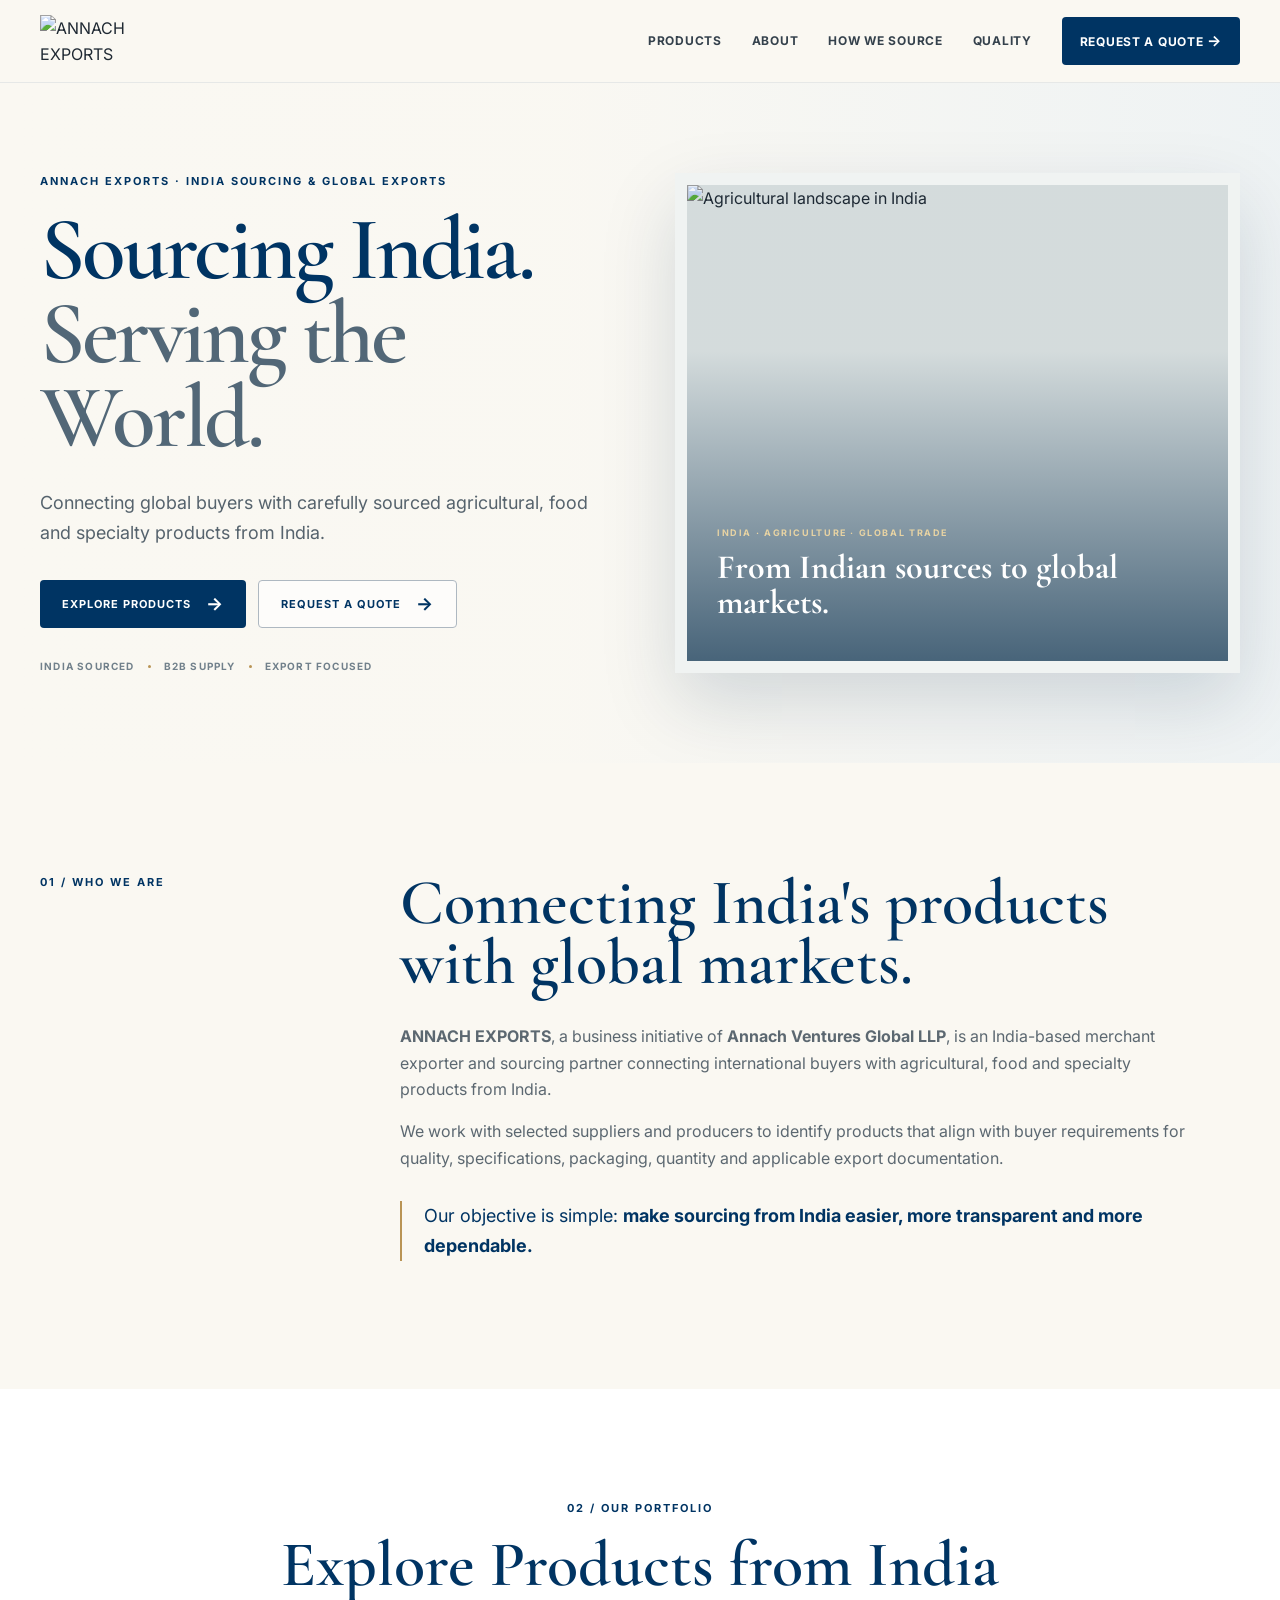
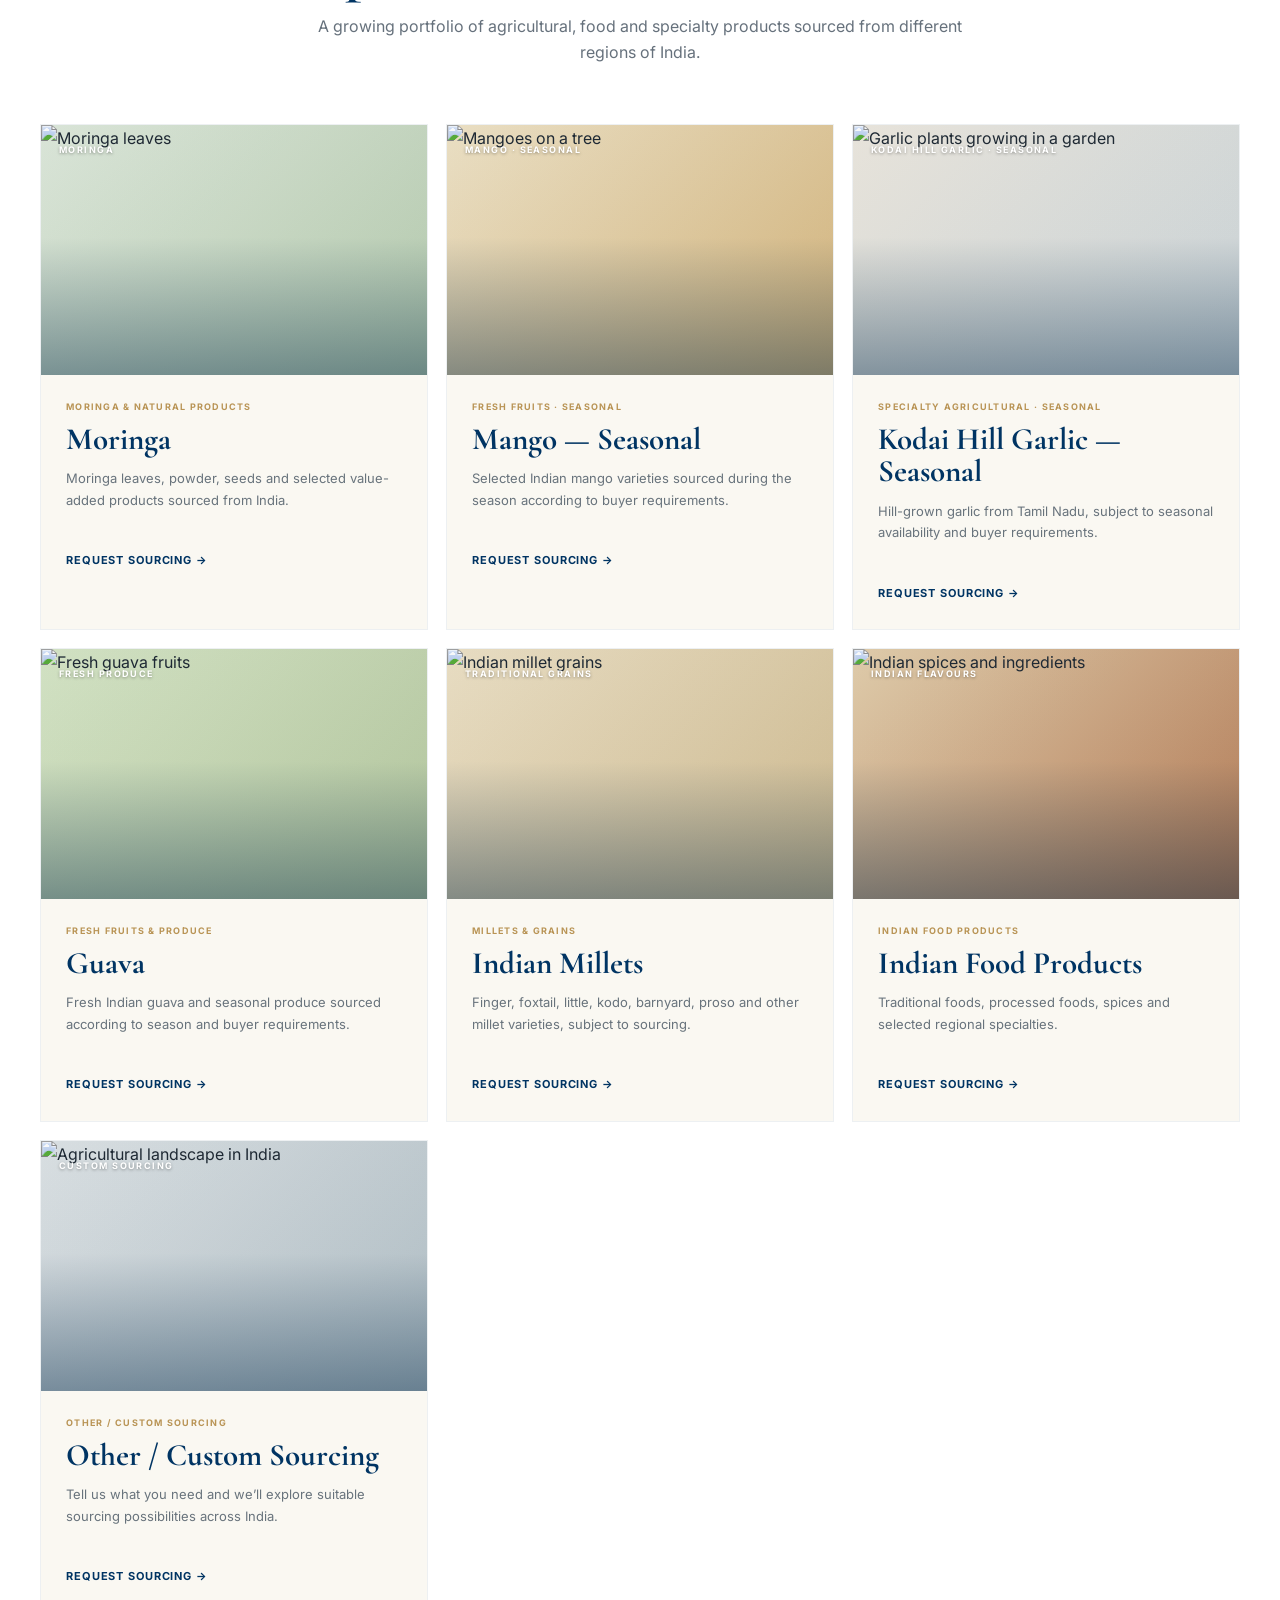
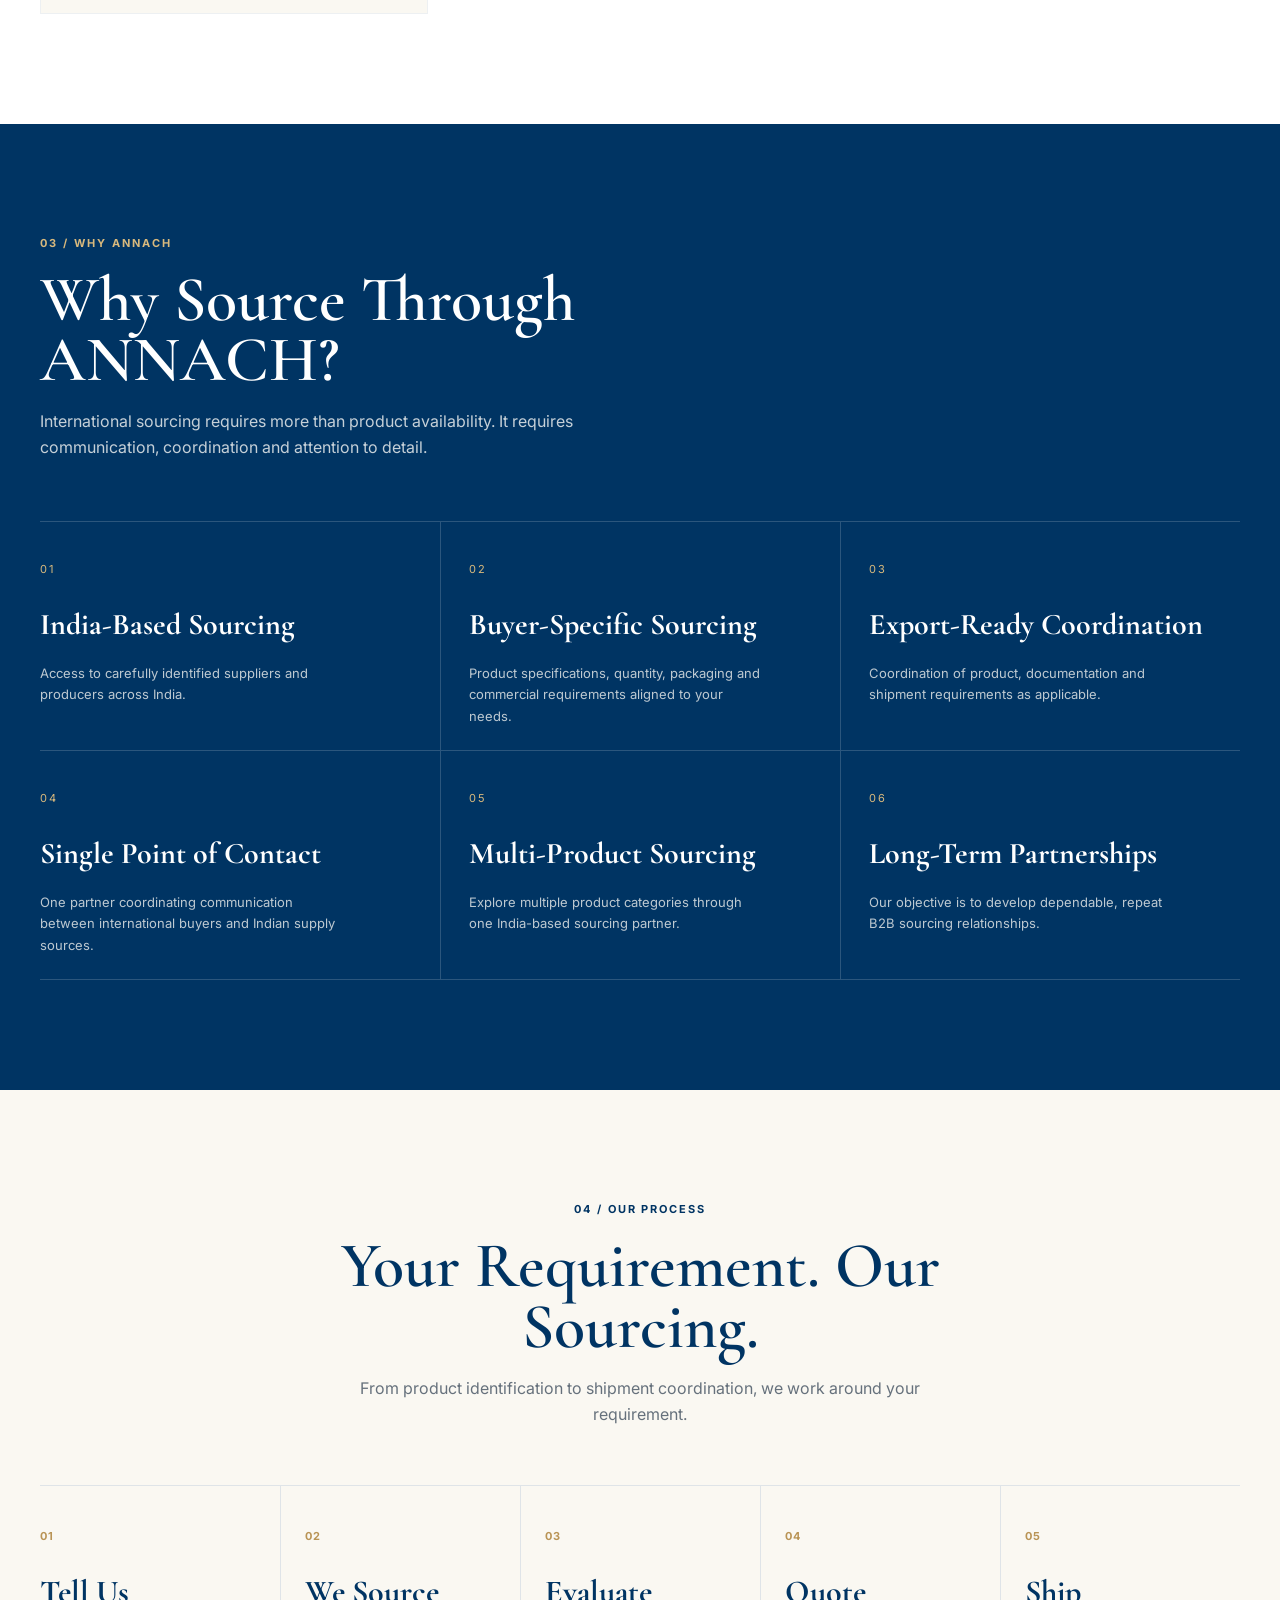
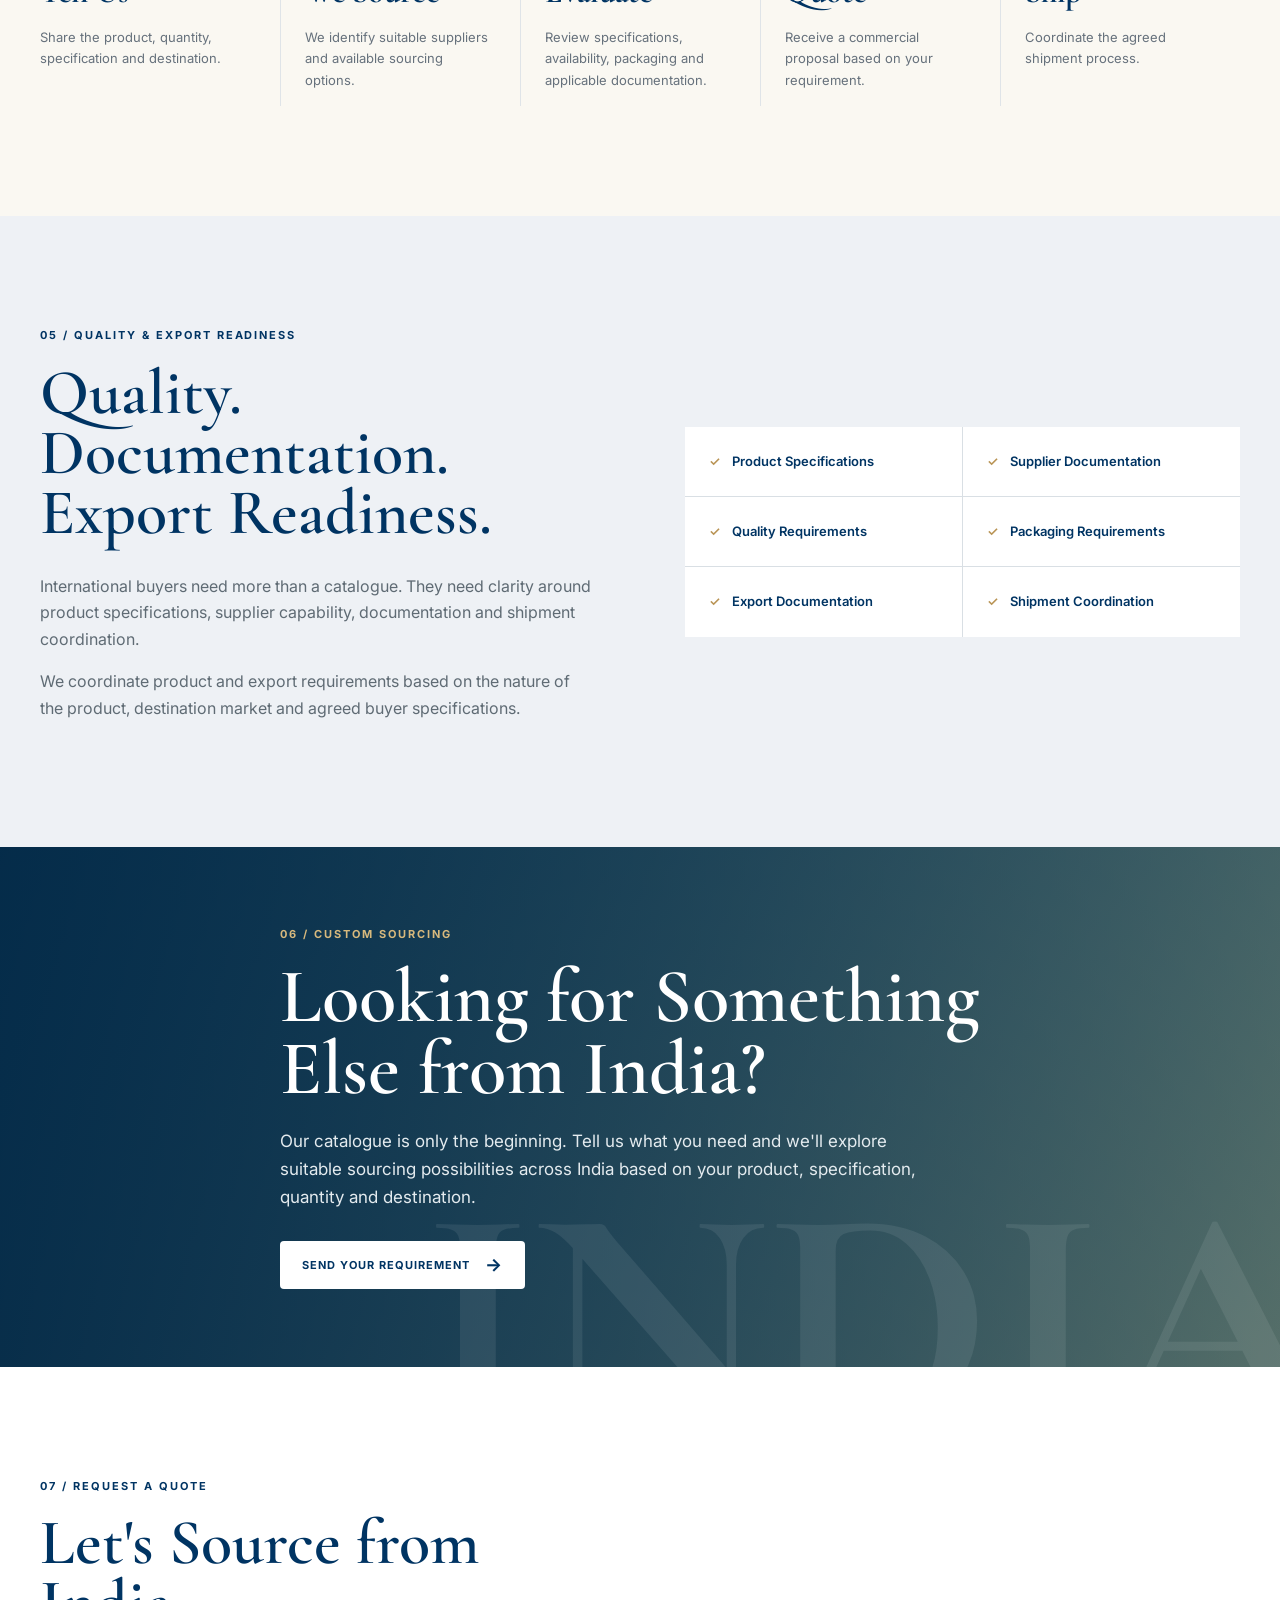
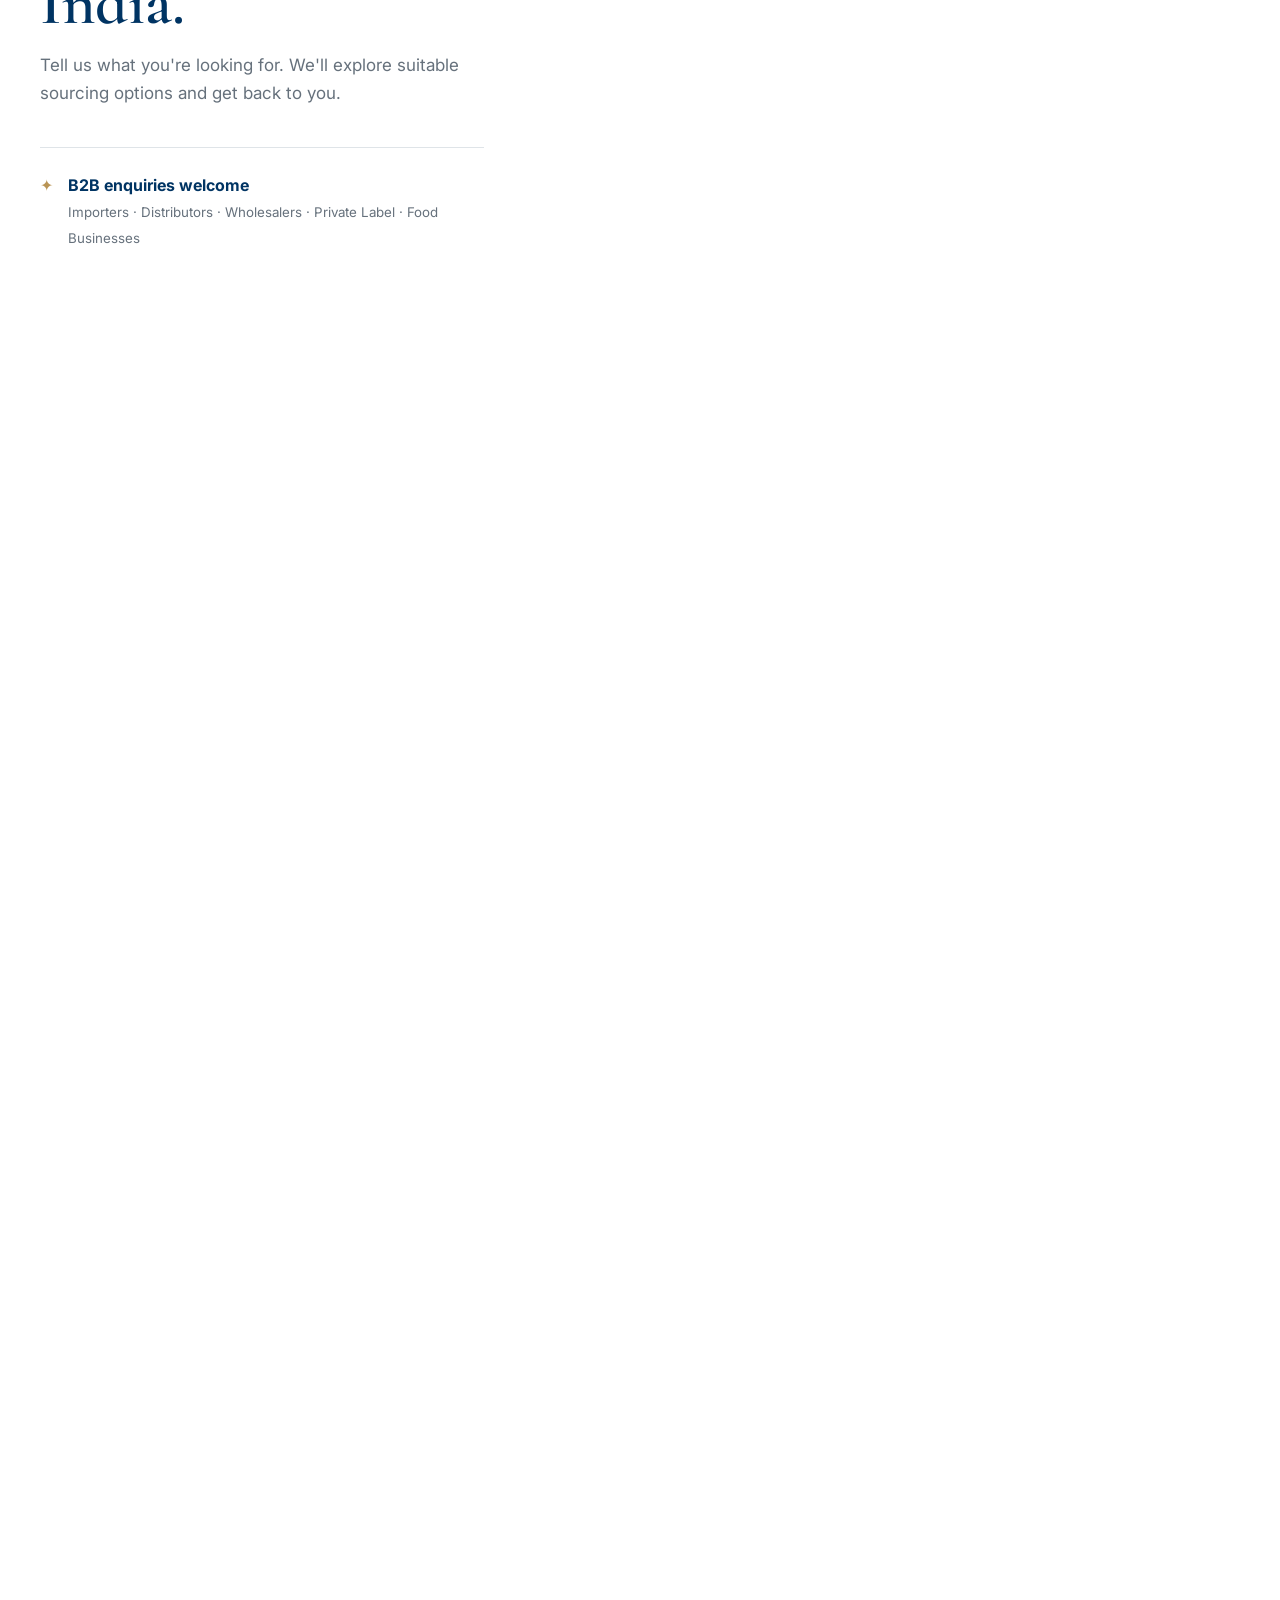
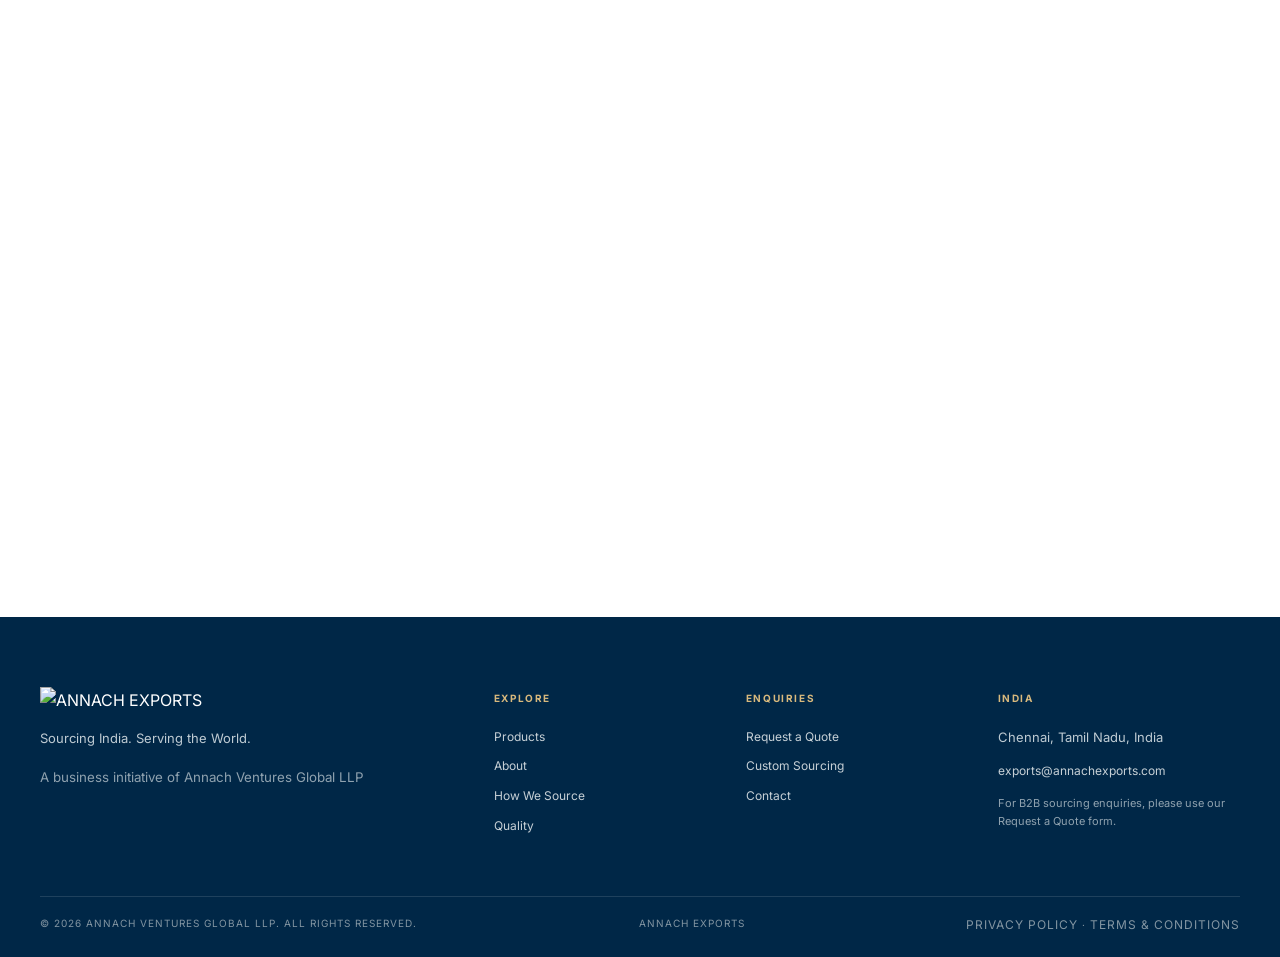
==== index.html @ 0ba7b599 "Initial ANNACH EXPORTS website" ====
<!doctype html>
<html lang="en">
<head>
<meta charset="utf-8"><meta name="viewport" content="width=device-width, initial-scale=1">
<title>ANNACH EXPORTS | Sourcing India. Serving the World.</title>
<meta name="description" content="ANNACH EXPORTS is an India-based merchant exporter and sourcing partner connecting global buyers with agricultural, food and specialty products from India.">
<meta name="robots" content="index,follow"><meta name="theme-color" content="#003463">
<link rel="canonical" href="https://annachexports.com/">
<meta property="og:title" content="ANNACH EXPORTS | Sourcing India. Serving the World."><meta property="og:description" content="India sourcing and global exports of agricultural, food and specialty products."><meta property="og:type" content="website"><meta property="og:url" content="https://annachexports.com/">
<link rel="icon" type="image/png" href="assets/annach-logo-original.png">
<link rel="preconnect" href="https://fonts.googleapis.com"><link rel="preconnect" href="https://fonts.gstatic.com" crossorigin>
<link href="https://fonts.googleapis.com/css2?family=Cormorant+Garamond:wght@500;600;700&family=Inter:wght@400;500;600;700&display=swap" rel="stylesheet">
<link rel="stylesheet" href="style.css">
</head>
<body>
<header class="site-header"><div class="container nav-wrap">
<a class="brand" href="#top"><img src="assets/annach-logo-original.png" alt="ANNACH EXPORTS"></a>
<button class="menu-toggle" aria-label="Open navigation" aria-expanded="false"><span></span><span></span><span></span></button>
<nav class="nav"><a href="#products">Products</a><a href="#about">About</a><a href="#source">How We Source</a><a href="#quality">Quality</a><a class="nav-cta" href="#quote">Request a Quote <b>→</b></a></nav>
</div></header>
<main id="top">
<section class="hero"><div class="hero-bg"></div><div class="container hero-grid">
<div class="hero-copy reveal"><p class="eyebrow">ANNACH EXPORTS · INDIA SOURCING & GLOBAL EXPORTS</p><h1>Sourcing India.<br><em>Serving the World.</em></h1><p class="hero-text">Connecting global buyers with carefully sourced agricultural, food and specialty products from India.</p><div class="hero-actions"><a class="btn btn-primary" href="#products">Explore Products <span>→</span></a><a class="btn btn-secondary" href="#quote">Request a Quote <span>→</span></a></div><div class="trust-row"><span>India Sourced</span><i></i><span>B2B Supply</span><i></i><span>Export Focused</span></div></div>
<div class="hero-visual reveal delay-1"><div class="hero-photo"><img src="https://images.unsplash.com/photo-1530507629858-e4977d30e9e0?ixlib=rb-4.1.0&amp;q=85&amp;fm=jpg&amp;crop=entropy&amp;cs=srgb&amp;w=1800" alt="Agricultural landscape in India"><div class="hero-photo-overlay"><small>INDIA · AGRICULTURE · GLOBAL TRADE</small><strong>From Indian sources to global markets.</strong></div></div></div>
</div></section>
<section class="intro section" id="about"><div class="container split"><div class="section-kicker reveal">01 / WHO WE ARE</div><div class="intro-copy reveal"><h2>Connecting India's products with global markets.</h2><p><strong>ANNACH EXPORTS</strong>, a business initiative of <strong>Annach Ventures Global LLP</strong>, is an India-based merchant exporter and sourcing partner connecting international buyers with agricultural, food and specialty products from India.</p><p>We work with selected suppliers and producers to identify products that align with buyer requirements for quality, specifications, packaging, quantity and applicable export documentation.</p><p class="highlight">Our objective is simple: <strong>make sourcing from India easier, more transparent and more dependable.</strong></p></div></div></section>
<section class="products section" id="products"><div class="container"><div class="section-heading centered reveal"><div class="section-kicker">02 / OUR PORTFOLIO</div><h2>Explore Products from India</h2><p>A growing portfolio of agricultural, food and specialty products sourced from different regions of India.</p></div>
<div class="product-grid">
<article class="product-card reveal"><div class="product-photo"><img src="https://images.unsplash.com/photo-1771643033515-0028fd03b708?auto=format&amp;fit=crop&amp;fm=jpg&amp;q=85&amp;w=1400" alt="Moringa leaves"><small>MORINGA</small></div><div class="product-body"><p class="product-tag">MORINGA & NATURAL PRODUCTS</p><h3>Moringa</h3><p>Moringa leaves, powder, seeds and selected value-added products sourced from India.</p><a href="#quote" data-product="Moringa">Request sourcing →</a></div></article>
<article class="product-card reveal delay-1"><div class="product-photo"><img src="https://unsplash.com/photos/F_zqefaPE9c/download?force=true" alt="Mangoes on a tree"><small>MANGO · SEASONAL</small></div><div class="product-body"><p class="product-tag">FRESH FRUITS · SEASONAL</p><h3>Mango — Seasonal</h3><p>Selected Indian mango varieties sourced during the season according to buyer requirements.</p><a href="#quote" data-product="Mango — Seasonal">Request sourcing →</a></div></article>
<article class="product-card reveal delay-2"><div class="product-photo"><img src="https://images.unsplash.com/photo-1687365301009-af603af2a8a9?auto=format&amp;fit=crop&amp;fm=jpg&amp;q=85&amp;w=1400" alt="Garlic plants growing in a garden"><small>KODAI HILL GARLIC · SEASONAL</small></div><div class="product-body"><p class="product-tag">SPECIALTY AGRICULTURAL · SEASONAL</p><h3>Kodai Hill Garlic — Seasonal</h3><p>Hill-grown garlic from Tamil Nadu, subject to seasonal availability and buyer requirements.</p><a href="#quote" data-product="Kodai Hill Garlic — Seasonal">Request sourcing →</a></div></article>
<article class="product-card reveal"><div class="product-photo"><img src="https://images.unsplash.com/photo-1571156375803-479cad64e09d?auto=format&amp;fit=crop&amp;fm=jpg&amp;q=85&amp;w=1400" alt="Fresh guava fruits"><small>FRESH PRODUCE</small></div><div class="product-body"><p class="product-tag">FRESH FRUITS & PRODUCE</p><h3>Guava</h3><p>Fresh Indian guava and seasonal produce sourced according to season and buyer requirements.</p><a href="#quote" data-product="Guava">Request sourcing →</a></div></article>
<article class="product-card reveal delay-1"><div class="product-photo"><img src="https://unsplash.com/photos/mzRtAP4eqUw/download?force=true" alt="Indian millet grains"><small>TRADITIONAL GRAINS</small></div><div class="product-body"><p class="product-tag">MILLETS & GRAINS</p><h3>Indian Millets</h3><p>Finger, foxtail, little, kodo, barnyard, proso and other millet varieties, subject to sourcing.</p><a href="#quote" data-product="Indian Millets">Request sourcing →</a></div></article>
<article class="product-card reveal delay-2"><div class="product-photo"><img src="https://images.unsplash.com/photo-1596040033229-a9821ebd058d?auto=format&amp;fit=crop&amp;fm=jpg&amp;q=85&amp;w=1400" alt="Indian spices and ingredients"><small>INDIAN FLAVOURS</small></div><div class="product-body"><p class="product-tag">INDIAN FOOD PRODUCTS</p><h3>Indian Food Products</h3><p>Traditional foods, processed foods, spices and selected regional specialties.</p><a href="#quote" data-product="Indian Food Products">Request sourcing →</a></div></article>
<article class="product-card reveal"><div class="product-photo custom-product-photo"><img src="https://images.unsplash.com/photo-1530507629858-e4977d30e9e0?ixlib=rb-4.1.0&amp;q=85&amp;fm=jpg&amp;crop=entropy&amp;cs=srgb&amp;w=1400" alt="Agricultural landscape in India"><small>CUSTOM SOURCING</small></div><div class="product-body"><p class="product-tag">OTHER / CUSTOM SOURCING</p><h3>Other / Custom Sourcing</h3><p>Tell us what you need and we’ll explore suitable sourcing possibilities across India.</p><a href="#quote" data-product="Other / Custom Sourcing">Request sourcing →</a></div></article>
</div></div></section>
<section class="why section"><div class="container"><div class="section-heading reveal"><div class="section-kicker light">03 / WHY ANNACH</div><h2>Why Source Through ANNACH?</h2><p>International sourcing requires more than product availability. It requires communication, coordination and attention to detail.</p></div><div class="benefit-grid">
<div class="benefit reveal"><span>01</span><h3>India-Based Sourcing</h3><p>Access to carefully identified suppliers and producers across India.</p></div><div class="benefit reveal delay-1"><span>02</span><h3>Buyer-Specific Sourcing</h3><p>Product specifications, quantity, packaging and commercial requirements aligned to your needs.</p></div><div class="benefit reveal delay-2"><span>03</span><h3>Export-Ready Coordination</h3><p>Coordination of product, documentation and shipment requirements as applicable.</p></div><div class="benefit reveal"><span>04</span><h3>Single Point of Contact</h3><p>One partner coordinating communication between international buyers and Indian supply sources.</p></div><div class="benefit reveal delay-1"><span>05</span><h3>Multi-Product Sourcing</h3><p>Explore multiple product categories through one India-based sourcing partner.</p></div><div class="benefit reveal delay-2"><span>06</span><h3>Long-Term Partnerships</h3><p>Our objective is to develop dependable, repeat B2B sourcing relationships.</p></div>
</div></div></section>
<section class="process section" id="source"><div class="container"><div class="section-heading centered reveal"><div class="section-kicker">04 / OUR PROCESS</div><h2>Your Requirement. Our Sourcing.</h2><p>From product identification to shipment coordination, we work around your requirement.</p></div><div class="process-grid">
<div class="step reveal"><b>01</b><h3>Tell Us</h3><p>Share the product, quantity, specification and destination.</p></div><div class="step reveal delay-1"><b>02</b><h3>We Source</h3><p>We identify suitable suppliers and available sourcing options.</p></div><div class="step reveal delay-2"><b>03</b><h3>Evaluate</h3><p>Review specifications, availability, packaging and applicable documentation.</p></div><div class="step reveal delay-1"><b>04</b><h3>Quote</h3><p>Receive a commercial proposal based on your requirement.</p></div><div class="step reveal delay-2"><b>05</b><h3>Ship</h3><p>Coordinate the agreed shipment process.</p></div>
</div></div></section>
<section class="quality section" id="quality"><div class="container quality-grid"><div class="quality-copy reveal"><div class="section-kicker">05 / QUALITY & EXPORT READINESS</div><h2>Quality. Documentation. Export Readiness.</h2><p>International buyers need more than a catalogue. They need clarity around product specifications, supplier capability, documentation and shipment coordination.</p><p>We coordinate product and export requirements based on the nature of the product, destination market and agreed buyer specifications.</p></div><div class="quality-list"><div class="quality-item reveal"><span>✓</span>Product Specifications</div><div class="quality-item reveal delay-1"><span>✓</span>Supplier Documentation</div><div class="quality-item reveal delay-2"><span>✓</span>Quality Requirements</div><div class="quality-item reveal"><span>✓</span>Packaging Requirements</div><div class="quality-item reveal delay-1"><span>✓</span>Export Documentation</div><div class="quality-item reveal delay-2"><span>✓</span>Shipment Coordination</div></div></div></section>
<section class="custom"><div class="custom-bg"></div><div class="container custom-content reveal"><div class="section-kicker light">06 / CUSTOM SOURCING</div><h2>Looking for Something Else from India?</h2><p>Our catalogue is only the beginning. Tell us what you need and we'll explore suitable sourcing possibilities across India based on your product, specification, quantity and destination.</p><a class="btn btn-light" href="#quote">Send Your Requirement <span>→</span></a></div></section>
<section class="quote section" id="quote"><div class="container quote-grid"><div class="quote-copy reveal"><div class="section-kicker">07 / REQUEST A QUOTE</div><h2>Let's Source from India.</h2><p>Tell us what you're looking for. We'll explore suitable sourcing options and get back to you.</p><div class="quote-note"><span>✦</span><div><strong>B2B enquiries welcome</strong><br><small>Importers · Distributors · Wholesalers · Private Label · Food Businesses</small></div></div></div>
<div class="quote-form reveal delay-1 tally-embed-wrap">
<iframe data-tally-src="https://tally.so/embed/eqJYxx?alignLeft=1&hideTitle=1&transparentBackground=1&dynamicHeight=1" loading="lazy" width="100%" height="3830" frameborder="0" marginheight="0" marginwidth="0" title="Request a quote"></iframe>
<script>var d=document,w="https://tally.so/widgets/embed.js",v=function(){"undefined"!=typeof Tally?Tally.loadEmbeds():d.querySelectorAll("iframe[data-tally-src]:not([src])").forEach((function(e){e.src=e.dataset.tallySrc}))};if("undefined"!=typeof Tally)v();else if(d.querySelector('script[src="'+w+'"]')==null){var s=d.createElement("script");s.src=w,s.onload=v,s.onerror=v,d.body.appendChild(s);}</script>
</div></div></section>
</main>
<footer class="footer"><div class="container footer-grid"><div><img src="assets/annach-logo-original.png" alt="ANNACH EXPORTS" class="footer-logo"><p>Sourcing India. Serving the World.</p><small>A business initiative of Annach Ventures Global LLP</small></div><div><h4>Explore</h4><a href="#products">Products</a><a href="#about">About</a><a href="#source">How We Source</a><a href="#quality">Quality</a></div><div><h4>Enquiries</h4><a href="#quote">Request a Quote</a><a href="#quote">Custom Sourcing</a><a href="#quote">Contact</a></div><div><h4>India</h4><p>Chennai, Tamil Nadu, India</p><p class="contact-email" data-business-email></p><p class="muted">For B2B sourcing enquiries, please use our Request a Quote form.</p></div></div><div class="container footer-bottom"><span>© 2026 Annach Ventures Global LLP. All rights reserved.</span><span>ANNACH EXPORTS</span><span><a href="privacy.html">Privacy Policy</a> · <a href="terms.html">Terms & Conditions</a></span></div></footer>
<script src="config.js"></script><script src="script.js"></script>
</body></html>
---- style.css ----
:root{--navy:#003463;--navy-dark:#002747;--ivory:#faf8f2;--gold:#b99455;--ink:#1f2933;--muted:#66717c;--line:#dfe4e8;--bluegrey:#eef1f5;--white:#fff;--serif:"Cormorant Garamond",Georgia,serif;--sans:"Inter",Arial,sans-serif}*{box-sizing:border-box}html{scroll-behavior:smooth}body{margin:0;color:var(--ink);background:var(--ivory);font-family:var(--sans);line-height:1.65}a{text-decoration:none;color:inherit}img{max-width:100%;display:block}.container{width:min(1200px,calc(100% - 48px));margin:auto}.site-header{position:sticky;top:0;z-index:100;background:rgba(250,248,242,.96);backdrop-filter:blur(12px);border-bottom:1px solid rgba(0,52,99,.08)}.nav-wrap{min-height:82px;display:flex;align-items:center;justify-content:space-between;gap:28px}.brand img{width:155px;height:auto}.nav{display:flex;align-items:center;gap:30px;font-size:12px;font-weight:700;text-transform:uppercase;letter-spacing:.06em;color:#34414c}.nav a:not(.nav-cta){padding:28px 0}.nav a:hover{color:var(--navy)}.nav-cta{background:var(--navy);color:#fff!important;padding:12px 18px;border-radius:4px}.nav-cta b{font-size:15px}.menu-toggle{display:none;border:0;background:none;padding:8px}.menu-toggle span{display:block;width:24px;height:2px;background:var(--navy);margin:5px}.hero{position:relative;overflow:hidden;min-height:680px;display:flex;align-items:center;background:#edf2f4}.hero-bg{position:absolute;inset:0;background:linear-gradient(90deg,#faf8f2 0%,rgba(250,248,242,.96) 44%,rgba(250,248,242,.1) 100%)}.hero-grid{position:relative;z-index:1;display:grid;grid-template-columns:1fr 1fr;gap:70px;align-items:center;padding:78px 0}.hero-copy{max-width:620px}.eyebrow,.section-kicker{font-size:11px;letter-spacing:.18em;font-weight:700;color:var(--navy);margin:0 0 18px;text-transform:uppercase}.hero h1,.section-heading h2,.intro-copy h2,.quality-copy h2,.custom h2,.quote-copy h2{font-family:var(--serif);font-weight:600;line-height:.94;margin:0;color:var(--navy)}.hero h1{font-size:clamp(62px,7vw,102px);letter-spacing:-.035em}.hero h1 em{font-style:normal;color:#526777}.hero-text{font-size:18px;max-width:560px;color:#56636d;margin:28px 0 32px}.hero-actions{display:flex;gap:12px;flex-wrap:wrap}.btn{display:inline-flex;align-items:center;justify-content:center;gap:15px;min-height:48px;padding:0 22px;border-radius:4px;font-size:11px;font-weight:700;text-transform:uppercase;letter-spacing:.09em;transition:.25s ease}.btn span{font-size:18px;line-height:0}.btn-primary{background:var(--navy);color:#fff}.btn-primary:hover{background:var(--navy-dark);transform:translateY(-2px)}.btn-secondary{border:1px solid #aeb8c1;color:var(--navy);background:rgba(255,255,255,.65)}.btn-secondary:hover{border-color:var(--navy);transform:translateY(-2px)}.trust-row{display:flex;gap:13px;align-items:center;margin-top:30px;color:#71808b;font-size:10px;font-weight:700;text-transform:uppercase;letter-spacing:.12em}.trust-row i{width:3px;height:3px;background:var(--gold);border-radius:50%}.photo-placeholder{position:relative;overflow:hidden;background:linear-gradient(135deg,#dfe8e2,#c9d5d6 45%,#9da887 100%);display:flex;align-items:center;justify-content:center;text-align:center}.photo-placeholder:before{content:"";position:absolute;inset:0;background:linear-gradient(120deg,rgba(0,52,99,.12),transparent 55%),radial-gradient(circle at 70% 30%,rgba(255,255,255,.5),transparent 22%)}.photo-placeholder>div,.photo-placeholder>span{position:relative;z-index:1}.hero-photo{height:500px;box-shadow:0 30px 70px rgba(0,39,71,.15);border:12px solid rgba(255,255,255,.55)}.hero-photo small{display:block;font-size:9px;letter-spacing:.18em;color:var(--navy);font-weight:700}.hero-photo strong{display:block;font-family:var(--serif);font-size:40px;color:var(--navy);line-height:1.05;margin:10px 0}.hero-photo p{font-size:11px;color:#5c6871}.section{padding:110px 0}.split{display:grid;grid-template-columns:280px 1fr;gap:80px}.intro-copy{max-width:800px}.intro-copy h2,.quality-copy h2{font-size:clamp(44px,5vw,70px);margin-bottom:30px}.intro-copy p{font-size:16px;color:#5c6871;max-width:800px}.intro-copy .highlight{border-left:2px solid var(--gold);padding-left:22px;color:var(--navy);font-size:18px;margin-top:30px}.section-heading{max-width:760px}.section-heading.centered{text-align:center;margin:0 auto 58px}.section-heading h2{font-size:clamp(48px,5vw,72px)}.section-heading p{color:var(--muted);max-width:650px;margin:18px auto 0}.products{background:#fff}.product-grid{display:grid;grid-template-columns:repeat(3,1fr);gap:18px}.product-card{background:var(--ivory);border:1px solid #edf0f2;transition:.3s ease;overflow:hidden}.product-card:hover{transform:translateY(-6px);box-shadow:0 20px 40px rgba(0,39,71,.1)}.product-photo{height:250px}.product-photo span{font-size:10px;letter-spacing:.18em;color:var(--navy);font-weight:700}.product-photo small{position:absolute;left:18px;top:18px;font-size:9px;font-weight:700;letter-spacing:.16em;color:var(--navy)}.product-card:nth-child(1) .product-photo{background:linear-gradient(135deg,#e0eadc,#b9ceb0)}.product-card:nth-child(2) .product-photo{background:linear-gradient(135deg,#f0e4c7,#d8b77d)}.product-card:nth-child(3) .product-photo{background:linear-gradient(135deg,#eee9df,#cfd7da)}.product-card:nth-child(4) .product-photo{background:linear-gradient(135deg,#d8e7c7,#b7c99f)}.product-card:nth-child(5) .product-photo{background:linear-gradient(135deg,#eee2c6,#d3bd91)}.product-card:nth-child(6) .product-photo{background:linear-gradient(135deg,#e5d0ad,#b77d57)}.product-card:nth-child(7) .product-photo{background:linear-gradient(135deg,#dfe4e6,#b4c1c7)}.product-body{padding:25px}.product-tag{font-size:9px;letter-spacing:.14em;color:var(--gold);font-weight:700;margin:0 0 8px}.product-body h3{font-family:var(--serif);font-size:31px;color:var(--navy);line-height:1.05;margin:0 0 10px}.product-body p:not(.product-tag){color:#68737c;font-size:13px;min-height:64px}.product-body a{font-size:11px;font-weight:700;text-transform:uppercase;letter-spacing:.08em;color:var(--navy)}.why{background:var(--navy);color:#fff}.section-kicker.light{color:#d8b97d}.why .section-heading h2{color:#fff}.why .section-heading p{color:#c5d0d8;margin-left:0}.benefit-grid{display:grid;grid-template-columns:repeat(3,1fr);margin-top:60px;border-top:1px solid rgba(255,255,255,.17)}.benefit{padding:32px 28px 10px 0;border-bottom:1px solid rgba(255,255,255,.17);min-height:205px}.benefit:not(:nth-child(3n+1)){padding-left:28px;border-left:1px solid rgba(255,255,255,.17)}.benefit span{color:#d8b97d;font-size:11px;letter-spacing:.14em}.benefit h3{font-family:var(--serif);font-size:30px;margin:20px 0 8px;color:#fff}.benefit p{color:#bdc9d1;font-size:13px;max-width:300px}.process{background:var(--ivory)}.process-grid{display:grid;grid-template-columns:repeat(5,1fr);border-top:1px solid var(--line);margin-top:10px}.step{padding:35px 24px 10px 0;min-height:220px}.step:not(:first-child){padding-left:24px;border-left:1px solid var(--line)}.step b{font-size:11px;letter-spacing:.12em;color:var(--gold)}.step h3{font-family:var(--serif);font-size:32px;color:var(--navy);margin:18px 0 8px}.step p{font-size:13px;color:var(--muted);margin:0}.quality{background:var(--bluegrey)}.quality-grid{display:grid;grid-template-columns:1fr 1fr;gap:90px;align-items:center}.quality-copy p{color:#5f6b74}.quality-list{display:grid;grid-template-columns:1fr 1fr;gap:1px;background:#d9dfe4}.quality-item{background:#fff;padding:24px;font-weight:600;color:var(--navy);font-size:13px}.quality-item span{color:var(--gold);margin-right:12px}.custom{min-height:520px;display:flex;align-items:center;position:relative;background:#234d5a;overflow:hidden}.custom-bg{position:absolute;inset:0;background:linear-gradient(90deg,rgba(0,39,71,.88),rgba(0,52,99,.38)),linear-gradient(135deg,#244f5d,#89926c);}.custom:after{content:"INDIA";position:absolute;right:-4%;bottom:-16%;font-family:var(--serif);font-weight:700;font-size:320px;line-height:.8;color:rgba(255,255,255,.08)}.custom-content{position:relative;z-index:1;color:#fff;max-width:720px}.custom h2{font-size:clamp(54px,6vw,82px);color:#fff}.custom p{font-size:17px;color:#e4ebef;max-width:650px;margin:22px 0 30px}.btn-light{background:#fff;color:var(--navy)}.btn-light:hover{transform:translateY(-2px)}.quote{background:#fff}.quote-grid{display:grid;grid-template-columns:.8fr 1.2fr;gap:90px}.quote-copy h2{font-size:clamp(54px,5vw,78px)}.quote-copy>p{color:var(--muted);font-size:17px;max-width:450px}.quote-note{display:flex;gap:15px;margin-top:40px;padding-top:24px;border-top:1px solid var(--line);color:var(--navy)}.quote-note>span{color:var(--gold)}.quote-note small{color:var(--muted)}.quote-form{padding:32px;background:var(--ivory);border:1px solid #e9edf0}.tally-embed-wrap{padding:0;background:transparent;border:0;min-width:0}.tally-embed-wrap iframe{display:block;width:100%;min-height:3830px;border:0}.form-row{display:grid;grid-template-columns:1fr 1fr;gap:15px}.quote-form label{display:block;font-size:10px;font-weight:700;letter-spacing:.09em;text-transform:uppercase;color:#4b5963;margin-bottom:15px}.quote-form input,.quote-form select,.quote-form textarea{width:100%;border:1px solid #d7dde1;background:#fff;padding:13px 14px;margin-top:7px;font:inherit;font-size:13px;color:var(--ink);outline:none;border-radius:2px}.quote-form input:focus,.quote-form select:focus,.quote-form textarea:focus{border-color:var(--navy);box-shadow:0 0 0 2px rgba(0,52,99,.08)}.quote-form textarea{resize:vertical}.form-submit{border:0;cursor:pointer;width:100%;margin-top:4px}.form-help{font-size:10px;color:#7a858d;text-align:center;margin:10px 0 0}.form-status{font-size:12px;text-align:center;color:var(--navy);font-weight:600;min-height:18px}.footer{background:var(--navy-dark);color:#fff;padding:70px 0 22px}.footer-grid{display:grid;grid-template-columns:2fr 1fr 1fr 1.2fr;gap:50px}.footer-logo{width:170px;margin-bottom:15px}.footer p{color:#becbd3;font-size:13px}.footer small{color:#8fa2af}.footer h4{font-size:10px;letter-spacing:.16em;text-transform:uppercase;color:#d8b97d;margin:3px 0 20px}.footer a{display:block;color:#c6d0d6;font-size:12px;margin:10px 0}.footer a:hover{color:#fff}.footer .muted{font-size:11px;color:#8fa2af}.footer-bottom{border-top:1px solid rgba(255,255,255,.12);margin-top:50px;padding-top:18px;display:flex;justify-content:space-between;gap:20px;color:#8295a2;font-size:10px;text-transform:uppercase;letter-spacing:.1em}.footer-bottom a{display:inline;color:#8295a2;margin:0}.reveal{opacity:0;transform:translateY(20px);transition:opacity .7s ease,transform .7s ease}.reveal.visible{opacity:1;transform:none}.delay-1{transition-delay:.08s}.delay-2{transition-delay:.16s}.legal{padding:100px 0}.legal h1,.legal h2{font-family:var(--serif);color:var(--navy)}.legal h1{font-size:64px;line-height:1}.legal h2{font-size:32px;margin-top:45px}.legal p,.legal li{color:#596670;max-width:850px}.legal .notice{background:#fff7e7;border-left:3px solid var(--gold);padding:18px;margin:25px 0}.legal-footer{margin-top:60px}.contact-email:empty{display:none}
@media(max-width:900px){.container{width:min(100% - 34px,700px)}.nav{position:absolute;left:17px;right:17px;top:82px;background:#fff;padding:18px;display:none;flex-direction:column;align-items:stretch;gap:0;box-shadow:0 15px 30px rgba(0,39,71,.12)}.nav.open{display:flex}.nav a:not(.nav-cta){padding:12px 4px}.nav-cta{text-align:center;margin-top:8px}.menu-toggle{display:block}.hero{min-height:auto}.hero-bg{background:linear-gradient(180deg,#faf8f2 0%,rgba(250,248,242,.82) 55%,rgba(250,248,242,.35) 100%)}.hero-grid{grid-template-columns:1fr;gap:50px;padding:70px 0 90px}.hero h1{font-size:clamp(58px,14vw,82px)}.hero-photo{height:430px}.split,.quality-grid,.quote-grid{grid-template-columns:1fr;gap:40px}.split{gap:25px}.section{padding:80px 0}.product-grid{grid-template-columns:1fr 1fr}.product-card{grid-column:auto}.benefit-grid{grid-template-columns:1fr 1fr}.benefit:not(:nth-child(3n+1)){padding-left:0;border-left:0}.benefit:nth-child(even){padding-left:25px;border-left:1px solid rgba(255,255,255,.17)}.process-grid{grid-template-columns:1fr}.step,.step:not(:first-child){padding:25px 0;border-left:0;border-bottom:1px solid var(--line);min-height:auto}.footer-grid{grid-template-columns:1fr 1fr}.footer-bottom{flex-wrap:wrap}}
@media(max-width:600px){.brand img{width:135px}.hero-text{font-size:16px}.hero-actions{display:grid;grid-template-columns:1fr}.btn{width:100%}.trust-row{flex-wrap:wrap;gap:9px}.trust-row i{display:none}.hero-photo{height:360px}.hero-photo strong{font-size:30px}.section-heading h2,.intro-copy h2,.quality-copy h2{font-size:48px}.product-grid{grid-template-columns:1fr}.product-card,.product-card:nth-child(4),.product-card:nth-child(5){grid-column:span 1}.product-photo{height:220px}.benefit-grid{grid-template-columns:1fr}.benefit,.benefit:nth-child(even){padding:25px 0;border-left:0}.form-row{grid-template-columns:1fr;gap:0}.footer-grid{grid-template-columns:1fr;gap:30px}.footer-bottom{flex-direction:column;gap:10px}.custom{min-height:500px}.custom:after{font-size:190px}.custom h2{font-size:52px}.legal h1{font-size:50px}}

/* V1.2 editorial photography */
.hero-photo{position:relative;overflow:hidden;background:#dfe5e4;box-shadow:0 30px 70px rgba(0,39,71,.15);border:12px solid rgba(255,255,255,.55);height:500px}
.hero-photo img{width:100%;height:100%;object-fit:cover;display:block}
.hero-photo:after{content:"";position:absolute;inset:0;background:linear-gradient(180deg,rgba(0,39,71,.05) 35%,rgba(0,39,71,.68) 100%)}
.hero-photo-overlay{position:absolute;left:30px;right:30px;bottom:30px;z-index:2;color:#fff}
.hero-photo-overlay small{display:block;font-size:9px;letter-spacing:.18em;font-weight:700;color:#e7d3a3}
.hero-photo-overlay strong{display:block;font-family:var(--serif);font-size:34px;line-height:1.05;margin-top:9px;color:#fff;max-width:430px}
.product-photo{height:250px;position:relative;overflow:hidden;background:#e7e2d8}
.product-photo img{width:100%;height:100%;object-fit:cover;display:block;transition:transform .6s ease}
.product-card:hover .product-photo img{transform:scale(1.04)}
.product-photo:after{content:"";position:absolute;inset:0;background:linear-gradient(180deg,rgba(0,39,71,.03) 45%,rgba(0,39,71,.42) 100%);pointer-events:none}
.product-photo small{z-index:2;color:#fff;text-shadow:0 1px 3px rgba(0,0,0,.35)}
.custom-product-photo img{object-position:center 60%}
@media(max-width:900px){.hero-photo{height:430px}}
@media(max-width:600px){.hero-photo{height:360px}.hero-photo-overlay{left:20px;right:20px;bottom:20px}.hero-photo-overlay strong{font-size:28px}}
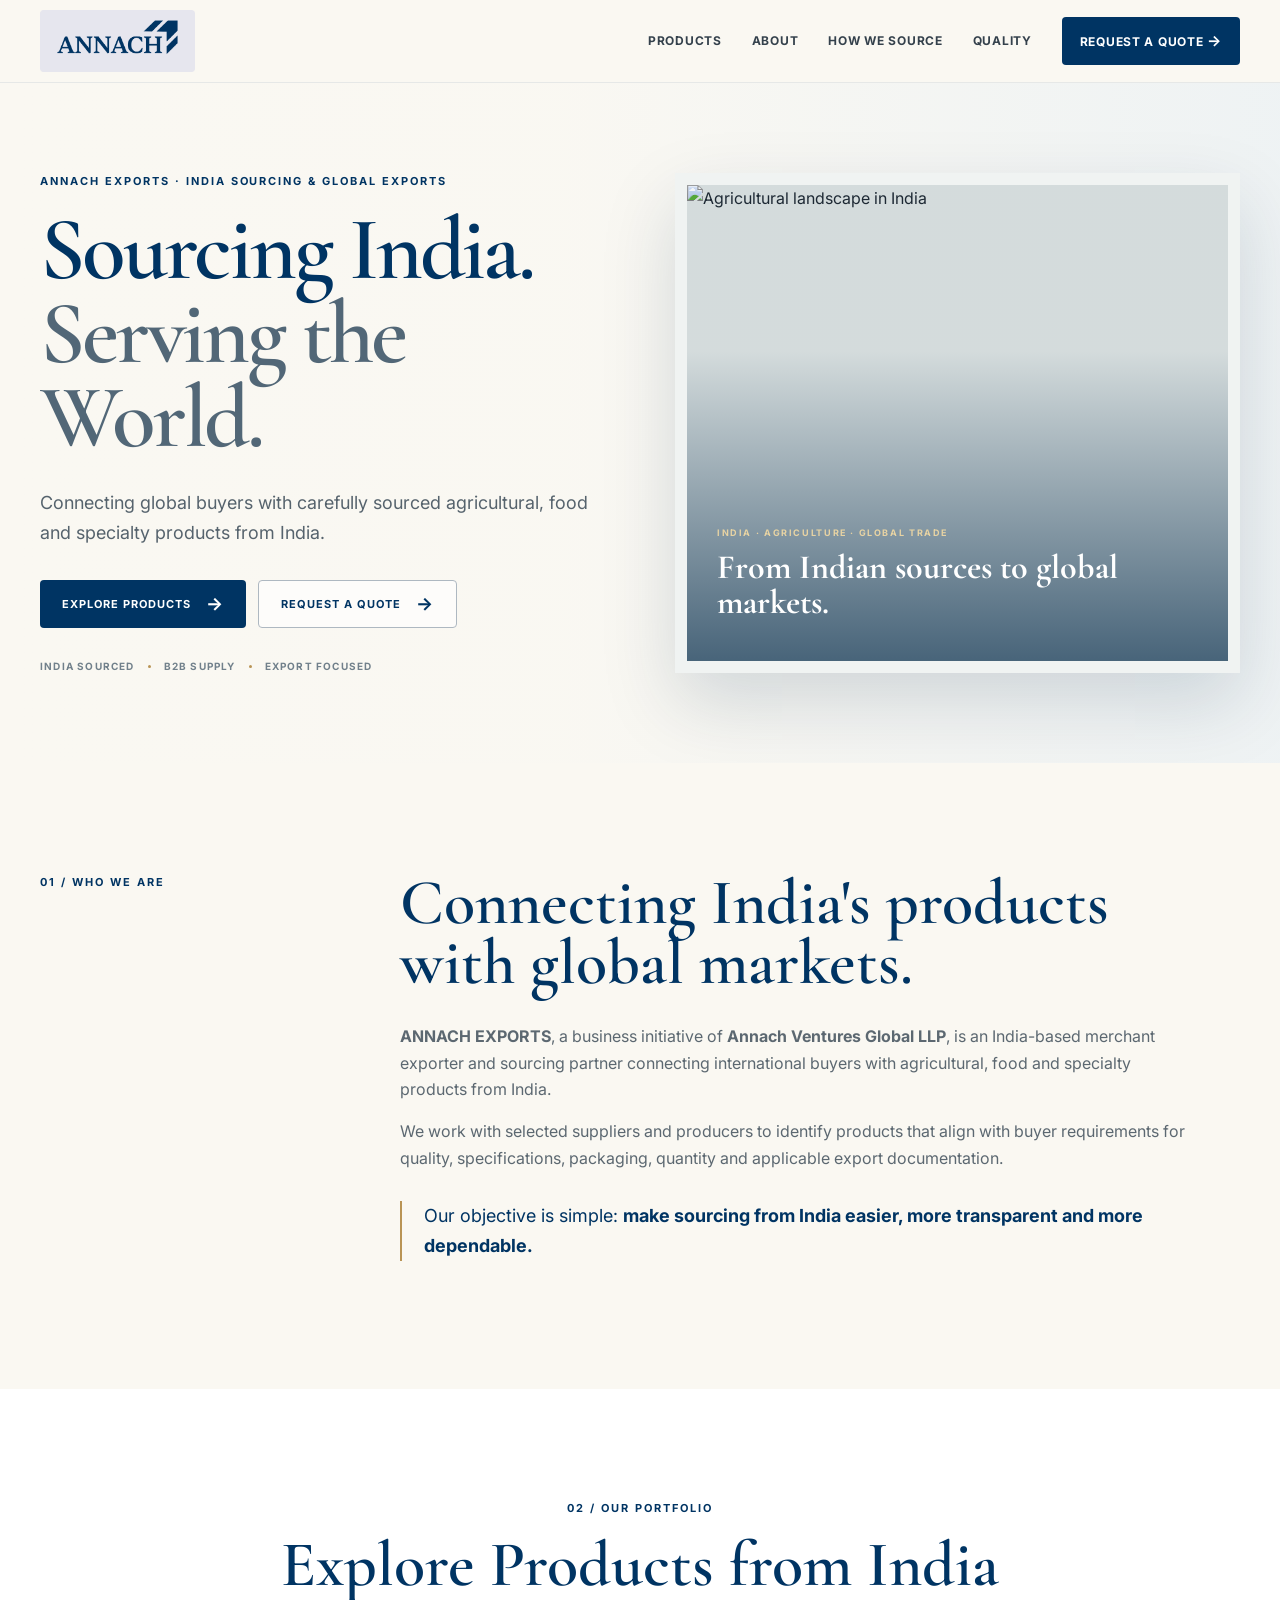
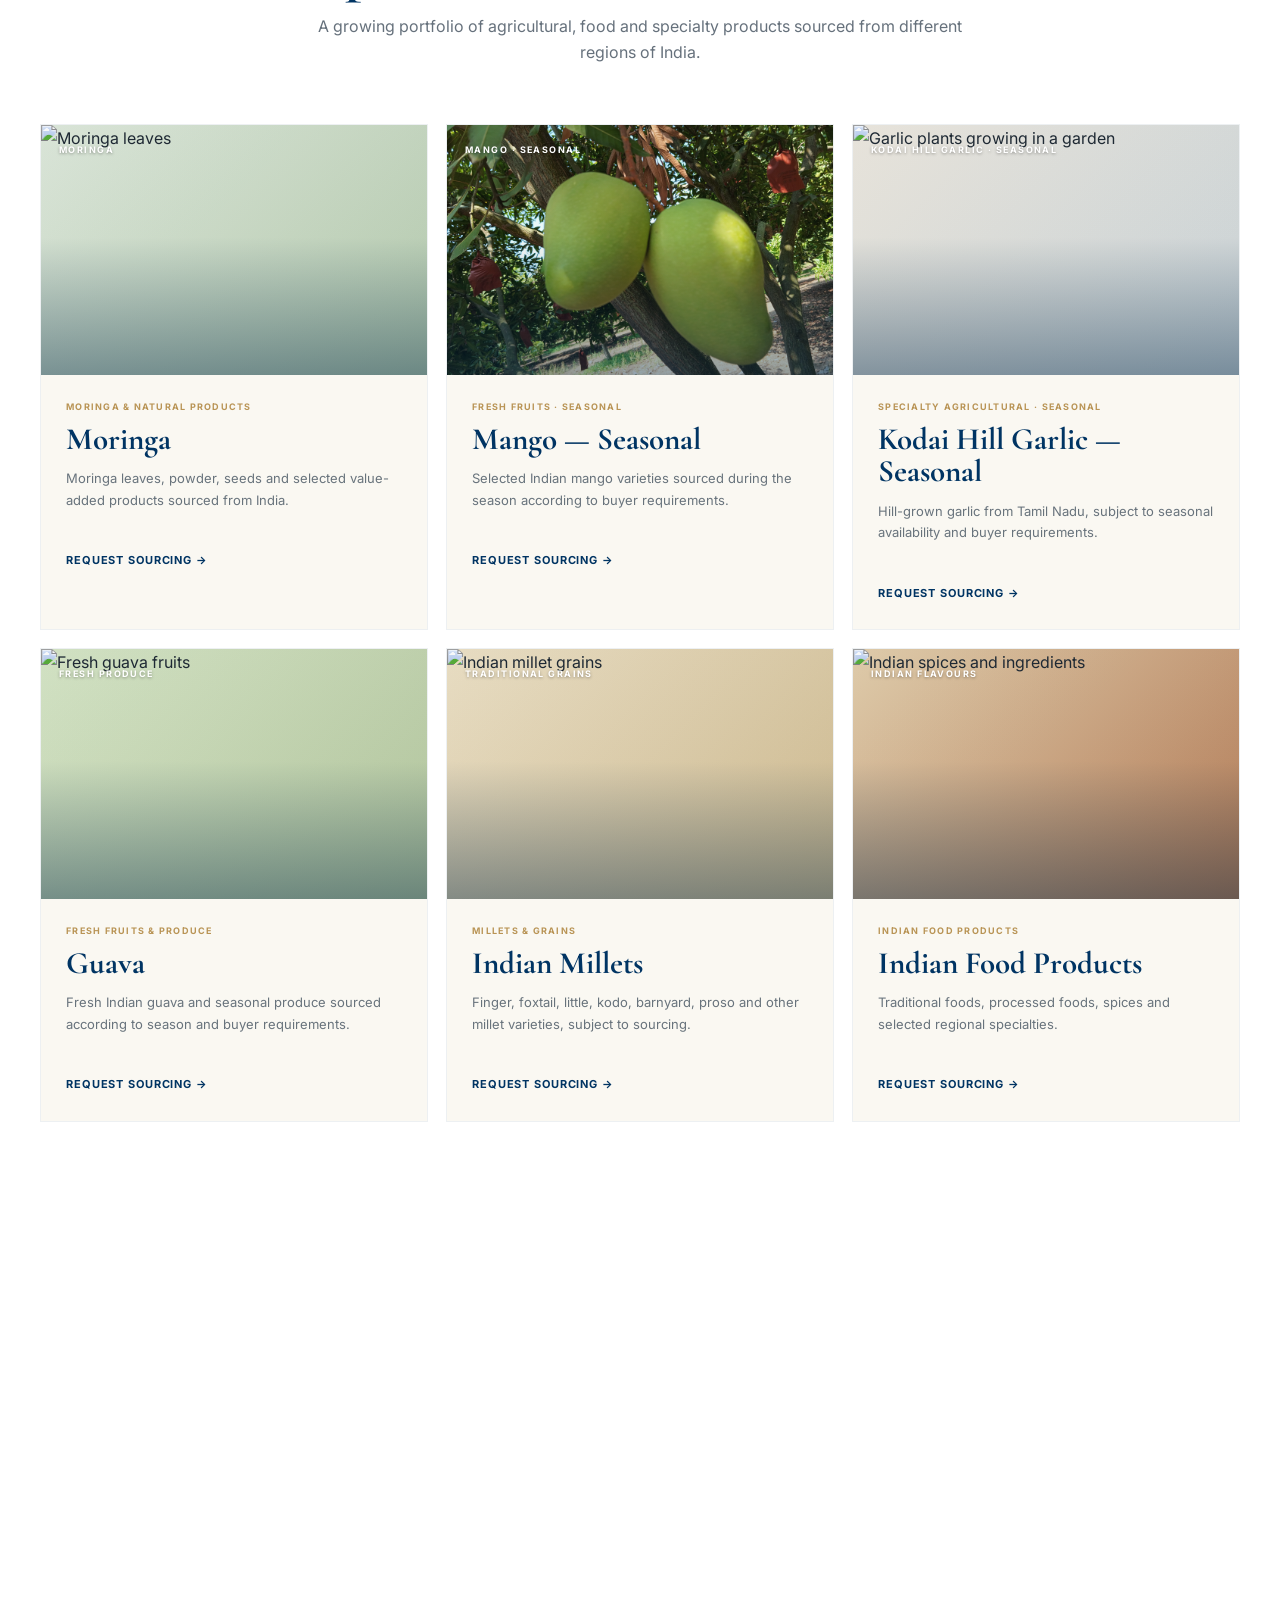
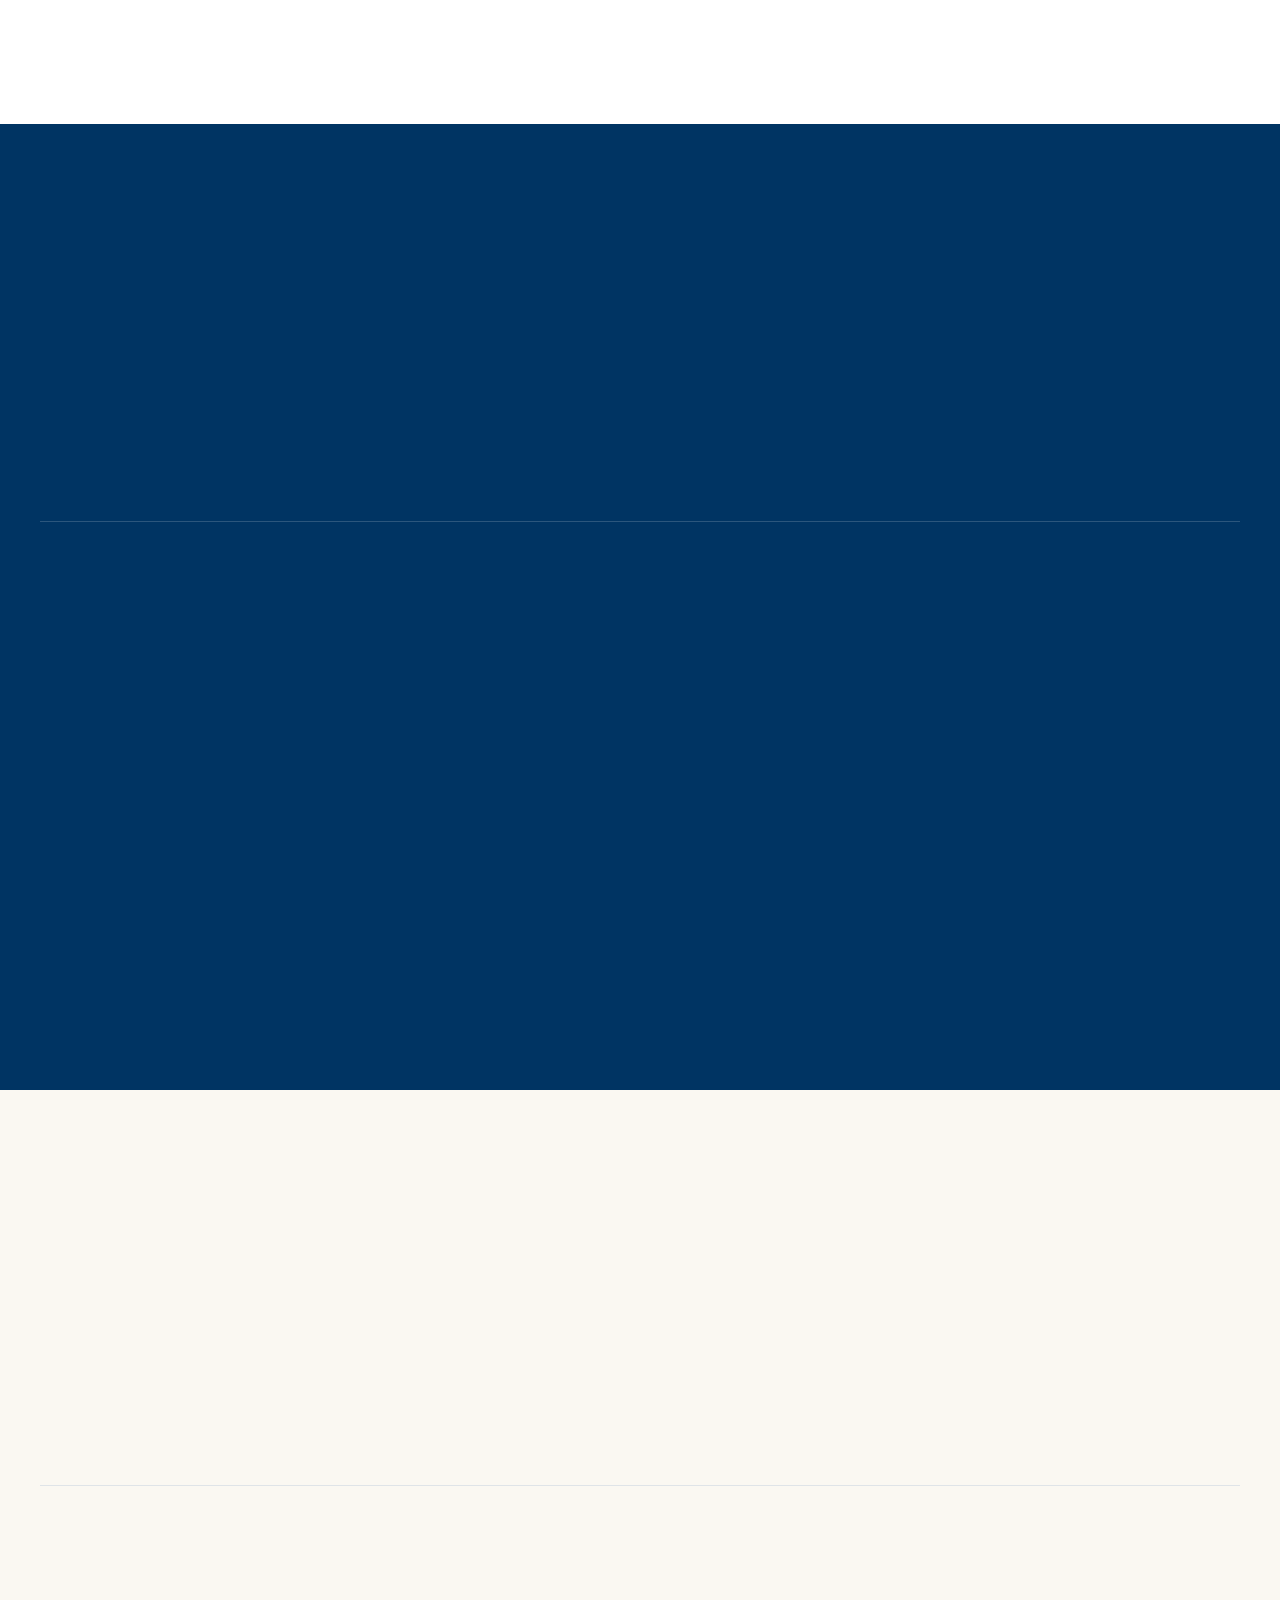
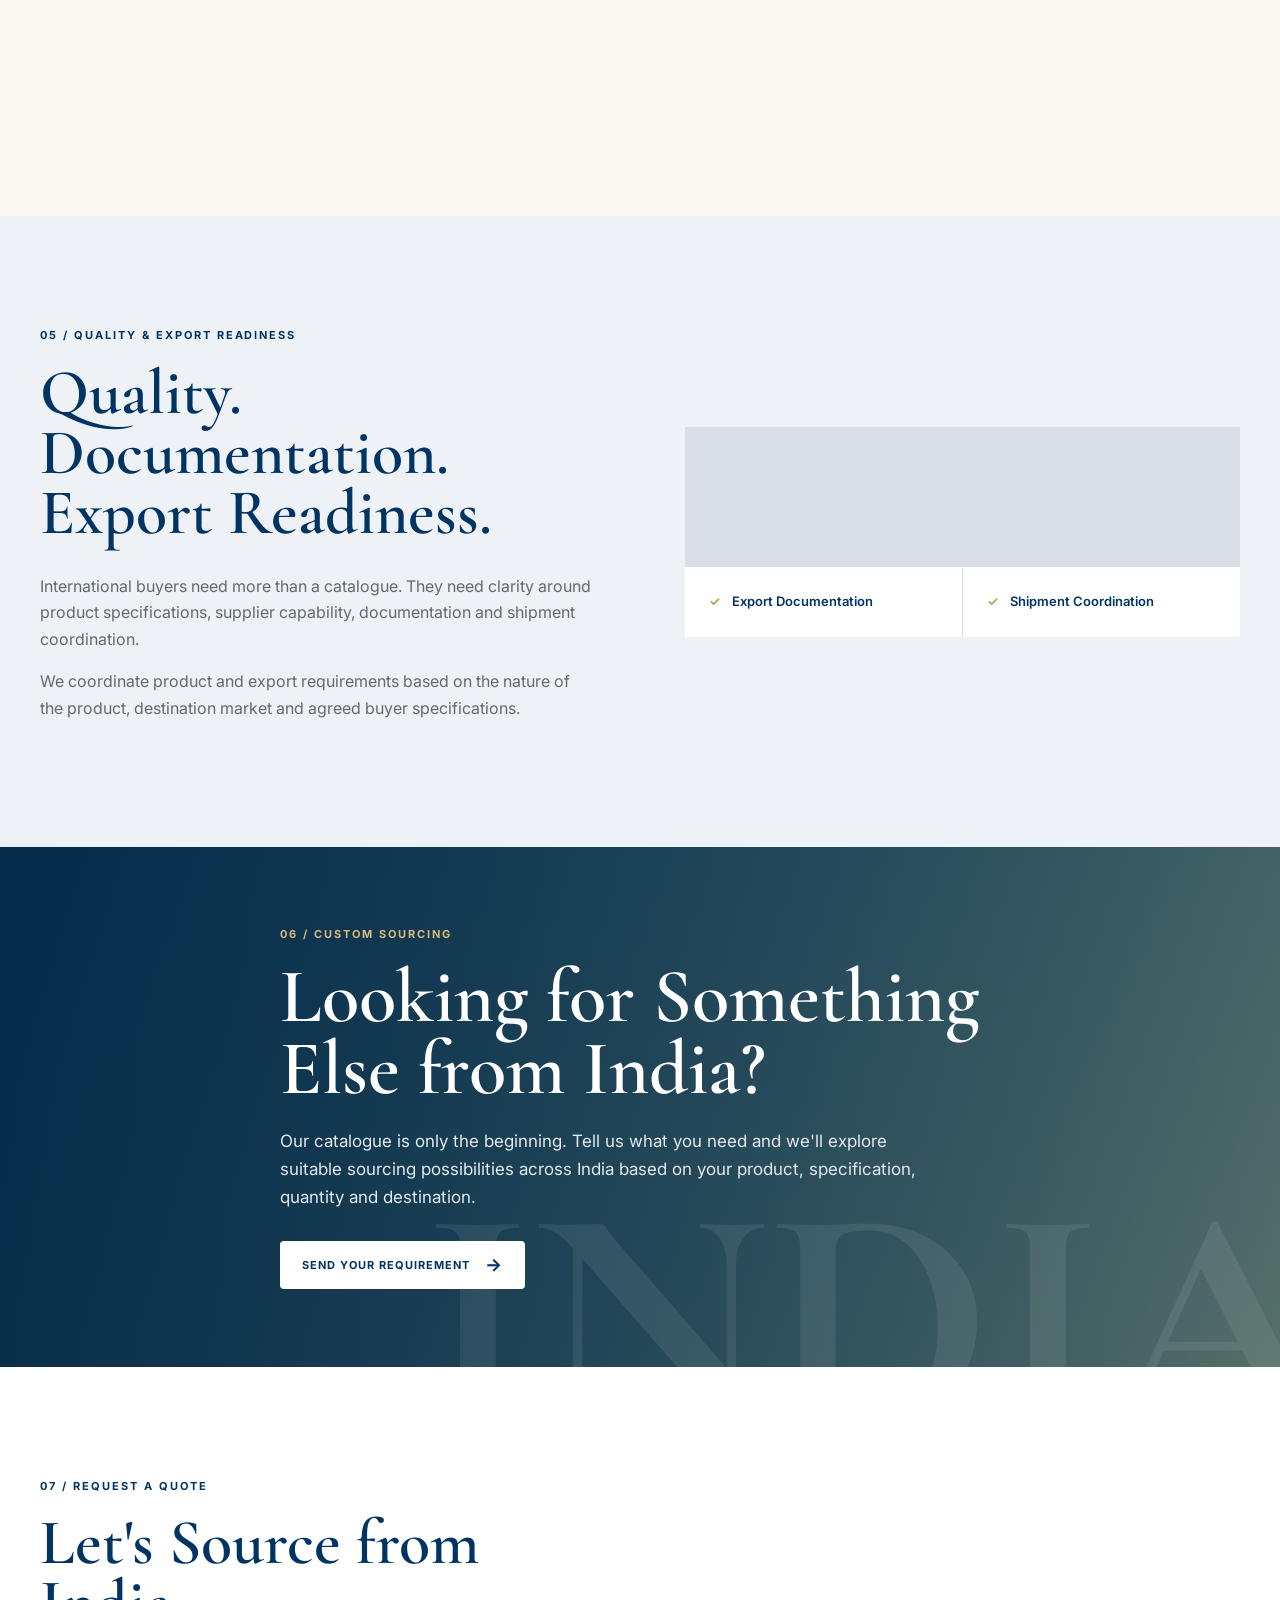
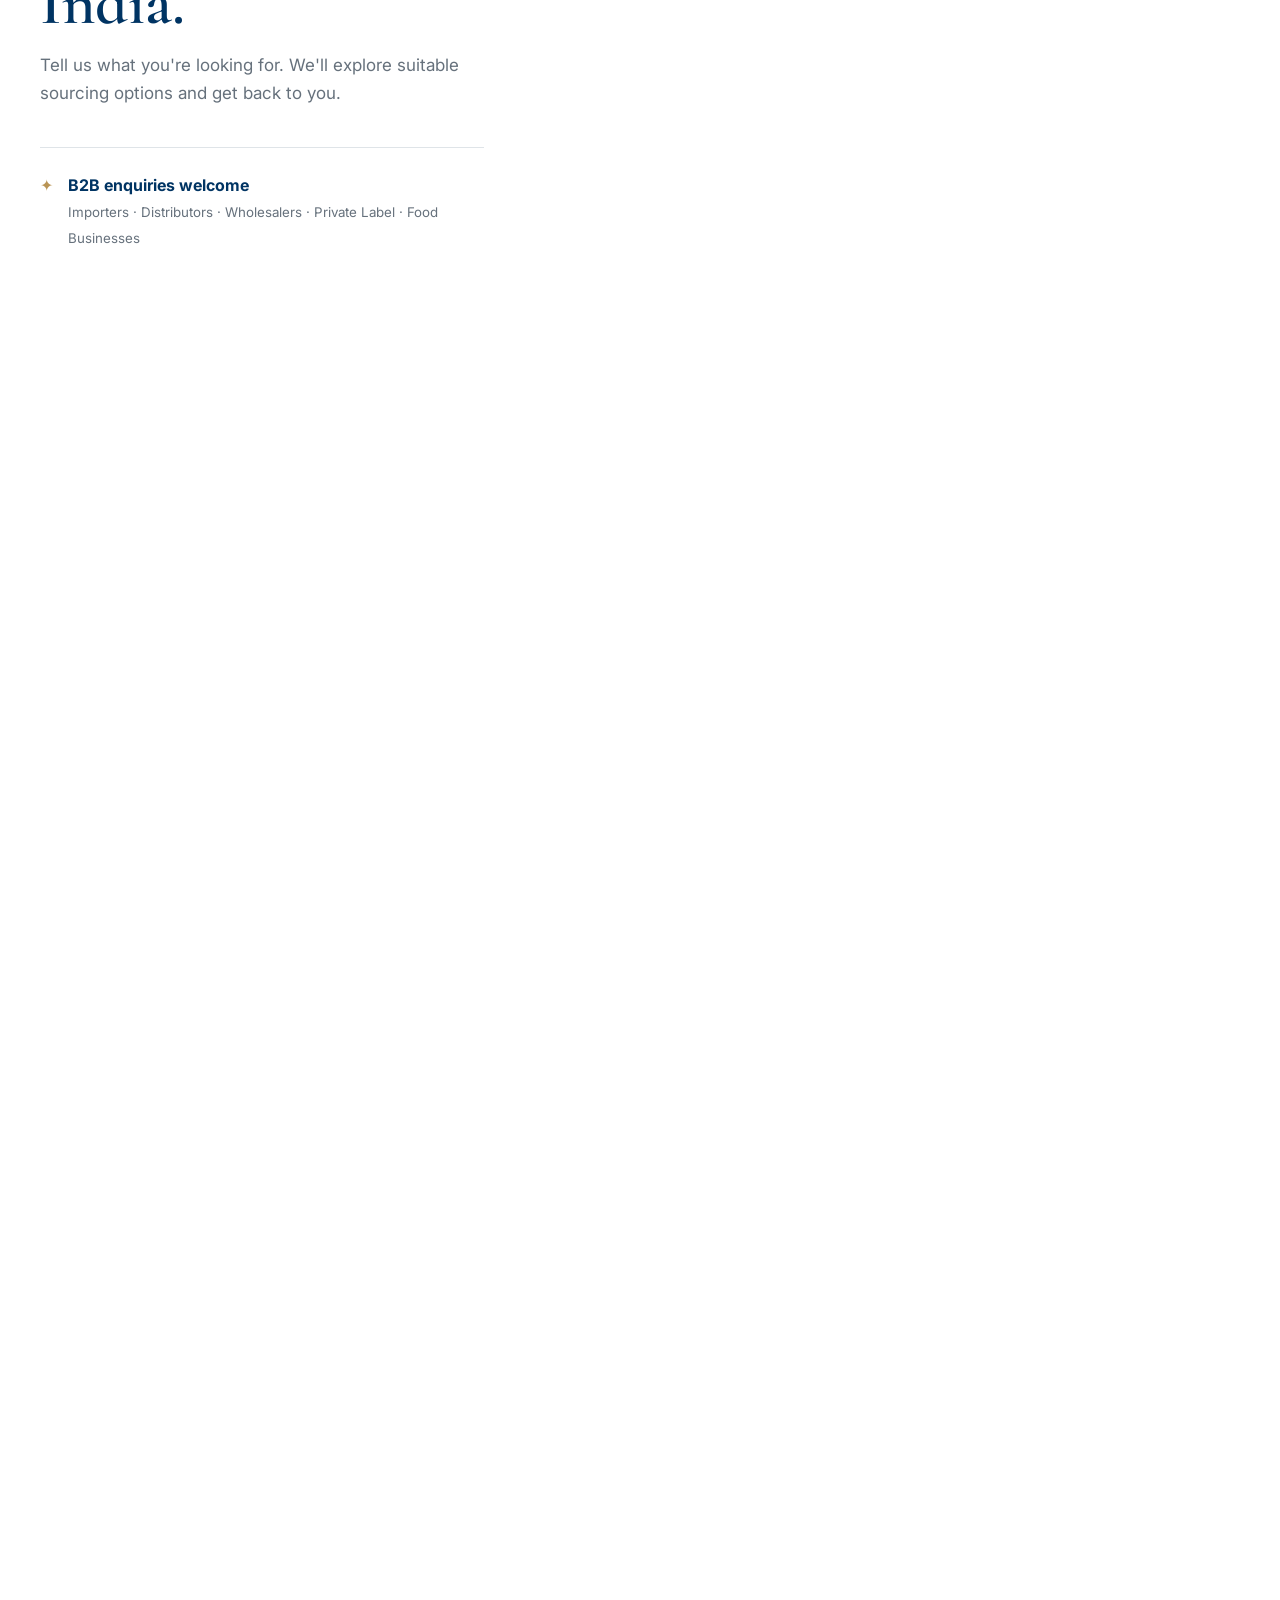
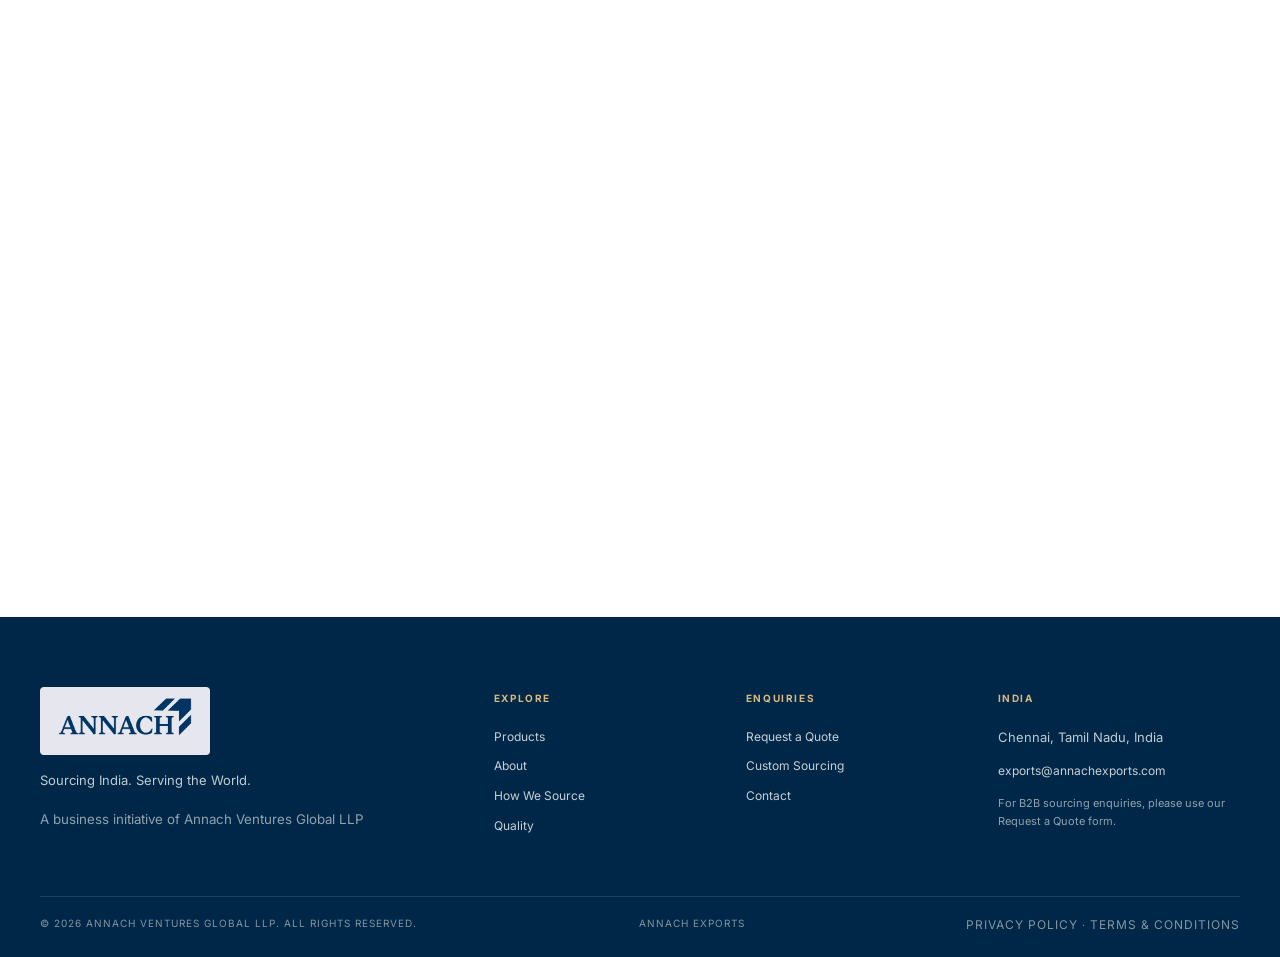
==== commit 90df135a: "Add seasonal mango product card to index.html" ====
--- a/index.html
+++ b/index.html
@@ -27,7 +27,7 @@
 <section class="products section" id="products"><div class="container"><div class="section-heading centered reveal"><div class="section-kicker">02 / OUR PORTFOLIO</div><h2>Explore Products from India</h2><p>A growing portfolio of agricultural, food and specialty products sourced from different regions of India.</p></div>
 <div class="product-grid">
 <article class="product-card reveal"><div class="product-photo"><img src="https://images.unsplash.com/photo-1771643033515-0028fd03b708?auto=format&amp;fit=crop&amp;fm=jpg&amp;q=85&amp;w=1400" alt="Moringa leaves"><small>MORINGA</small></div><div class="product-body"><p class="product-tag">MORINGA & NATURAL PRODUCTS</p><h3>Moringa</h3><p>Moringa leaves, powder, seeds and selected value-added products sourced from India.</p><a href="#quote" data-product="Moringa">Request sourcing →</a></div></article>
-<article class="product-card reveal delay-1"><div class="product-photo"><img src="https://unsplash.com/photos/F_zqefaPE9c/download?force=true" alt="Mangoes on a tree"><small>MANGO · SEASONAL</small></div><div class="product-body"><p class="product-tag">FRESH FRUITS · SEASONAL</p><h3>Mango — Seasonal</h3><p>Selected Indian mango varieties sourced during the season according to buyer requirements.</p><a href="#quote" data-product="Mango — Seasonal">Request sourcing →</a></div></article>
+<article class="product-card reveal delay-1"><div class="product-photo"><img src="assets/mango.jpg" alt="Mangoes on a tree"><small>MANGO · SEASONAL</small></div><div class="product-body"><p class="product-tag">FRESH FRUITS · SEASONAL</p><h3>Mango — Seasonal</h3><p>Selected Indian mango varieties sourced during the season according to buyer requirements.</p><a href="#quote" data-product="Mango — Seasonal">Request sourcing →</a></div></article>
 <article class="product-card reveal delay-2"><div class="product-photo"><img src="https://images.unsplash.com/photo-1687365301009-af603af2a8a9?auto=format&amp;fit=crop&amp;fm=jpg&amp;q=85&amp;w=1400" alt="Garlic plants growing in a garden"><small>KODAI HILL GARLIC · SEASONAL</small></div><div class="product-body"><p class="product-tag">SPECIALTY AGRICULTURAL · SEASONAL</p><h3>Kodai Hill Garlic — Seasonal</h3><p>Hill-grown garlic from Tamil Nadu, subject to seasonal availability and buyer requirements.</p><a href="#quote" data-product="Kodai Hill Garlic — Seasonal">Request sourcing →</a></div></article>
 <article class="product-card reveal"><div class="product-photo"><img src="https://images.unsplash.com/photo-1571156375803-479cad64e09d?auto=format&amp;fit=crop&amp;fm=jpg&amp;q=85&amp;w=1400" alt="Fresh guava fruits"><small>FRESH PRODUCE</small></div><div class="product-body"><p class="product-tag">FRESH FRUITS & PRODUCE</p><h3>Guava</h3><p>Fresh Indian guava and seasonal produce sourced according to season and buyer requirements.</p><a href="#quote" data-product="Guava">Request sourcing →</a></div></article>
 <article class="product-card reveal delay-1"><div class="product-photo"><img src="https://unsplash.com/photos/mzRtAP4eqUw/download?force=true" alt="Indian millet grains"><small>TRADITIONAL GRAINS</small></div><div class="product-body"><p class="product-tag">MILLETS & GRAINS</p><h3>Indian Millets</h3><p>Finger, foxtail, little, kodo, barnyard, proso and other millet varieties, subject to sourcing.</p><a href="#quote" data-product="Indian Millets">Request sourcing →</a></div></article>
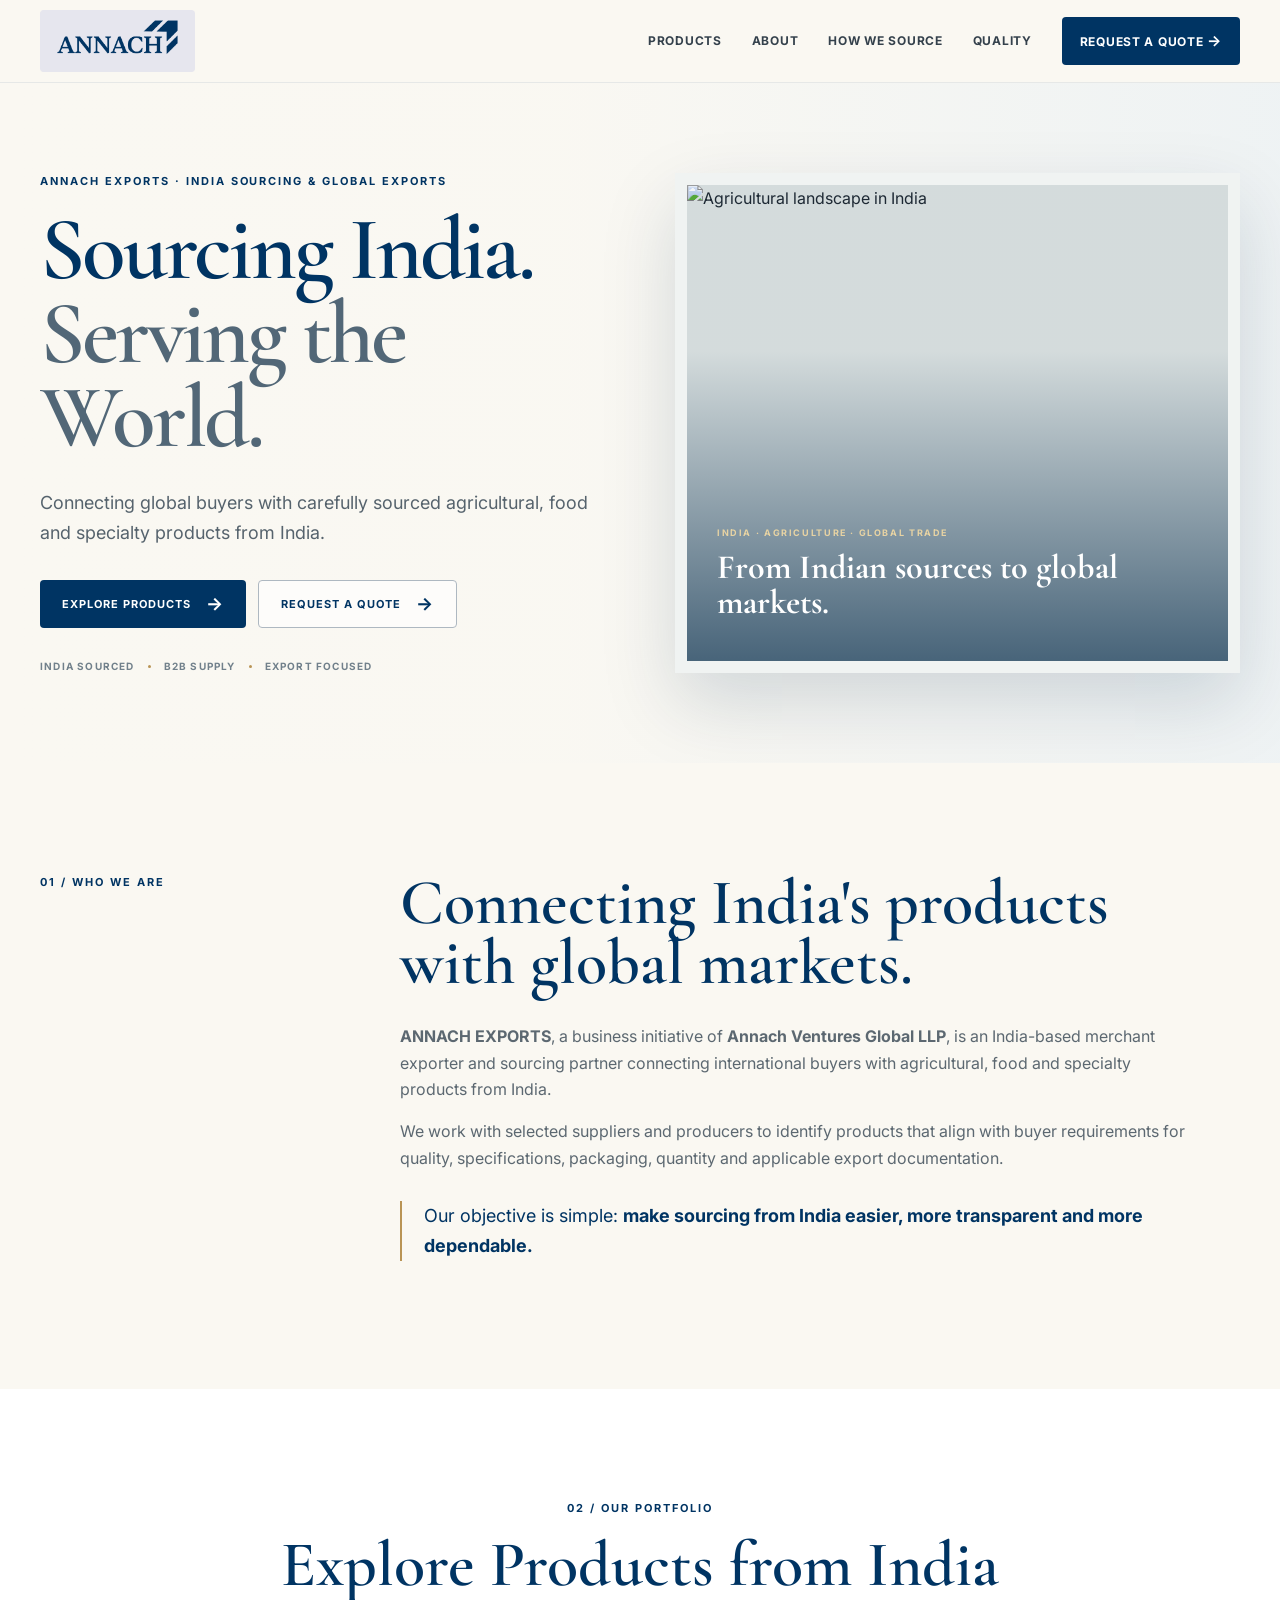
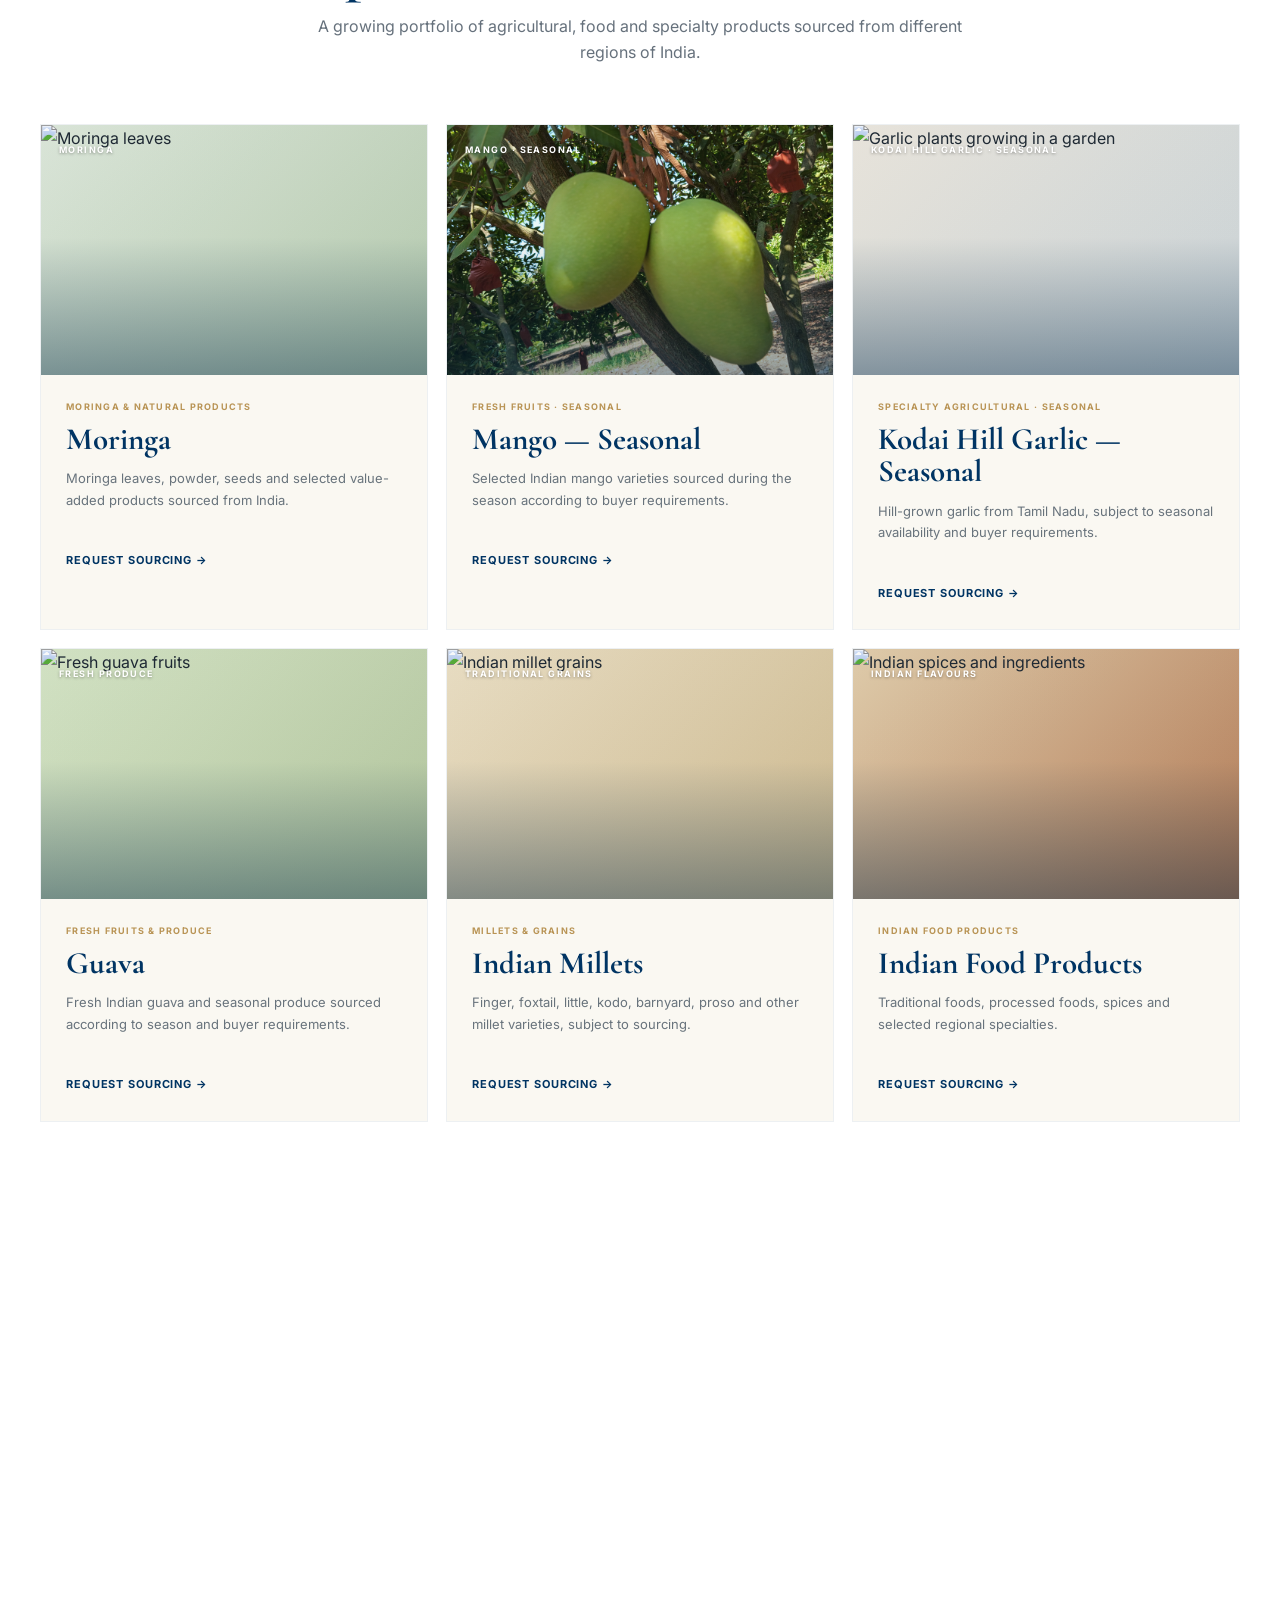
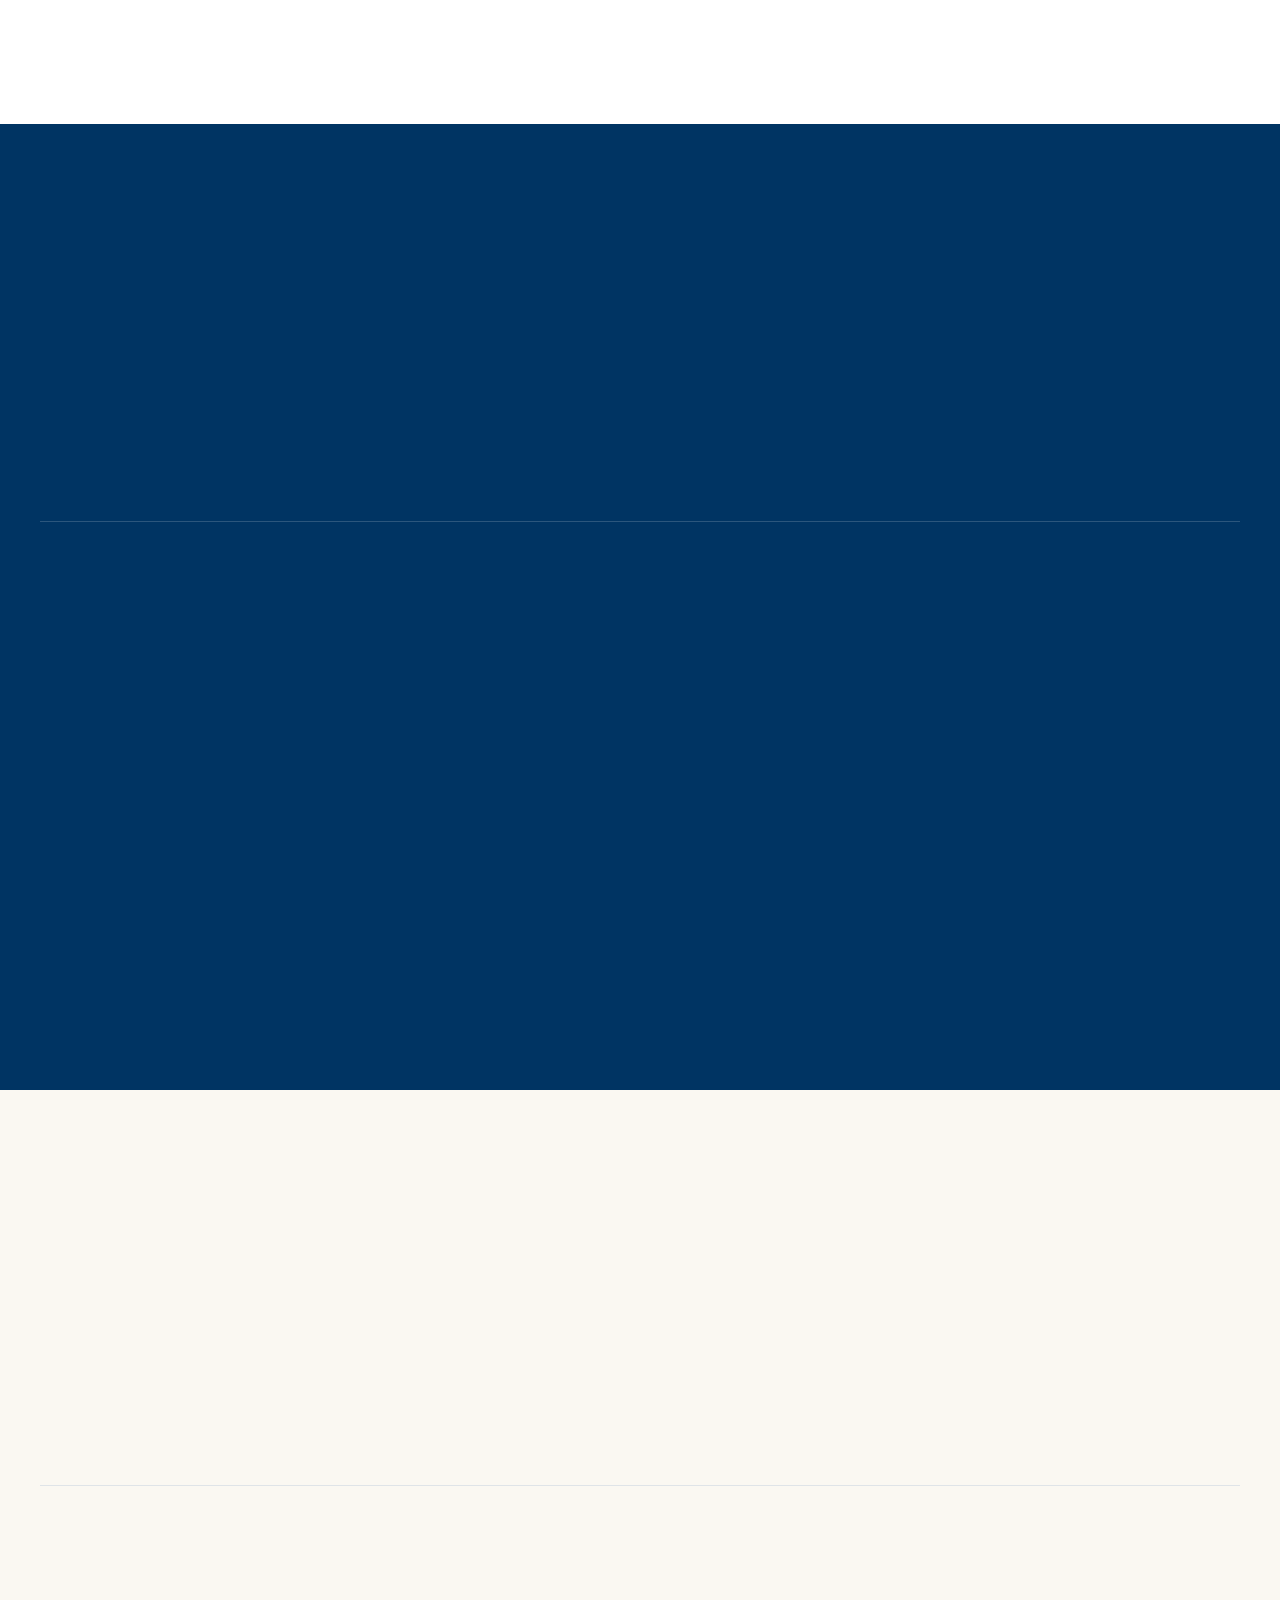
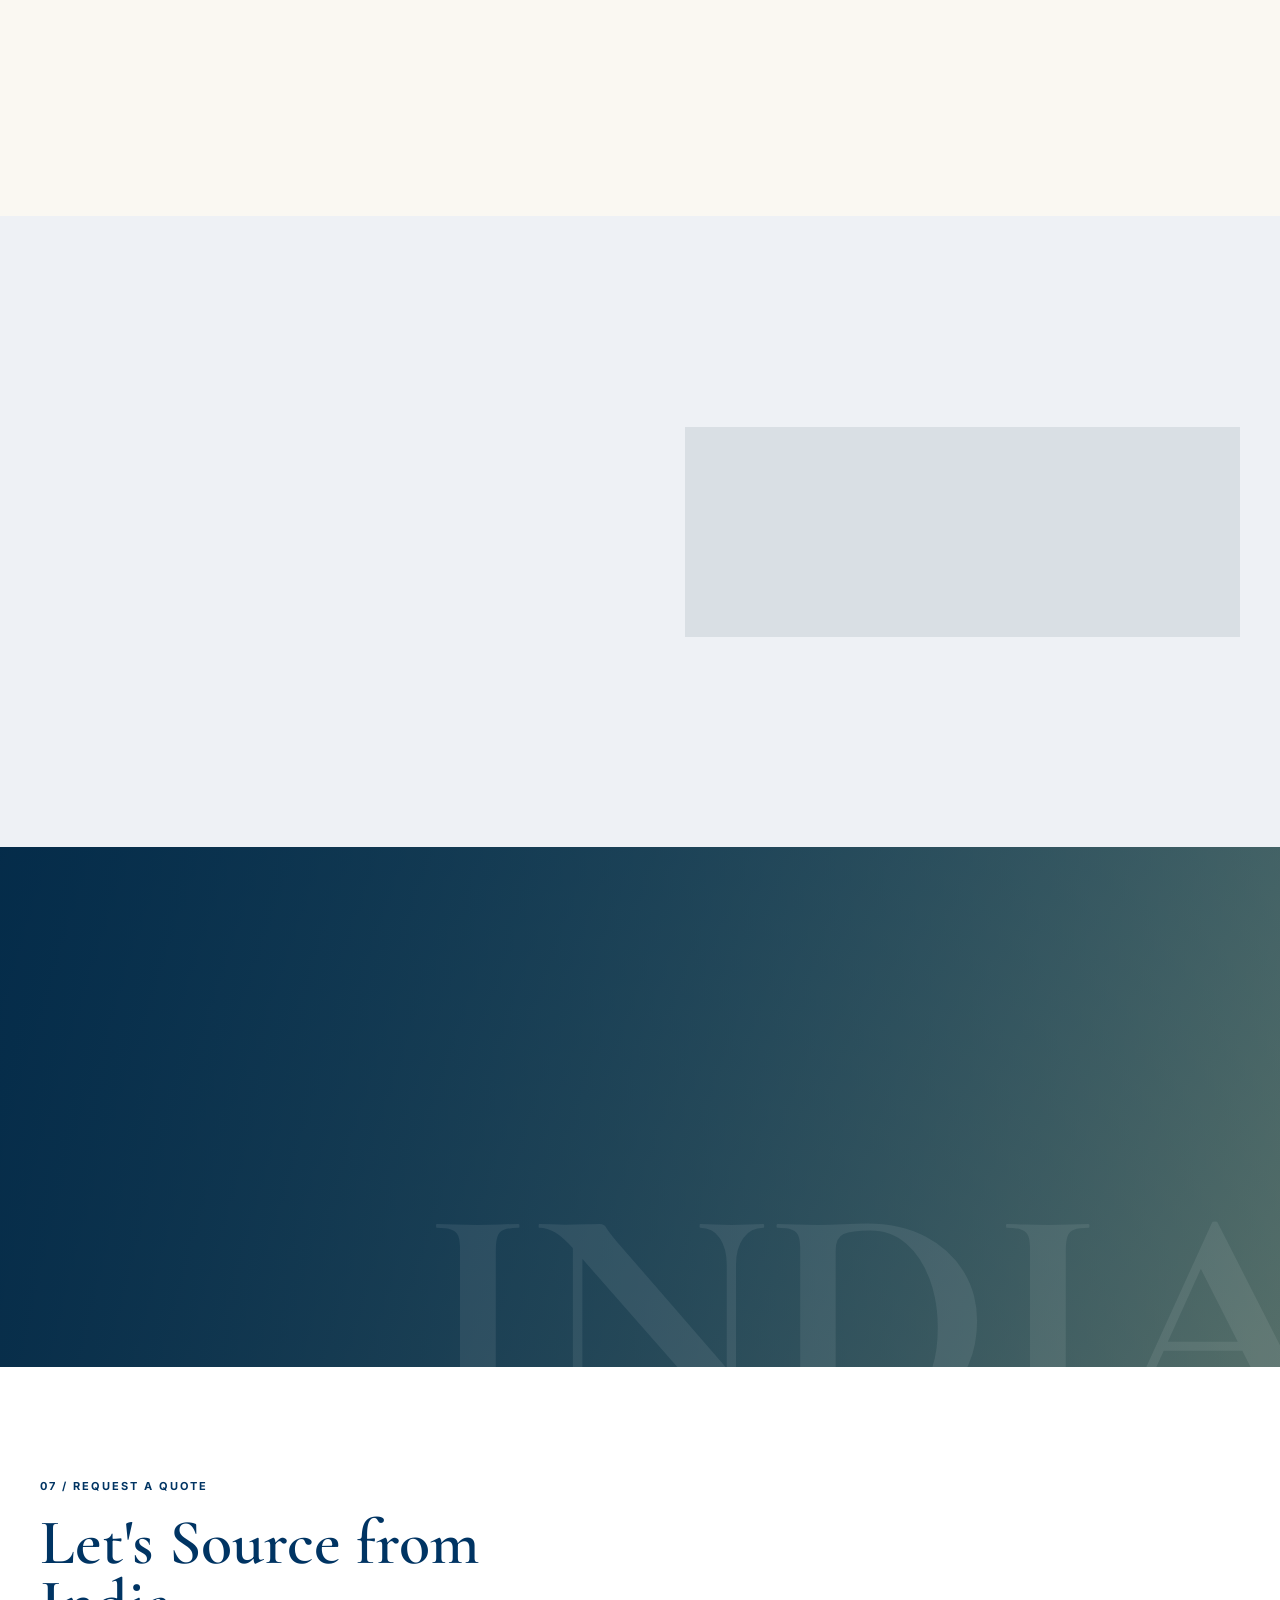
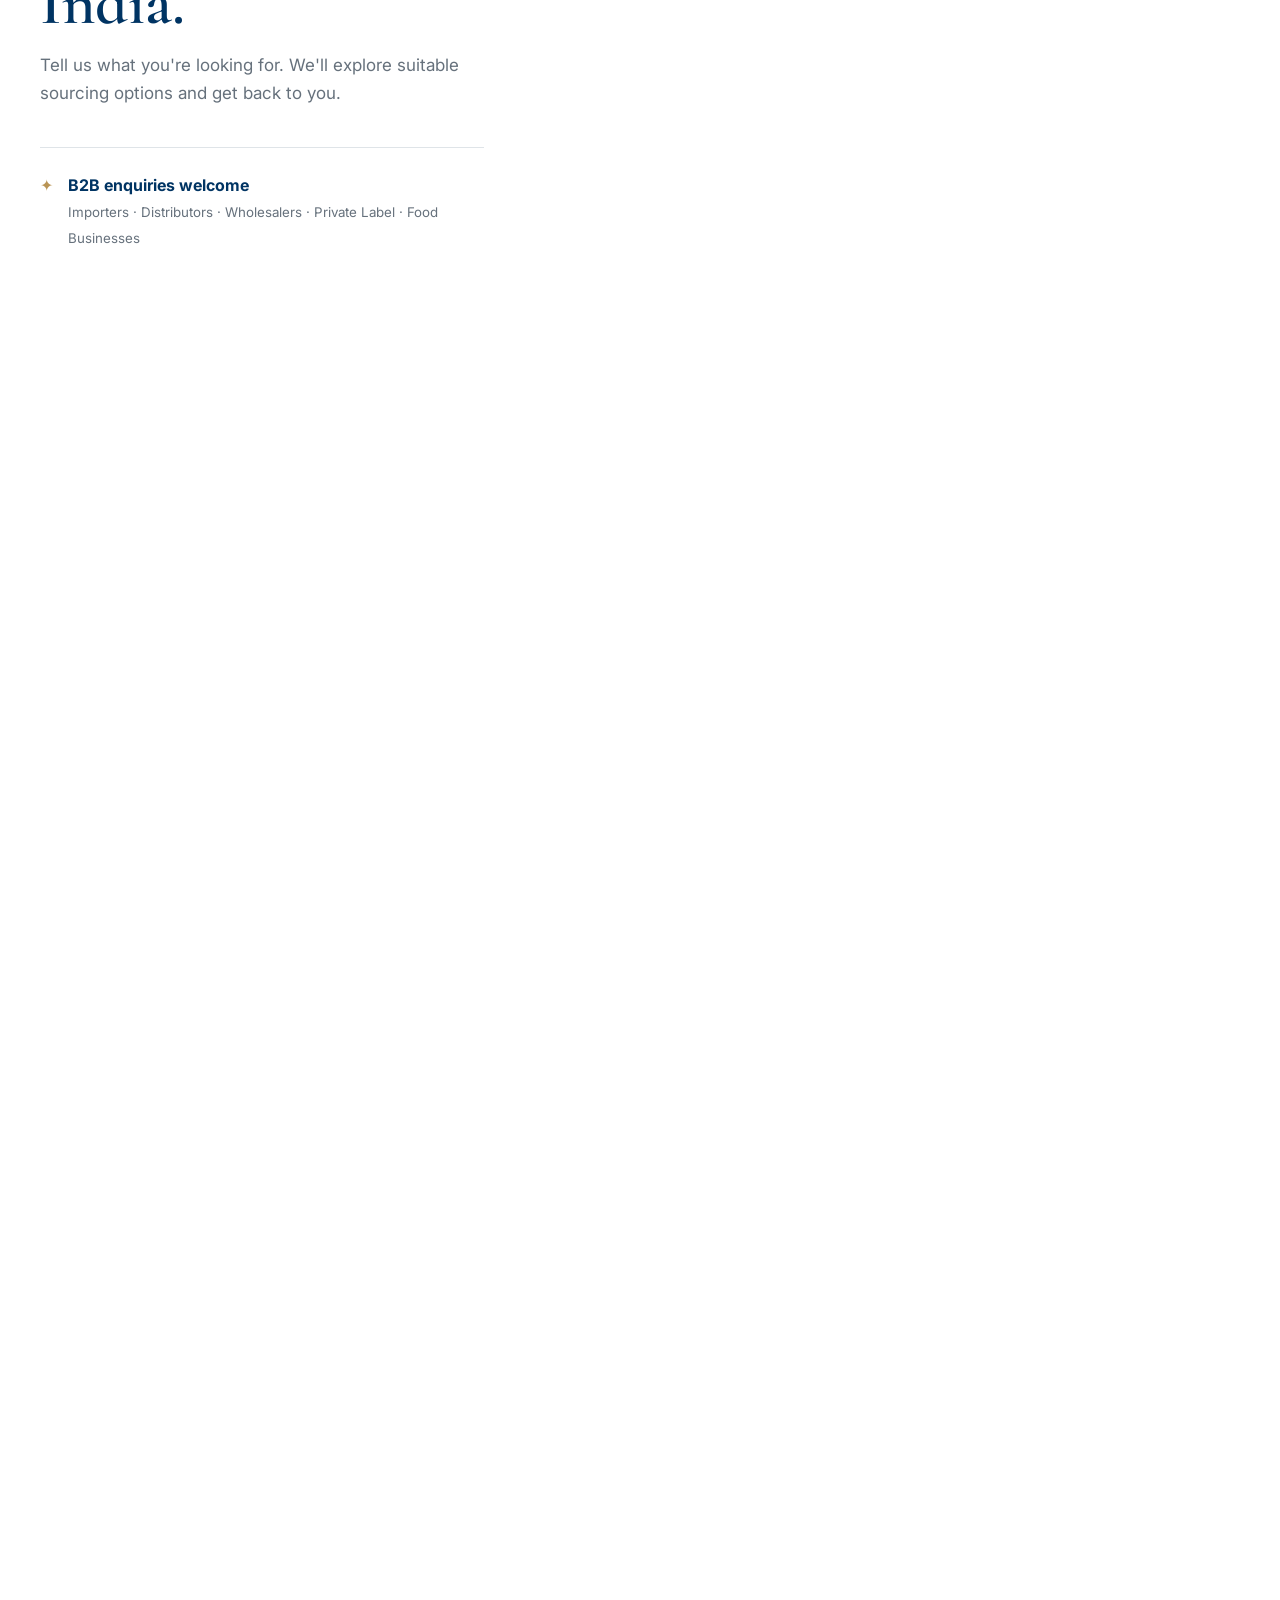
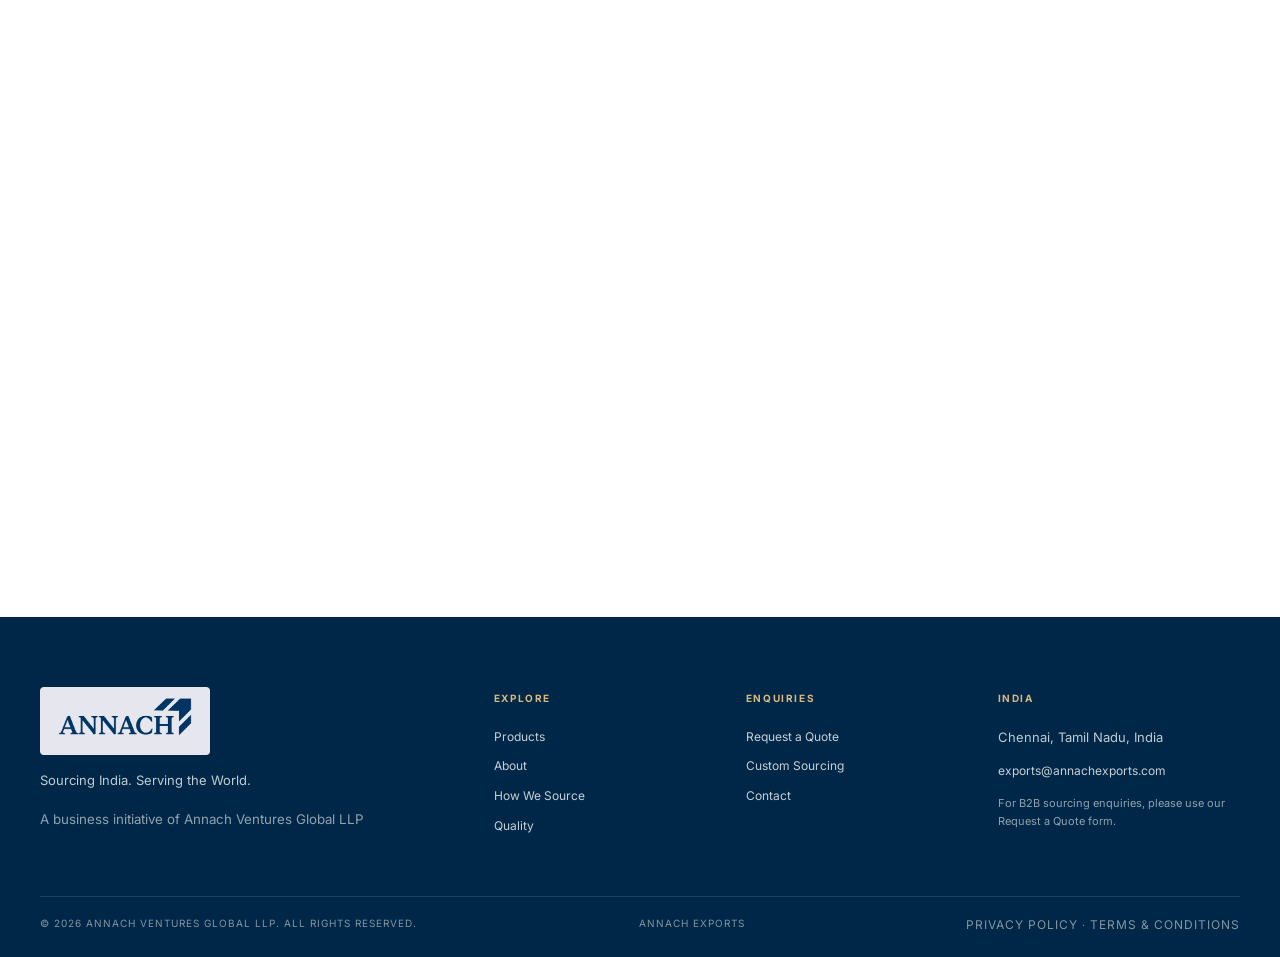
==== commit 53f36560: "Add Indian millets product card to index.html" ====
--- a/index.html
+++ b/index.html
@@ -30,7 +30,7 @@
 <article class="product-card reveal delay-1"><div class="product-photo"><img src="assets/mango.jpg" alt="Mangoes on a tree"><small>MANGO · SEASONAL</small></div><div class="product-body"><p class="product-tag">FRESH FRUITS · SEASONAL</p><h3>Mango — Seasonal</h3><p>Selected Indian mango varieties sourced during the season according to buyer requirements.</p><a href="#quote" data-product="Mango — Seasonal">Request sourcing →</a></div></article>
 <article class="product-card reveal delay-2"><div class="product-photo"><img src="https://images.unsplash.com/photo-1687365301009-af603af2a8a9?auto=format&amp;fit=crop&amp;fm=jpg&amp;q=85&amp;w=1400" alt="Garlic plants growing in a garden"><small>KODAI HILL GARLIC · SEASONAL</small></div><div class="product-body"><p class="product-tag">SPECIALTY AGRICULTURAL · SEASONAL</p><h3>Kodai Hill Garlic — Seasonal</h3><p>Hill-grown garlic from Tamil Nadu, subject to seasonal availability and buyer requirements.</p><a href="#quote" data-product="Kodai Hill Garlic — Seasonal">Request sourcing →</a></div></article>
 <article class="product-card reveal"><div class="product-photo"><img src="https://images.unsplash.com/photo-1571156375803-479cad64e09d?auto=format&amp;fit=crop&amp;fm=jpg&amp;q=85&amp;w=1400" alt="Fresh guava fruits"><small>FRESH PRODUCE</small></div><div class="product-body"><p class="product-tag">FRESH FRUITS & PRODUCE</p><h3>Guava</h3><p>Fresh Indian guava and seasonal produce sourced according to season and buyer requirements.</p><a href="#quote" data-product="Guava">Request sourcing →</a></div></article>
-<article class="product-card reveal delay-1"><div class="product-photo"><img src="https://unsplash.com/photos/mzRtAP4eqUw/download?force=true" alt="Indian millet grains"><small>TRADITIONAL GRAINS</small></div><div class="product-body"><p class="product-tag">MILLETS & GRAINS</p><h3>Indian Millets</h3><p>Finger, foxtail, little, kodo, barnyard, proso and other millet varieties, subject to sourcing.</p><a href="#quote" data-product="Indian Millets">Request sourcing →</a></div></article>
+<article class="product-card reveal delay-1"><div class="product-photo"><img src="assets/indian millets poster.png" alt="Indian millet grains"><small>TRADITIONAL GRAINS</small></div><div class="product-body"><p class="product-tag">MILLETS & GRAINS</p><h3>Indian Millets</h3><p>Finger, foxtail, little, kodo, barnyard, proso and other millet varieties, subject to sourcing.</p><a href="#quote" data-product="Indian Millets">Request sourcing →</a></div></article>
 <article class="product-card reveal delay-2"><div class="product-photo"><img src="https://images.unsplash.com/photo-1596040033229-a9821ebd058d?auto=format&amp;fit=crop&amp;fm=jpg&amp;q=85&amp;w=1400" alt="Indian spices and ingredients"><small>INDIAN FLAVOURS</small></div><div class="product-body"><p class="product-tag">INDIAN FOOD PRODUCTS</p><h3>Indian Food Products</h3><p>Traditional foods, processed foods, spices and selected regional specialties.</p><a href="#quote" data-product="Indian Food Products">Request sourcing →</a></div></article>
 <article class="product-card reveal"><div class="product-photo custom-product-photo"><img src="https://images.unsplash.com/photo-1530507629858-e4977d30e9e0?ixlib=rb-4.1.0&amp;q=85&amp;fm=jpg&amp;crop=entropy&amp;cs=srgb&amp;w=1400" alt="Agricultural landscape in India"><small>CUSTOM SOURCING</small></div><div class="product-body"><p class="product-tag">OTHER / CUSTOM SOURCING</p><h3>Other / Custom Sourcing</h3><p>Tell us what you need and we’ll explore suitable sourcing possibilities across India.</p><a href="#quote" data-product="Other / Custom Sourcing">Request sourcing →</a></div></article>
 </div></div></section>
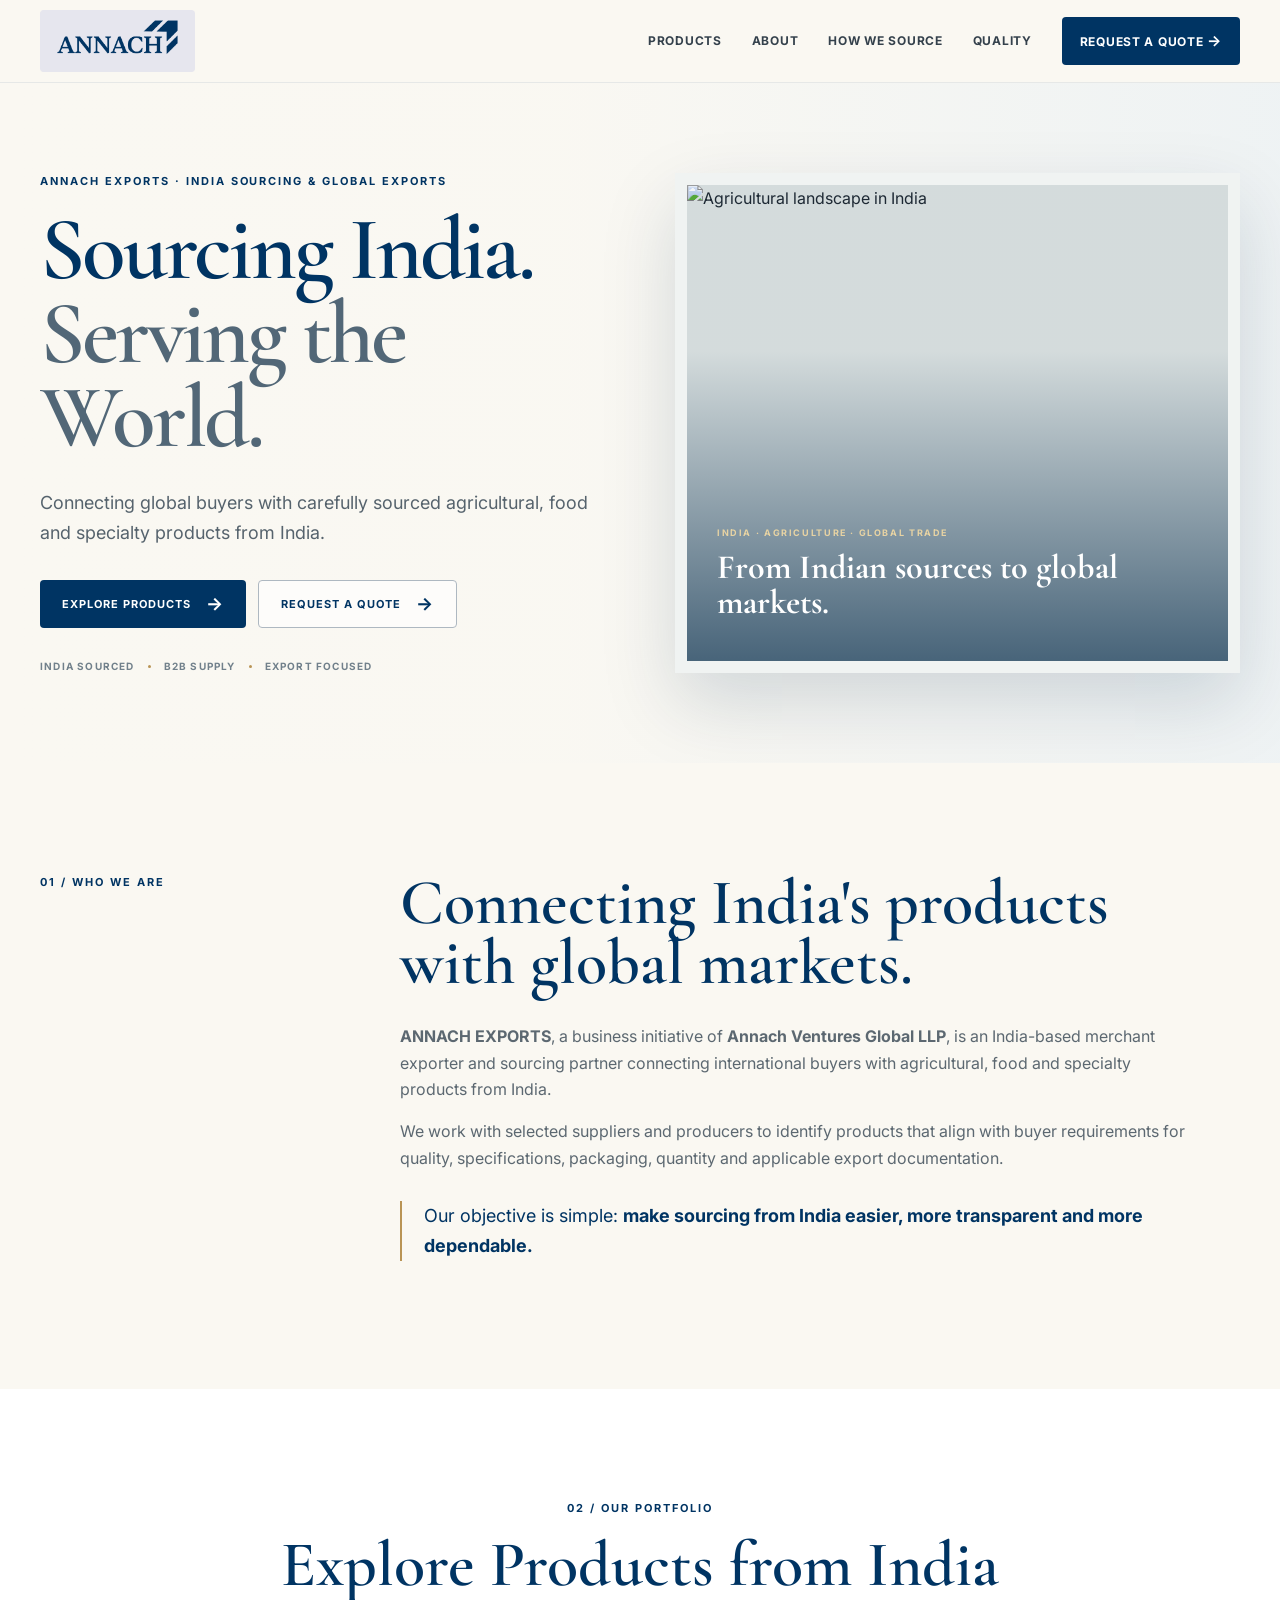
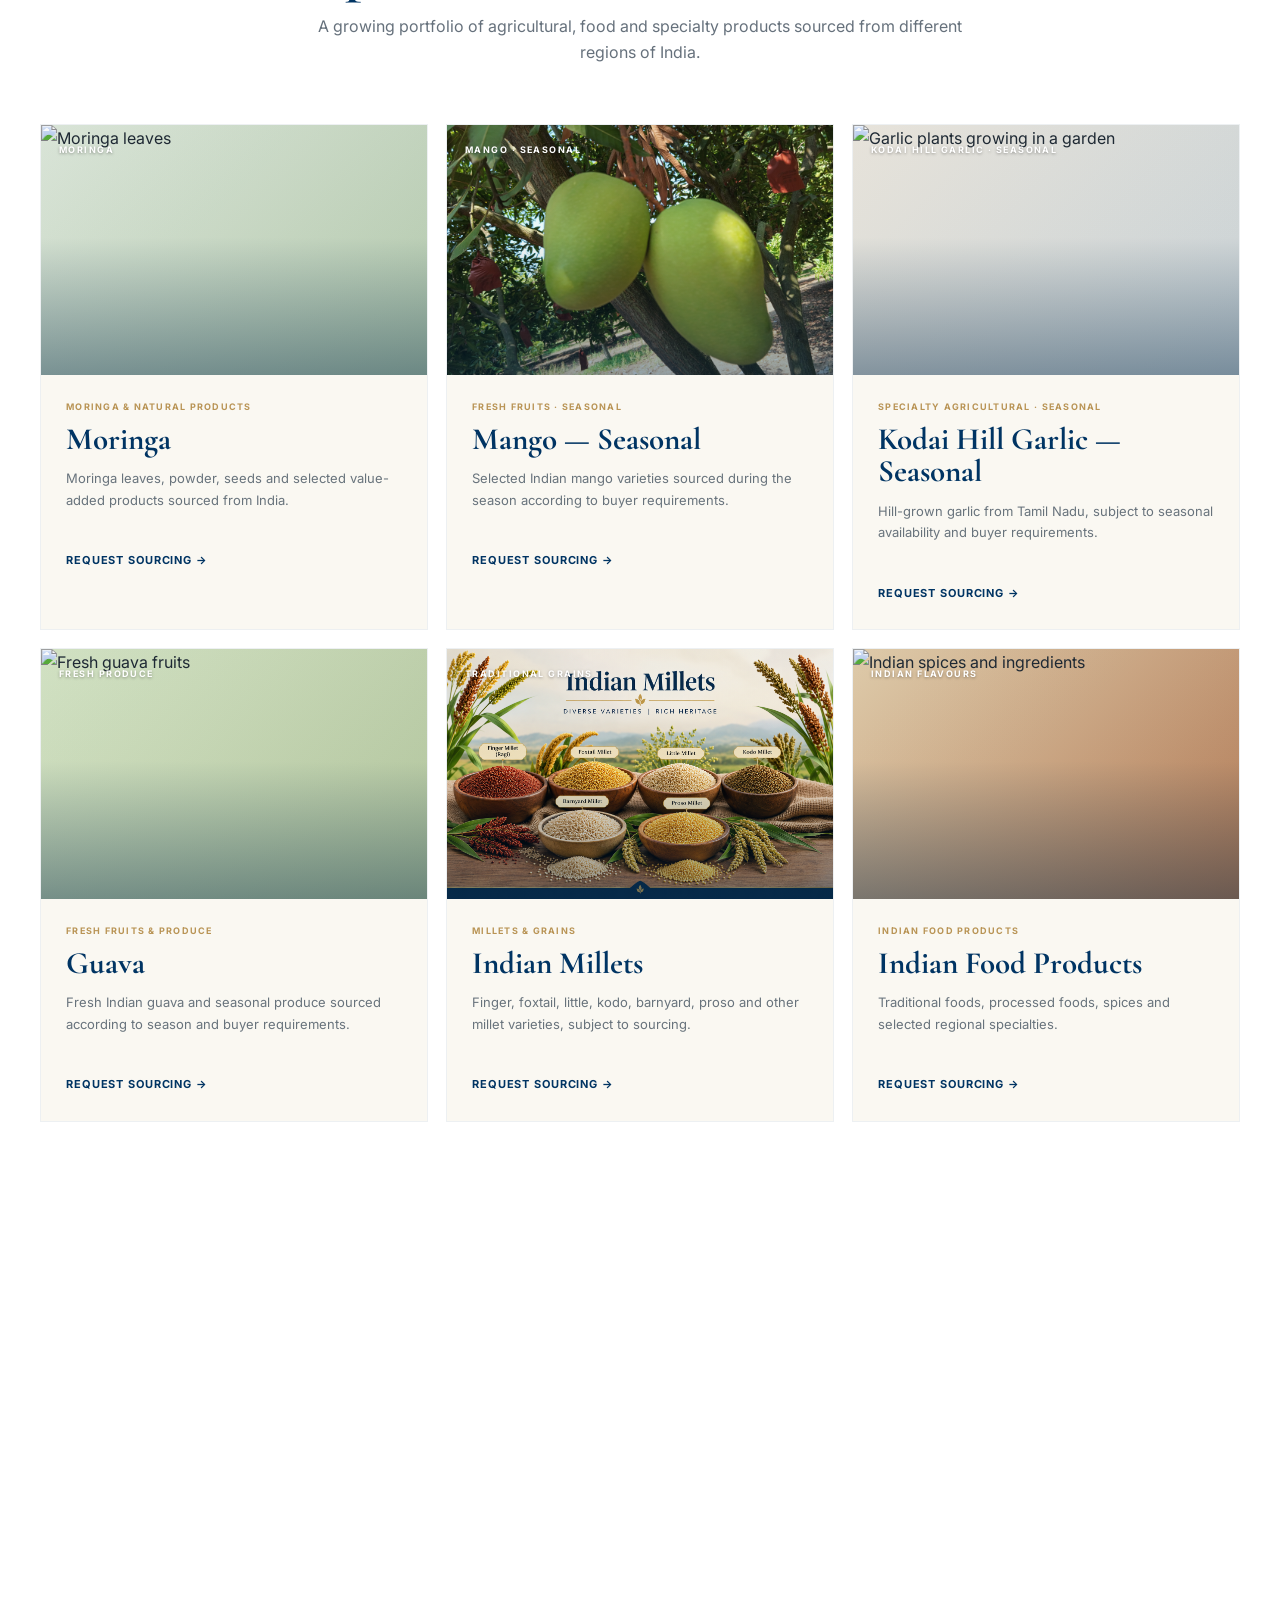
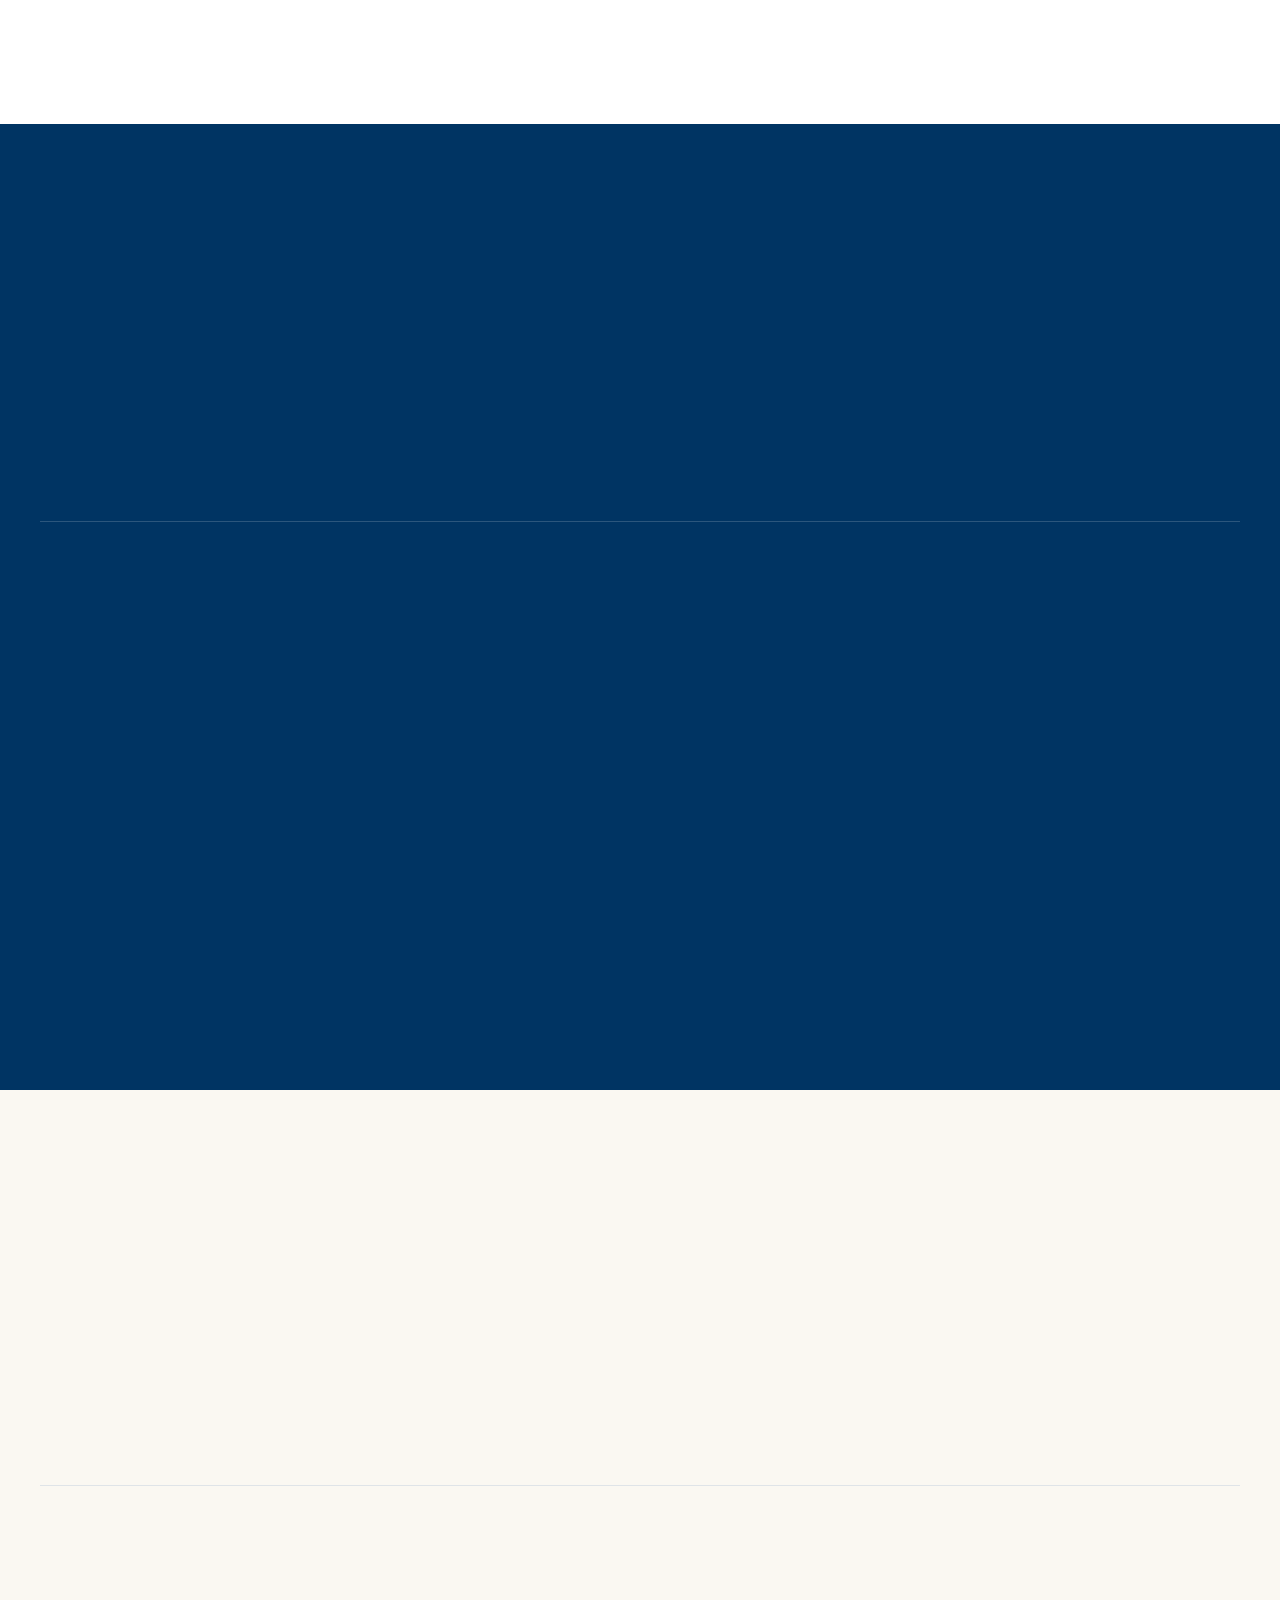
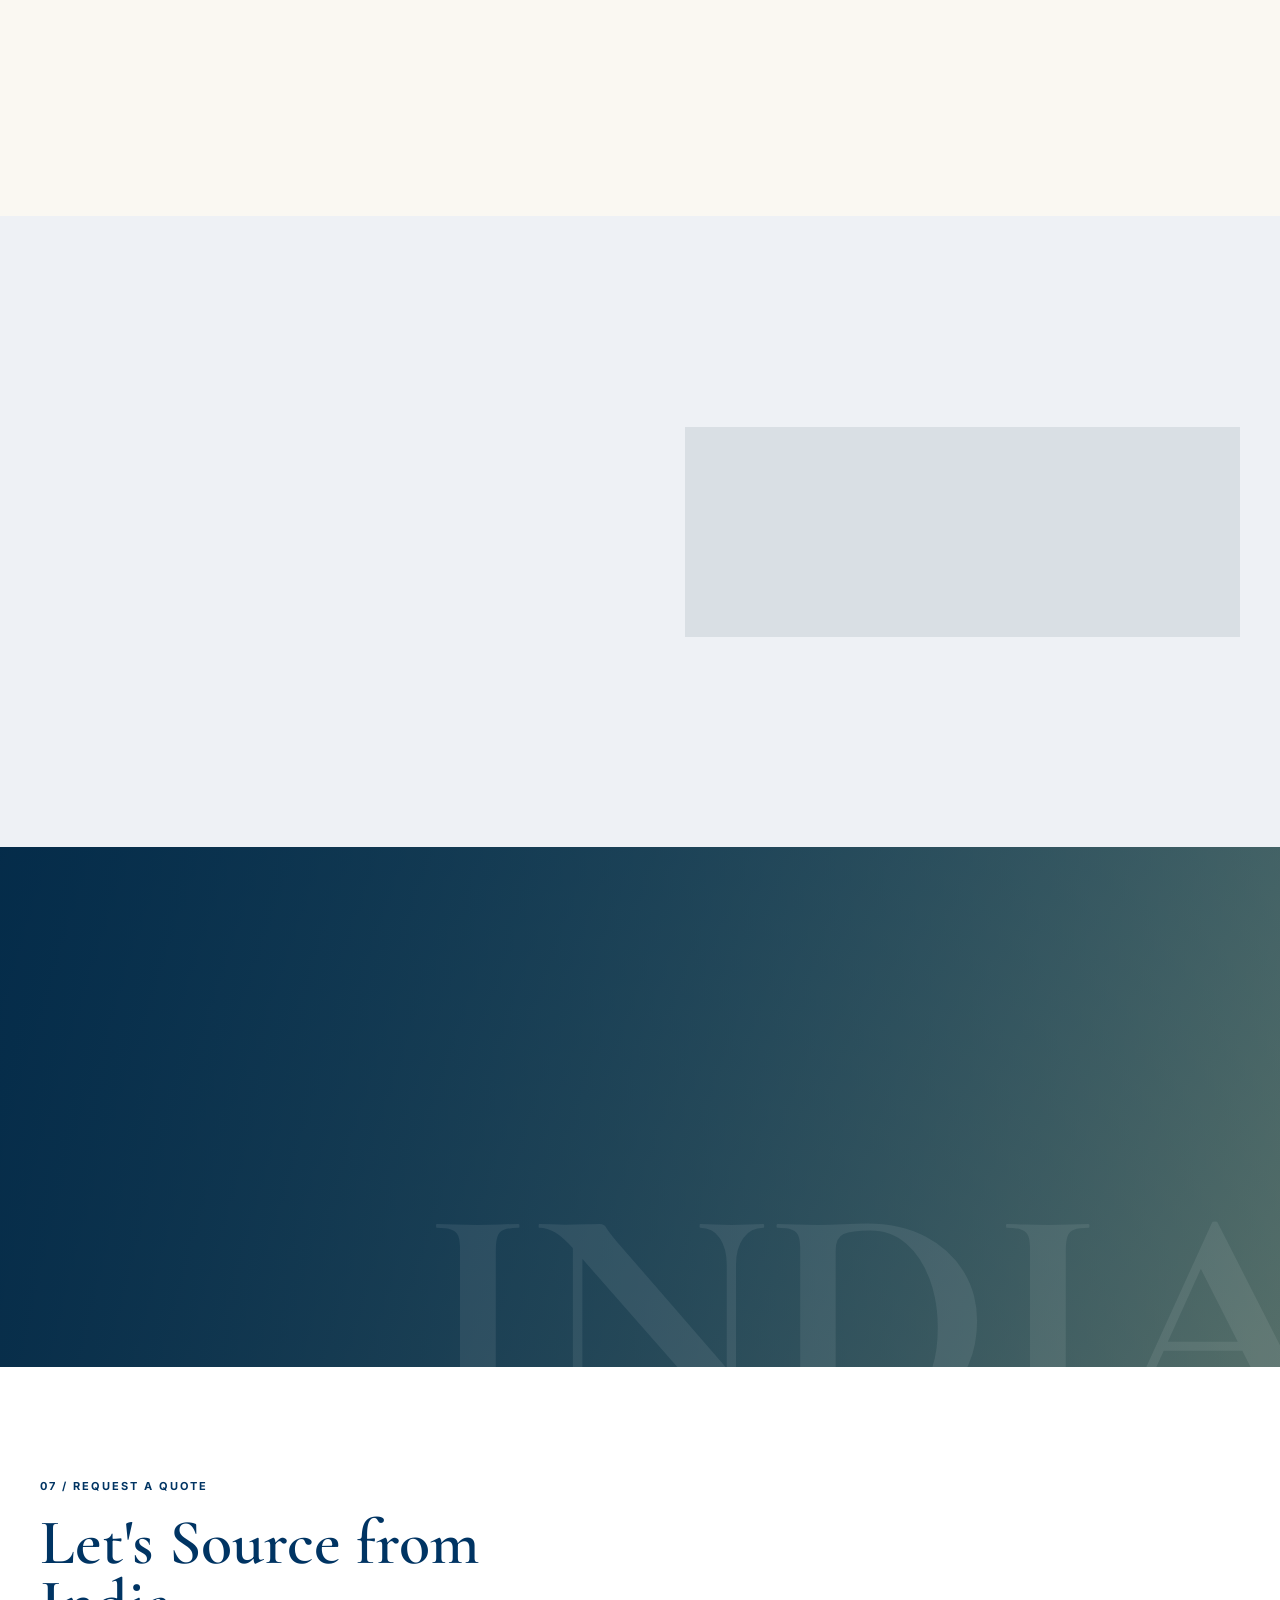
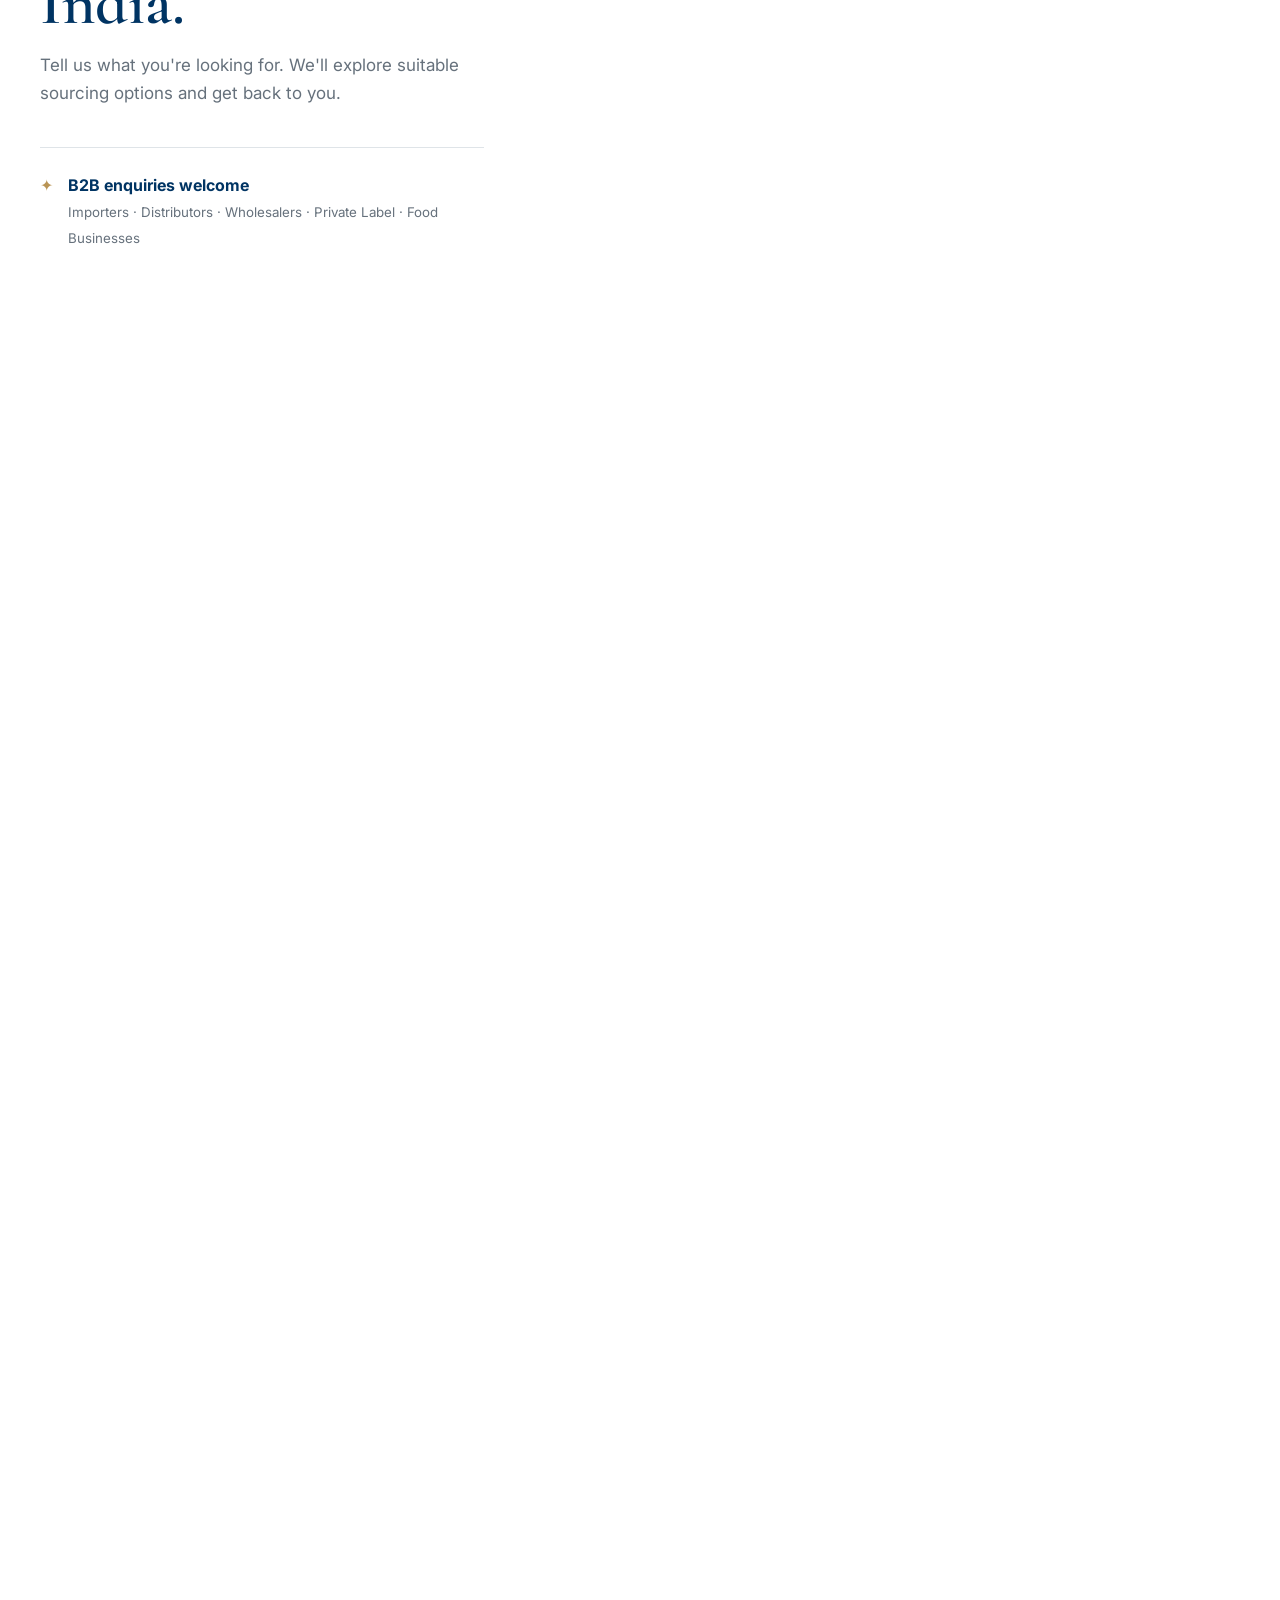
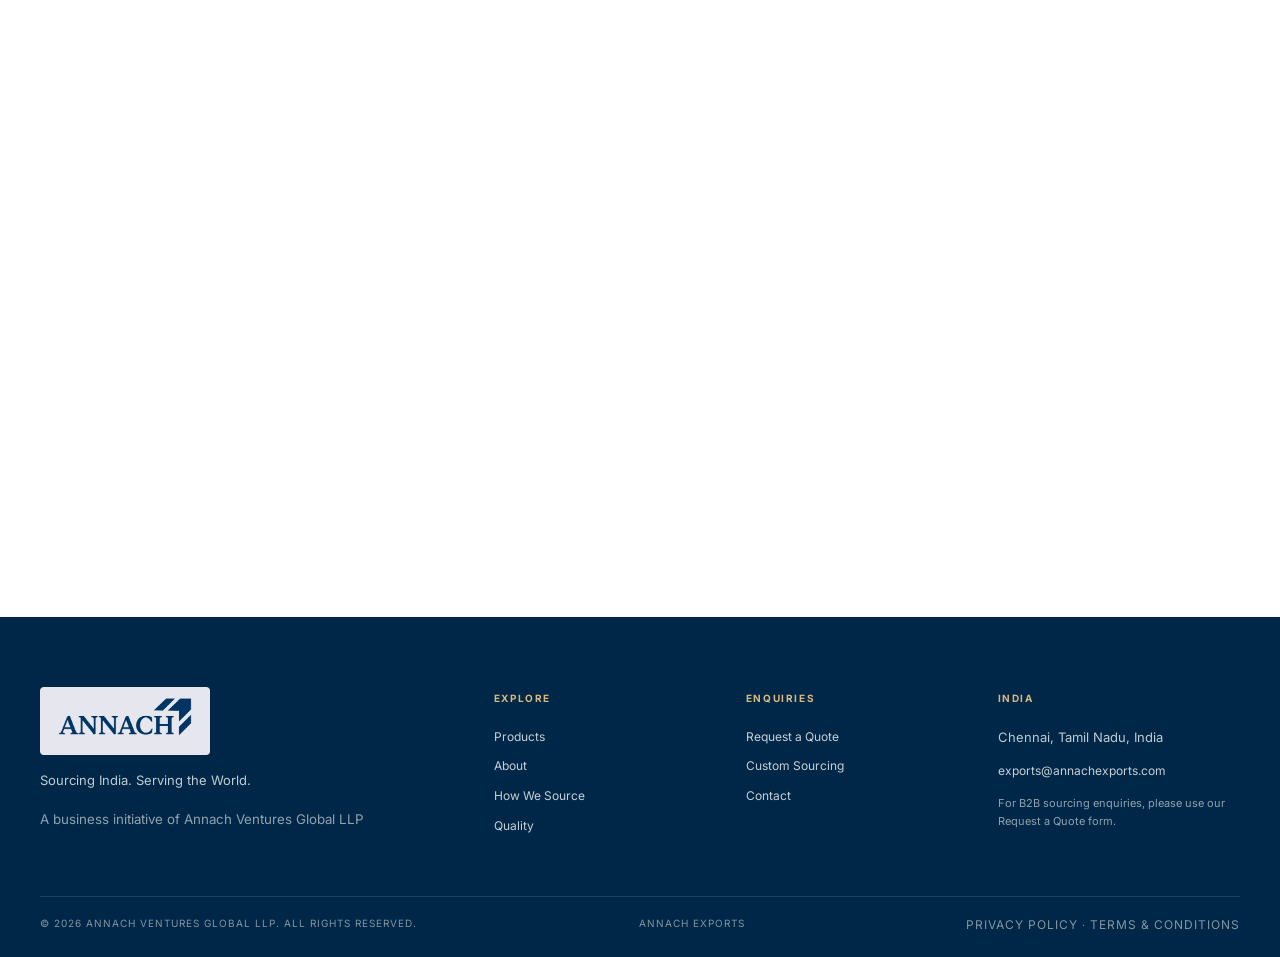
==== commit af6be4f2: "Replace old Indian millets image with new one" ====
--- a/index.html
+++ b/index.html
@@ -30,7 +30,7 @@
 <article class="product-card reveal delay-1"><div class="product-photo"><img src="assets/mango.jpg" alt="Mangoes on a tree"><small>MANGO · SEASONAL</small></div><div class="product-body"><p class="product-tag">FRESH FRUITS · SEASONAL</p><h3>Mango — Seasonal</h3><p>Selected Indian mango varieties sourced during the season according to buyer requirements.</p><a href="#quote" data-product="Mango — Seasonal">Request sourcing →</a></div></article>
 <article class="product-card reveal delay-2"><div class="product-photo"><img src="https://images.unsplash.com/photo-1687365301009-af603af2a8a9?auto=format&amp;fit=crop&amp;fm=jpg&amp;q=85&amp;w=1400" alt="Garlic plants growing in a garden"><small>KODAI HILL GARLIC · SEASONAL</small></div><div class="product-body"><p class="product-tag">SPECIALTY AGRICULTURAL · SEASONAL</p><h3>Kodai Hill Garlic — Seasonal</h3><p>Hill-grown garlic from Tamil Nadu, subject to seasonal availability and buyer requirements.</p><a href="#quote" data-product="Kodai Hill Garlic — Seasonal">Request sourcing →</a></div></article>
 <article class="product-card reveal"><div class="product-photo"><img src="https://images.unsplash.com/photo-1571156375803-479cad64e09d?auto=format&amp;fit=crop&amp;fm=jpg&amp;q=85&amp;w=1400" alt="Fresh guava fruits"><small>FRESH PRODUCE</small></div><div class="product-body"><p class="product-tag">FRESH FRUITS & PRODUCE</p><h3>Guava</h3><p>Fresh Indian guava and seasonal produce sourced according to season and buyer requirements.</p><a href="#quote" data-product="Guava">Request sourcing →</a></div></article>
-<article class="product-card reveal delay-1"><div class="product-photo"><img src="assets/indian millets poster.png" alt="Indian millet grains"><small>TRADITIONAL GRAINS</small></div><div class="product-body"><p class="product-tag">MILLETS & GRAINS</p><h3>Indian Millets</h3><p>Finger, foxtail, little, kodo, barnyard, proso and other millet varieties, subject to sourcing.</p><a href="#quote" data-product="Indian Millets">Request sourcing →</a></div></article>
+<article class="product-card reveal delay-1"><div class="product-photo"><img src="assets/Indian Millets poster.png" alt="Indian millet grains"><small>TRADITIONAL GRAINS</small></div><div class="product-body"><p class="product-tag">MILLETS & GRAINS</p><h3>Indian Millets</h3><p>Finger, foxtail, little, kodo, barnyard, proso and other millet varieties, subject to sourcing.</p><a href="#quote" data-product="Indian Millets">Request sourcing →</a></div></article>
 <article class="product-card reveal delay-2"><div class="product-photo"><img src="https://images.unsplash.com/photo-1596040033229-a9821ebd058d?auto=format&amp;fit=crop&amp;fm=jpg&amp;q=85&amp;w=1400" alt="Indian spices and ingredients"><small>INDIAN FLAVOURS</small></div><div class="product-body"><p class="product-tag">INDIAN FOOD PRODUCTS</p><h3>Indian Food Products</h3><p>Traditional foods, processed foods, spices and selected regional specialties.</p><a href="#quote" data-product="Indian Food Products">Request sourcing →</a></div></article>
 <article class="product-card reveal"><div class="product-photo custom-product-photo"><img src="https://images.unsplash.com/photo-1530507629858-e4977d30e9e0?ixlib=rb-4.1.0&amp;q=85&amp;fm=jpg&amp;crop=entropy&amp;cs=srgb&amp;w=1400" alt="Agricultural landscape in India"><small>CUSTOM SOURCING</small></div><div class="product-body"><p class="product-tag">OTHER / CUSTOM SOURCING</p><h3>Other / Custom Sourcing</h3><p>Tell us what you need and we’ll explore suitable sourcing possibilities across India.</p><a href="#quote" data-product="Other / Custom Sourcing">Request sourcing →</a></div></article>
 </div></div></section>
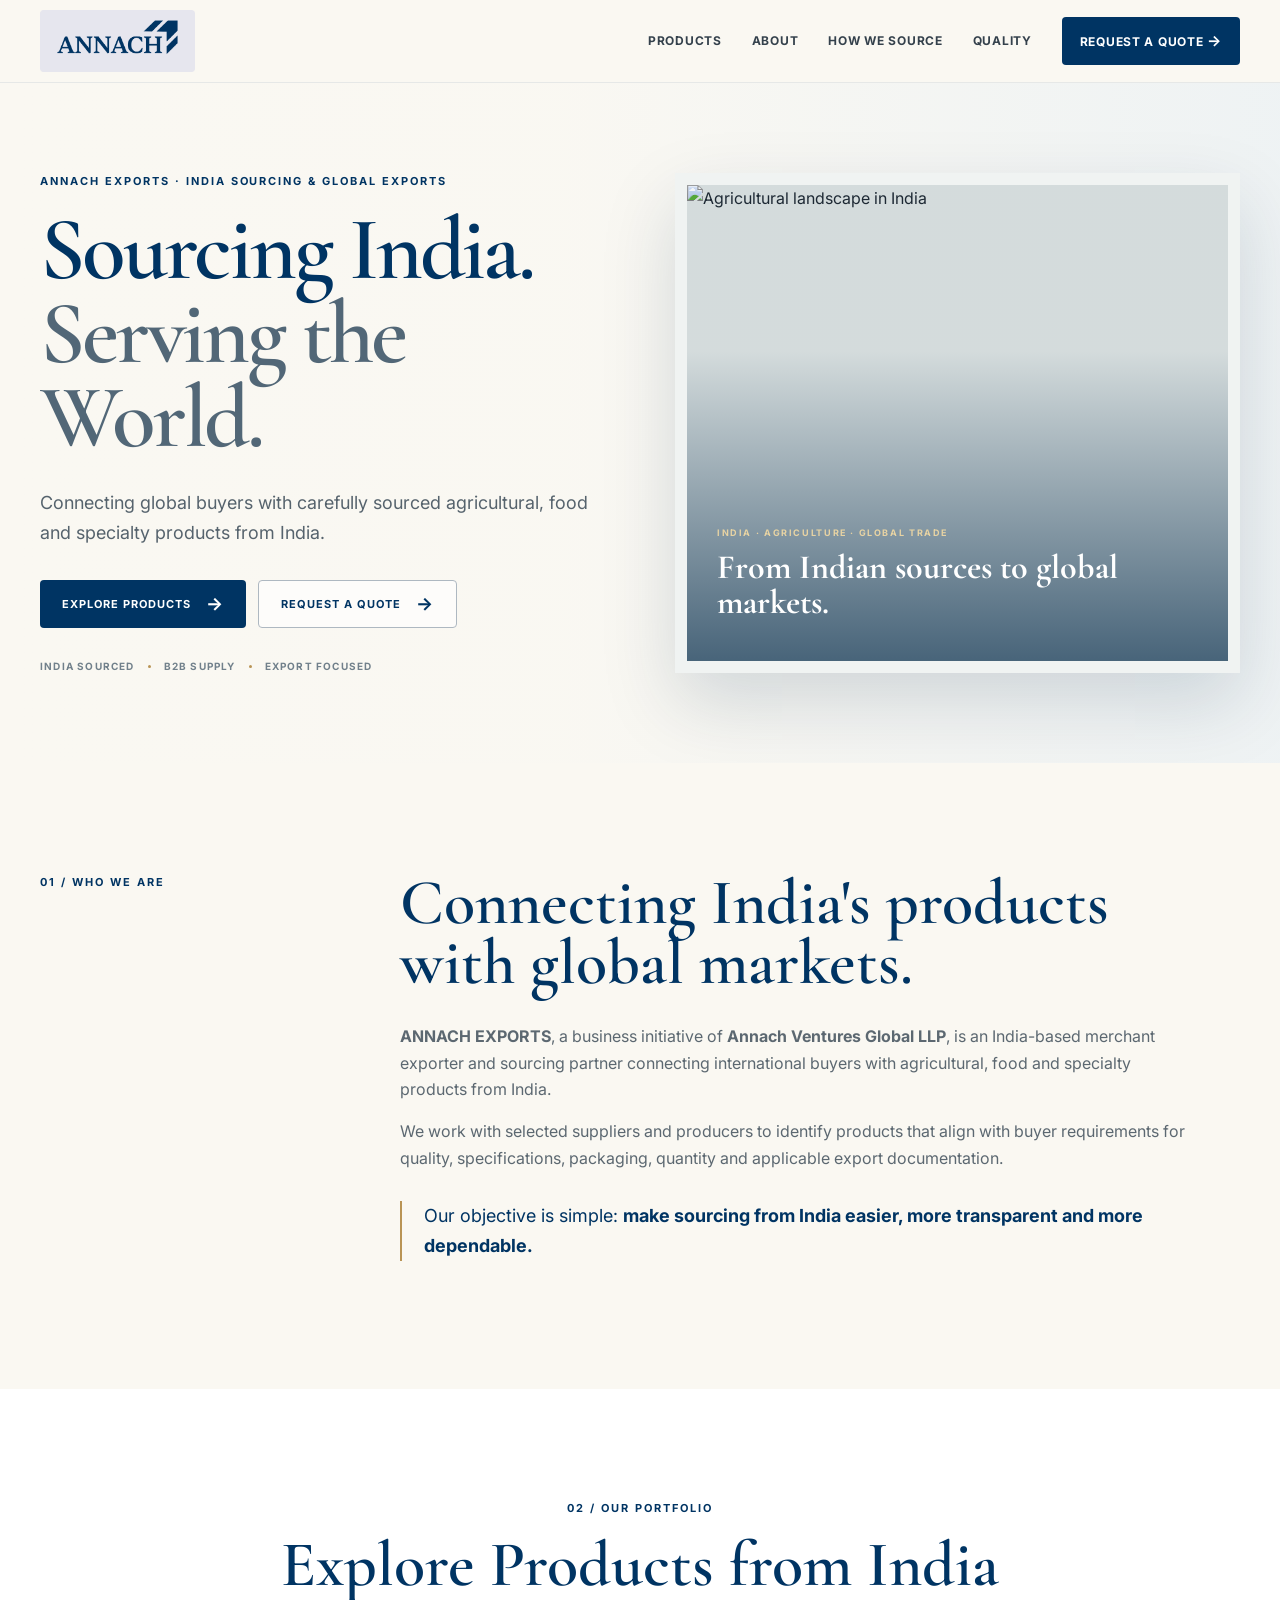
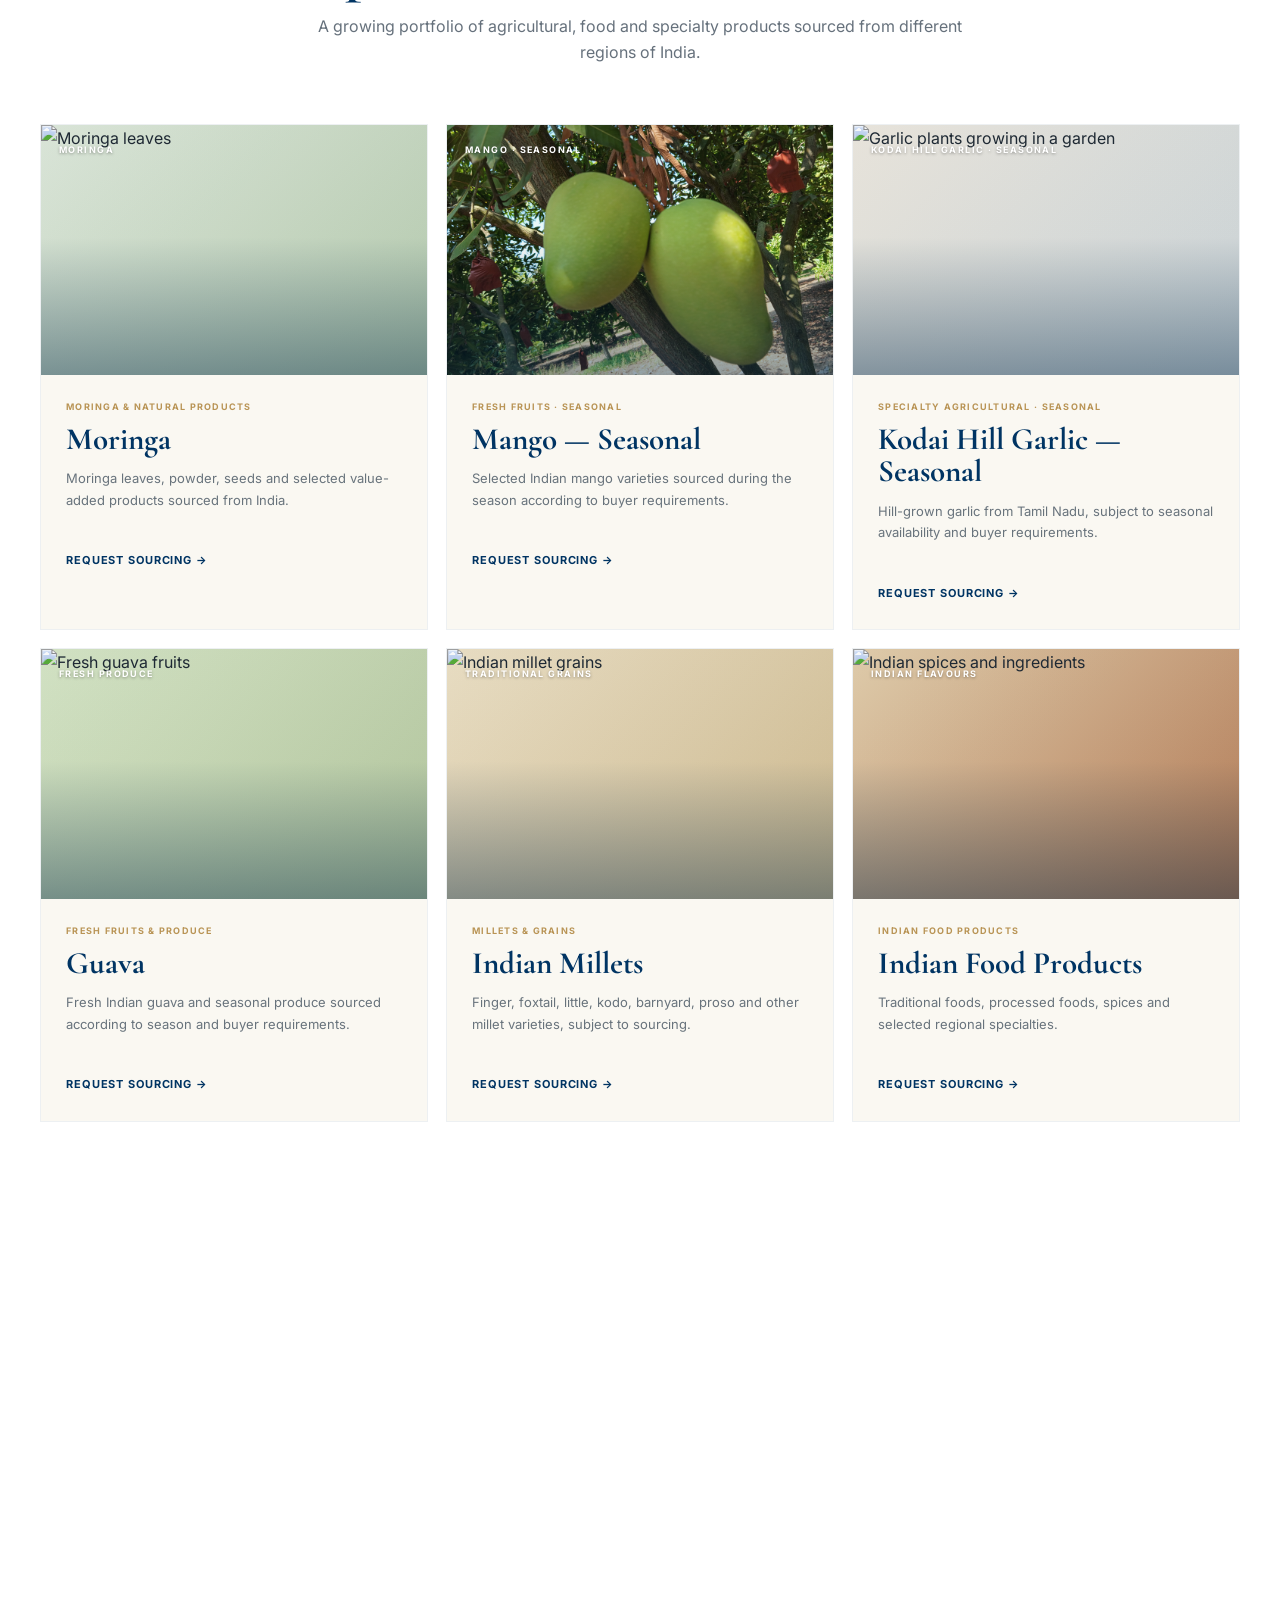
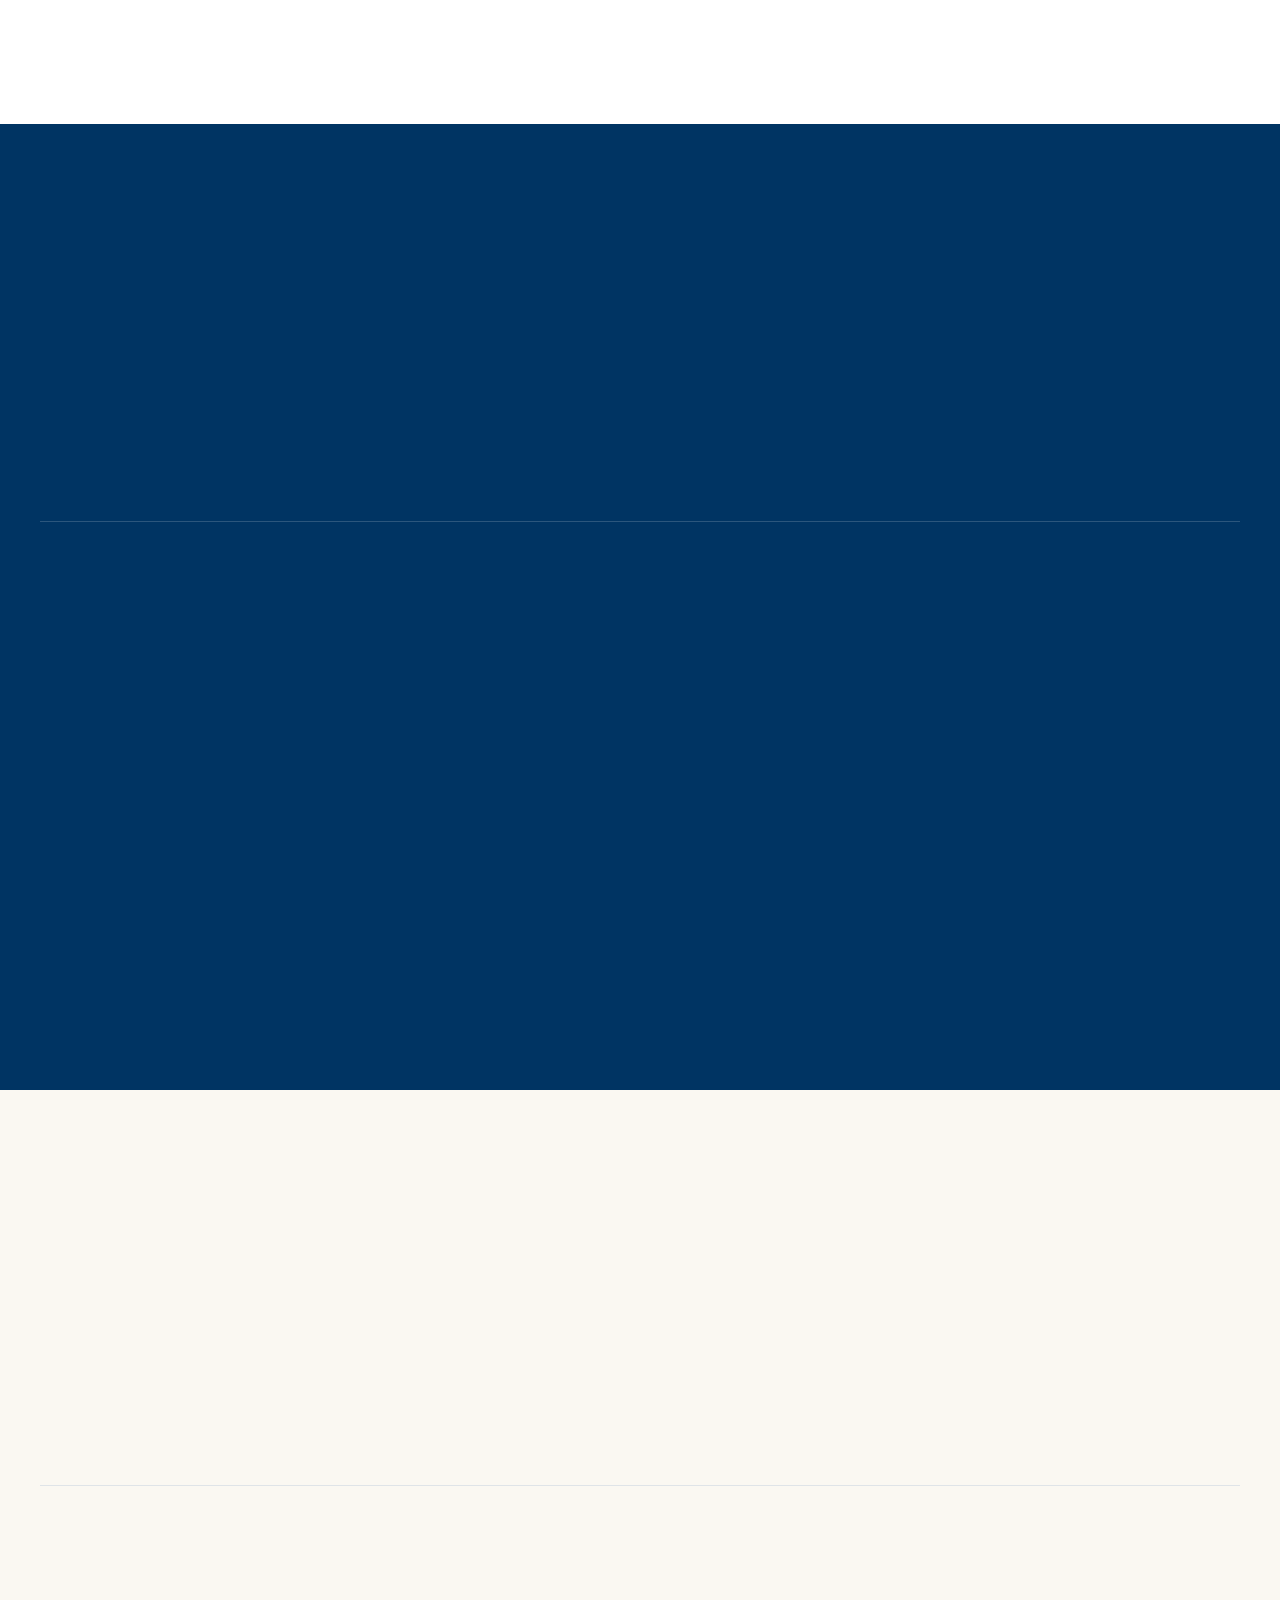
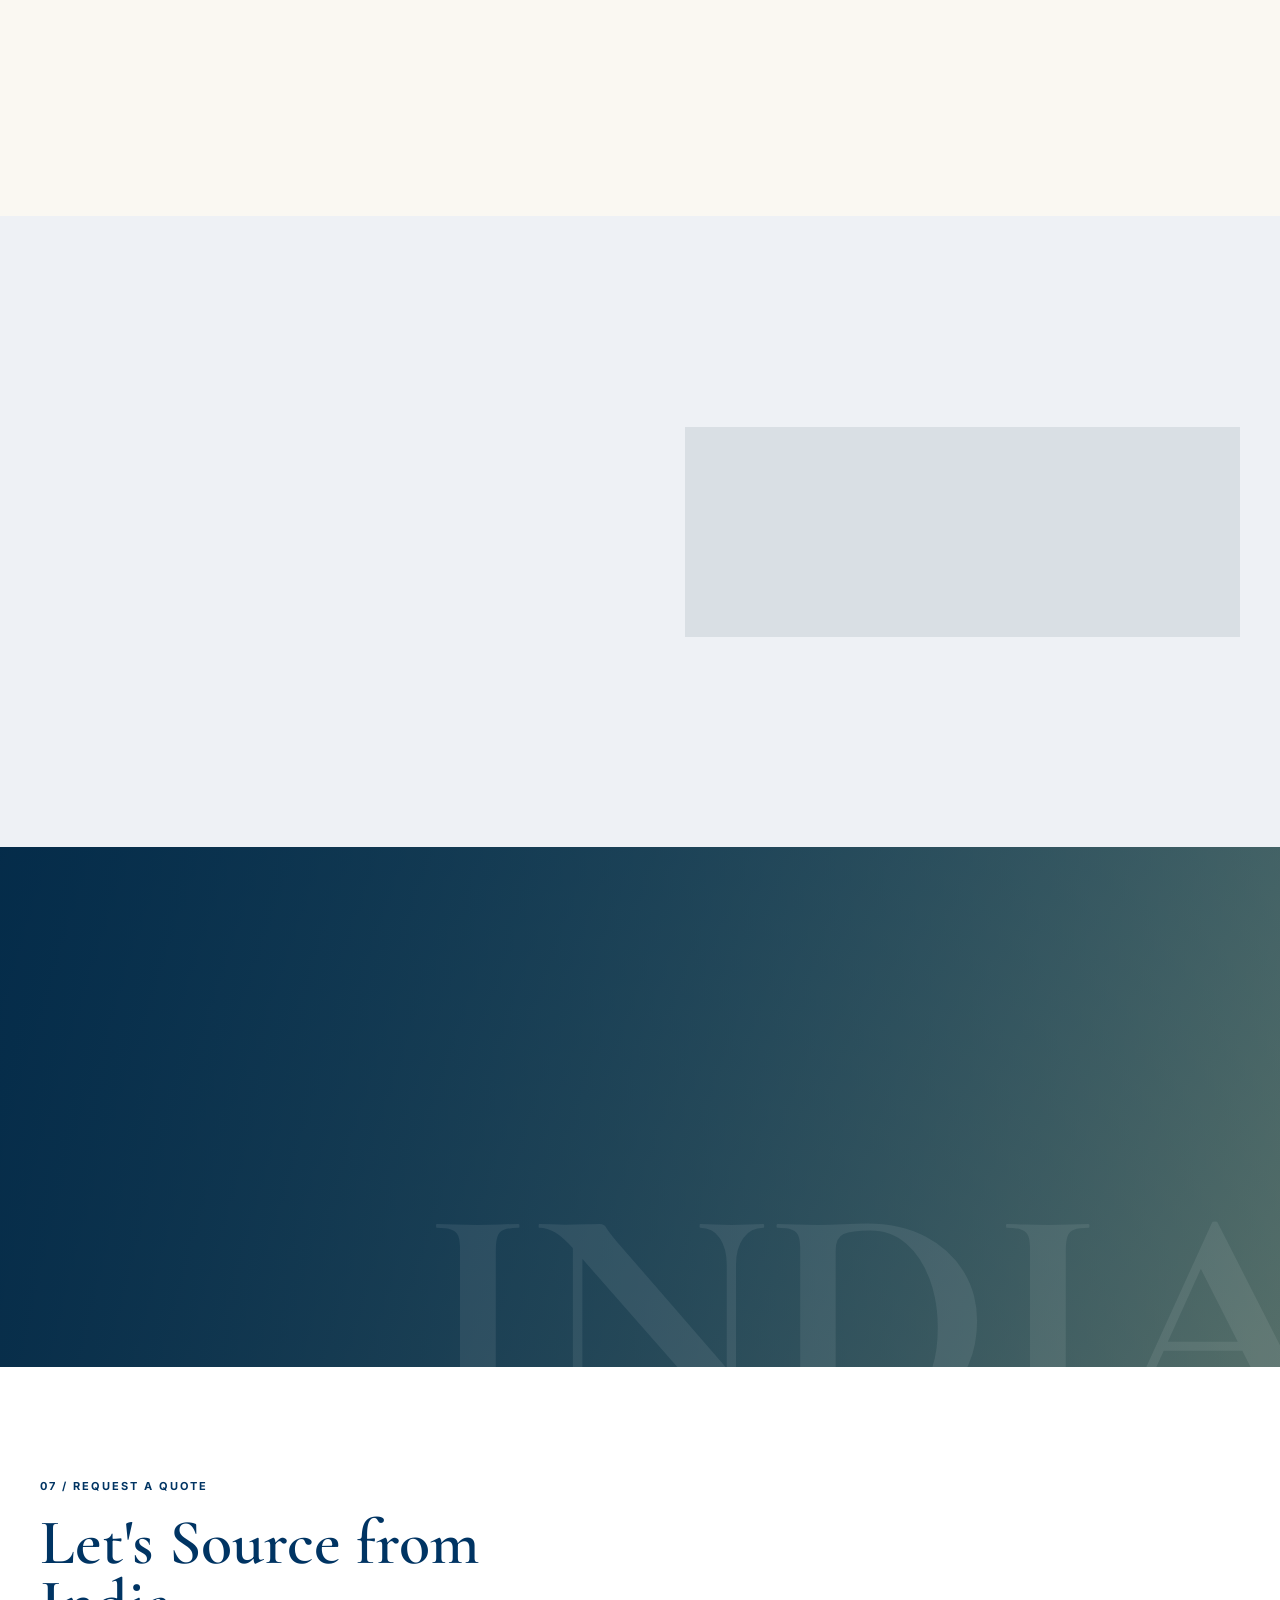
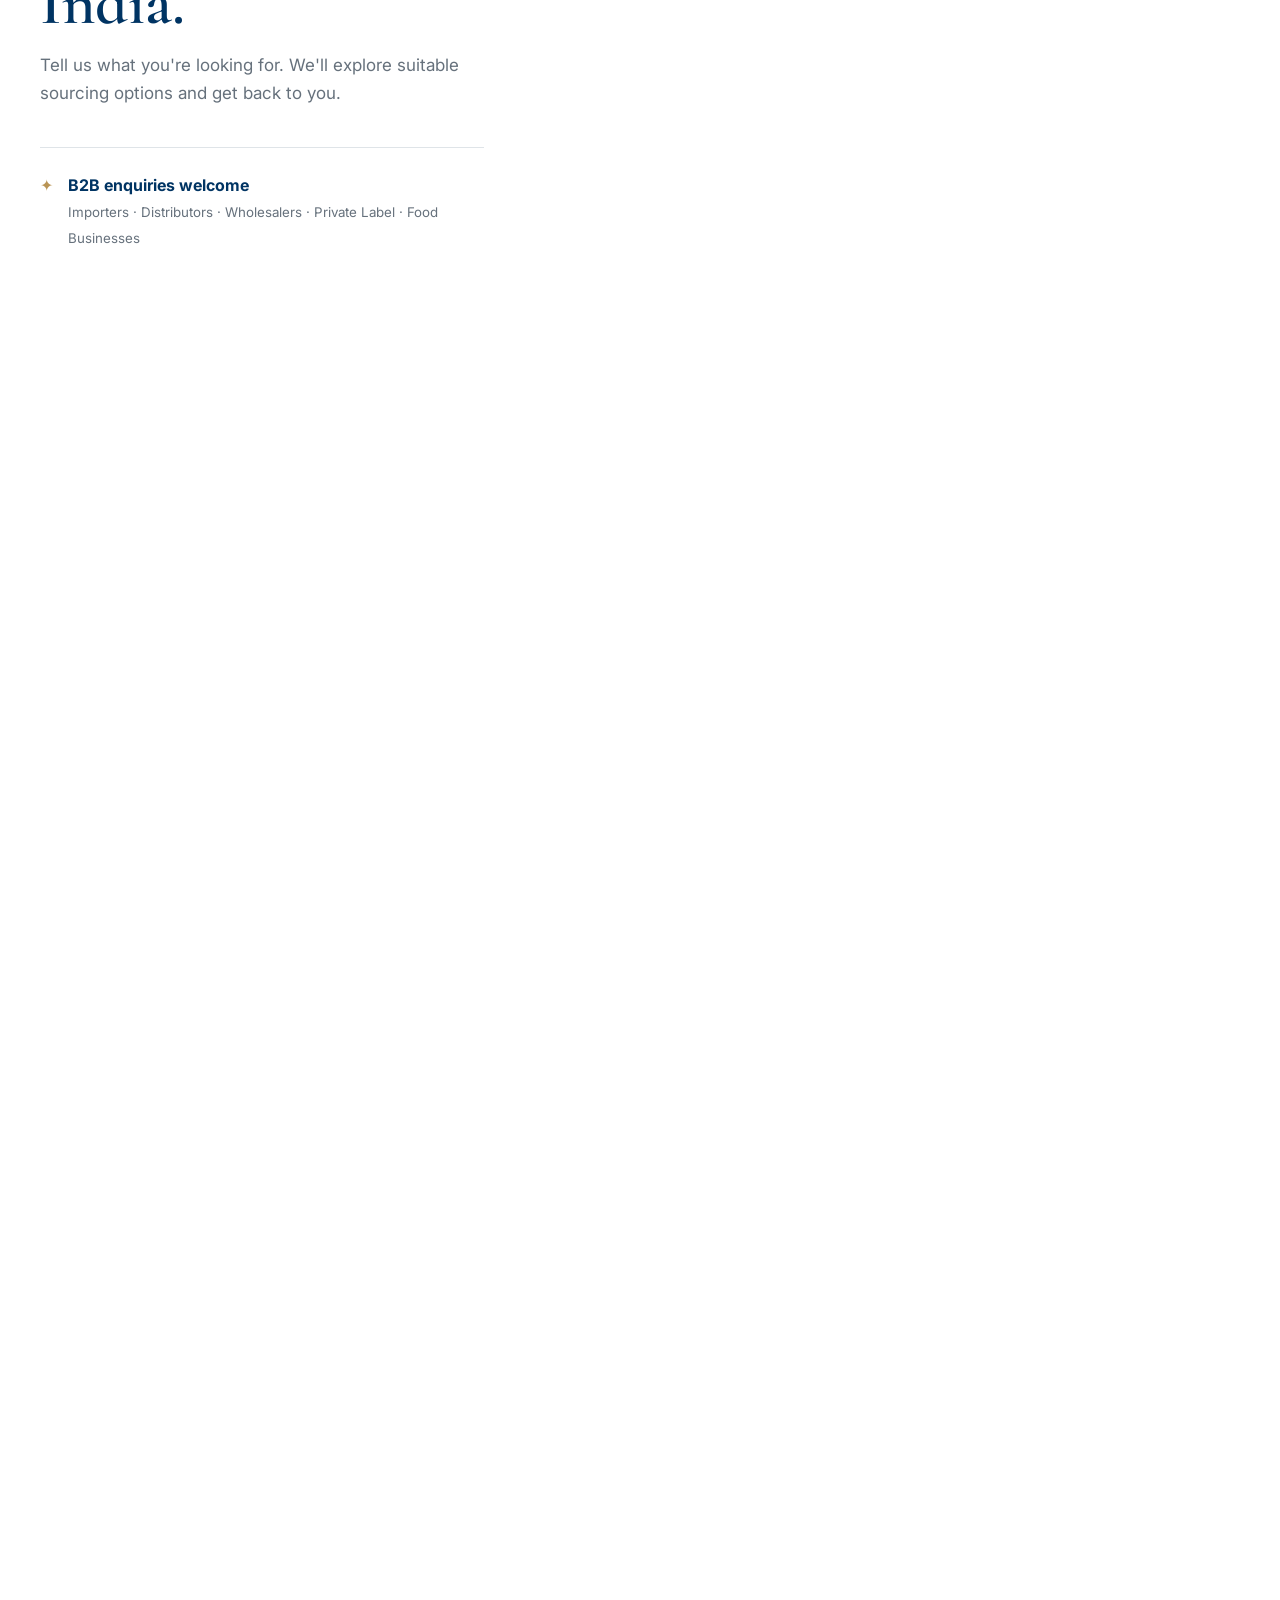
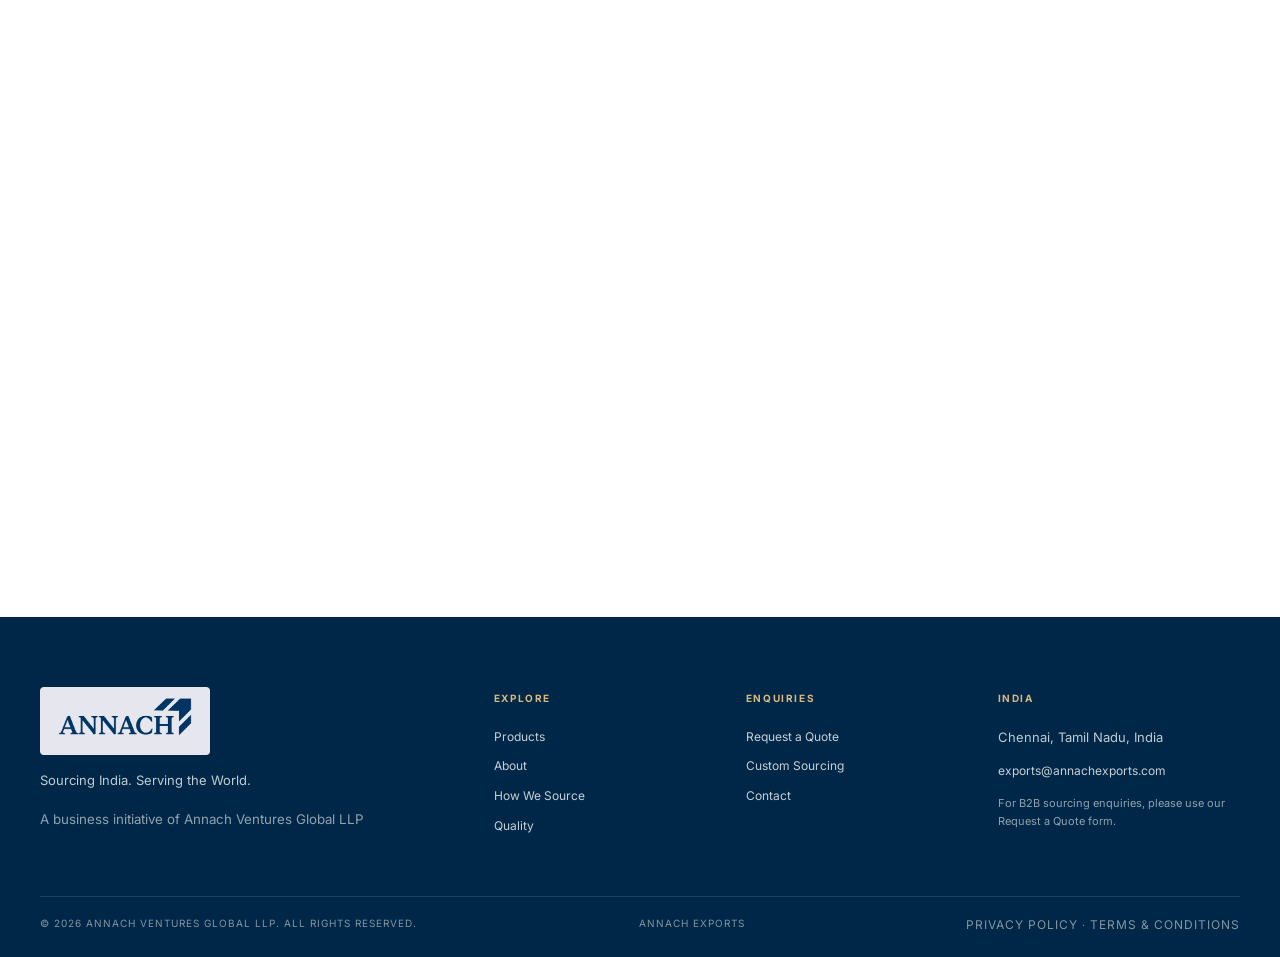
==== commit 20dbc3c3: "Add Indian Millets product card Added new product card for Indian Millets with updated image." ====
--- a/index.html
+++ b/index.html
@@ -30,7 +30,7 @@
 <article class="product-card reveal delay-1"><div class="product-photo"><img src="assets/mango.jpg" alt="Mangoes on a tree"><small>MANGO · SEASONAL</small></div><div class="product-body"><p class="product-tag">FRESH FRUITS · SEASONAL</p><h3>Mango — Seasonal</h3><p>Selected Indian mango varieties sourced during the season according to buyer requirements.</p><a href="#quote" data-product="Mango — Seasonal">Request sourcing →</a></div></article>
 <article class="product-card reveal delay-2"><div class="product-photo"><img src="https://images.unsplash.com/photo-1687365301009-af603af2a8a9?auto=format&amp;fit=crop&amp;fm=jpg&amp;q=85&amp;w=1400" alt="Garlic plants growing in a garden"><small>KODAI HILL GARLIC · SEASONAL</small></div><div class="product-body"><p class="product-tag">SPECIALTY AGRICULTURAL · SEASONAL</p><h3>Kodai Hill Garlic — Seasonal</h3><p>Hill-grown garlic from Tamil Nadu, subject to seasonal availability and buyer requirements.</p><a href="#quote" data-product="Kodai Hill Garlic — Seasonal">Request sourcing →</a></div></article>
 <article class="product-card reveal"><div class="product-photo"><img src="https://images.unsplash.com/photo-1571156375803-479cad64e09d?auto=format&amp;fit=crop&amp;fm=jpg&amp;q=85&amp;w=1400" alt="Fresh guava fruits"><small>FRESH PRODUCE</small></div><div class="product-body"><p class="product-tag">FRESH FRUITS & PRODUCE</p><h3>Guava</h3><p>Fresh Indian guava and seasonal produce sourced according to season and buyer requirements.</p><a href="#quote" data-product="Guava">Request sourcing →</a></div></article>
-<article class="product-card reveal delay-1"><div class="product-photo"><img src="assets/Indian Millets poster.png" alt="Indian millet grains"><small>TRADITIONAL GRAINS</small></div><div class="product-body"><p class="product-tag">MILLETS & GRAINS</p><h3>Indian Millets</h3><p>Finger, foxtail, little, kodo, barnyard, proso and other millet varieties, subject to sourcing.</p><a href="#quote" data-product="Indian Millets">Request sourcing →</a></div></article>
+<article class="product-card reveal delay-1"><div class="product-photo"><img src="https://unsplash.com/photos/mzRtAP4eqUw/download?force=true" alt="Indian millet grains"><small>TRADITIONAL GRAINS</small></div><div class="product-body"><p class="product-tag">MILLETS & GRAINS</p><h3>Indian Millets</h3><p>Finger, foxtail, little, kodo, barnyard, proso and other millet varieties, subject to sourcing.</p><a href="#quote" data-product="Indian Millets">Request sourcing →</a></div></article>
 <article class="product-card reveal delay-2"><div class="product-photo"><img src="https://images.unsplash.com/photo-1596040033229-a9821ebd058d?auto=format&amp;fit=crop&amp;fm=jpg&amp;q=85&amp;w=1400" alt="Indian spices and ingredients"><small>INDIAN FLAVOURS</small></div><div class="product-body"><p class="product-tag">INDIAN FOOD PRODUCTS</p><h3>Indian Food Products</h3><p>Traditional foods, processed foods, spices and selected regional specialties.</p><a href="#quote" data-product="Indian Food Products">Request sourcing →</a></div></article>
 <article class="product-card reveal"><div class="product-photo custom-product-photo"><img src="https://images.unsplash.com/photo-1530507629858-e4977d30e9e0?ixlib=rb-4.1.0&amp;q=85&amp;fm=jpg&amp;crop=entropy&amp;cs=srgb&amp;w=1400" alt="Agricultural landscape in India"><small>CUSTOM SOURCING</small></div><div class="product-body"><p class="product-tag">OTHER / CUSTOM SOURCING</p><h3>Other / Custom Sourcing</h3><p>Tell us what you need and we’ll explore suitable sourcing possibilities across India.</p><a href="#quote" data-product="Other / Custom Sourcing">Request sourcing →</a></div></article>
 </div></div></section>
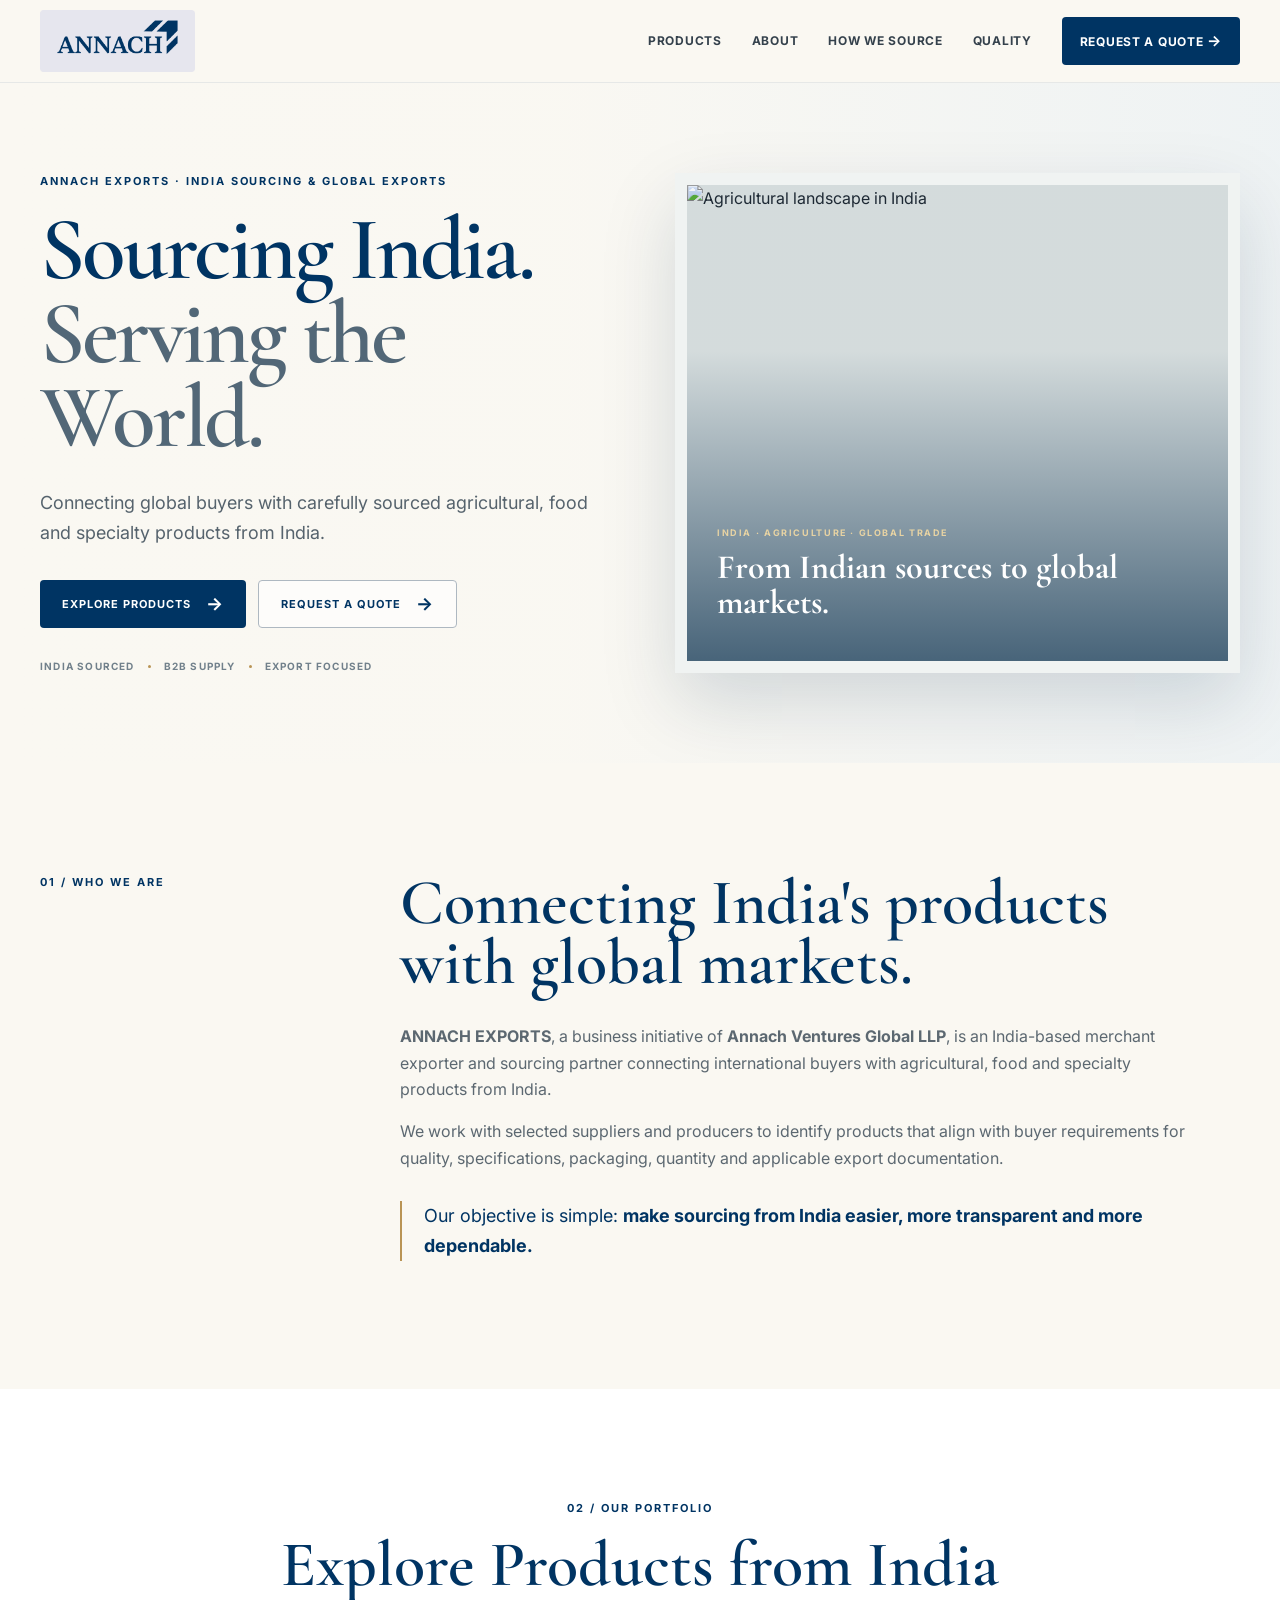
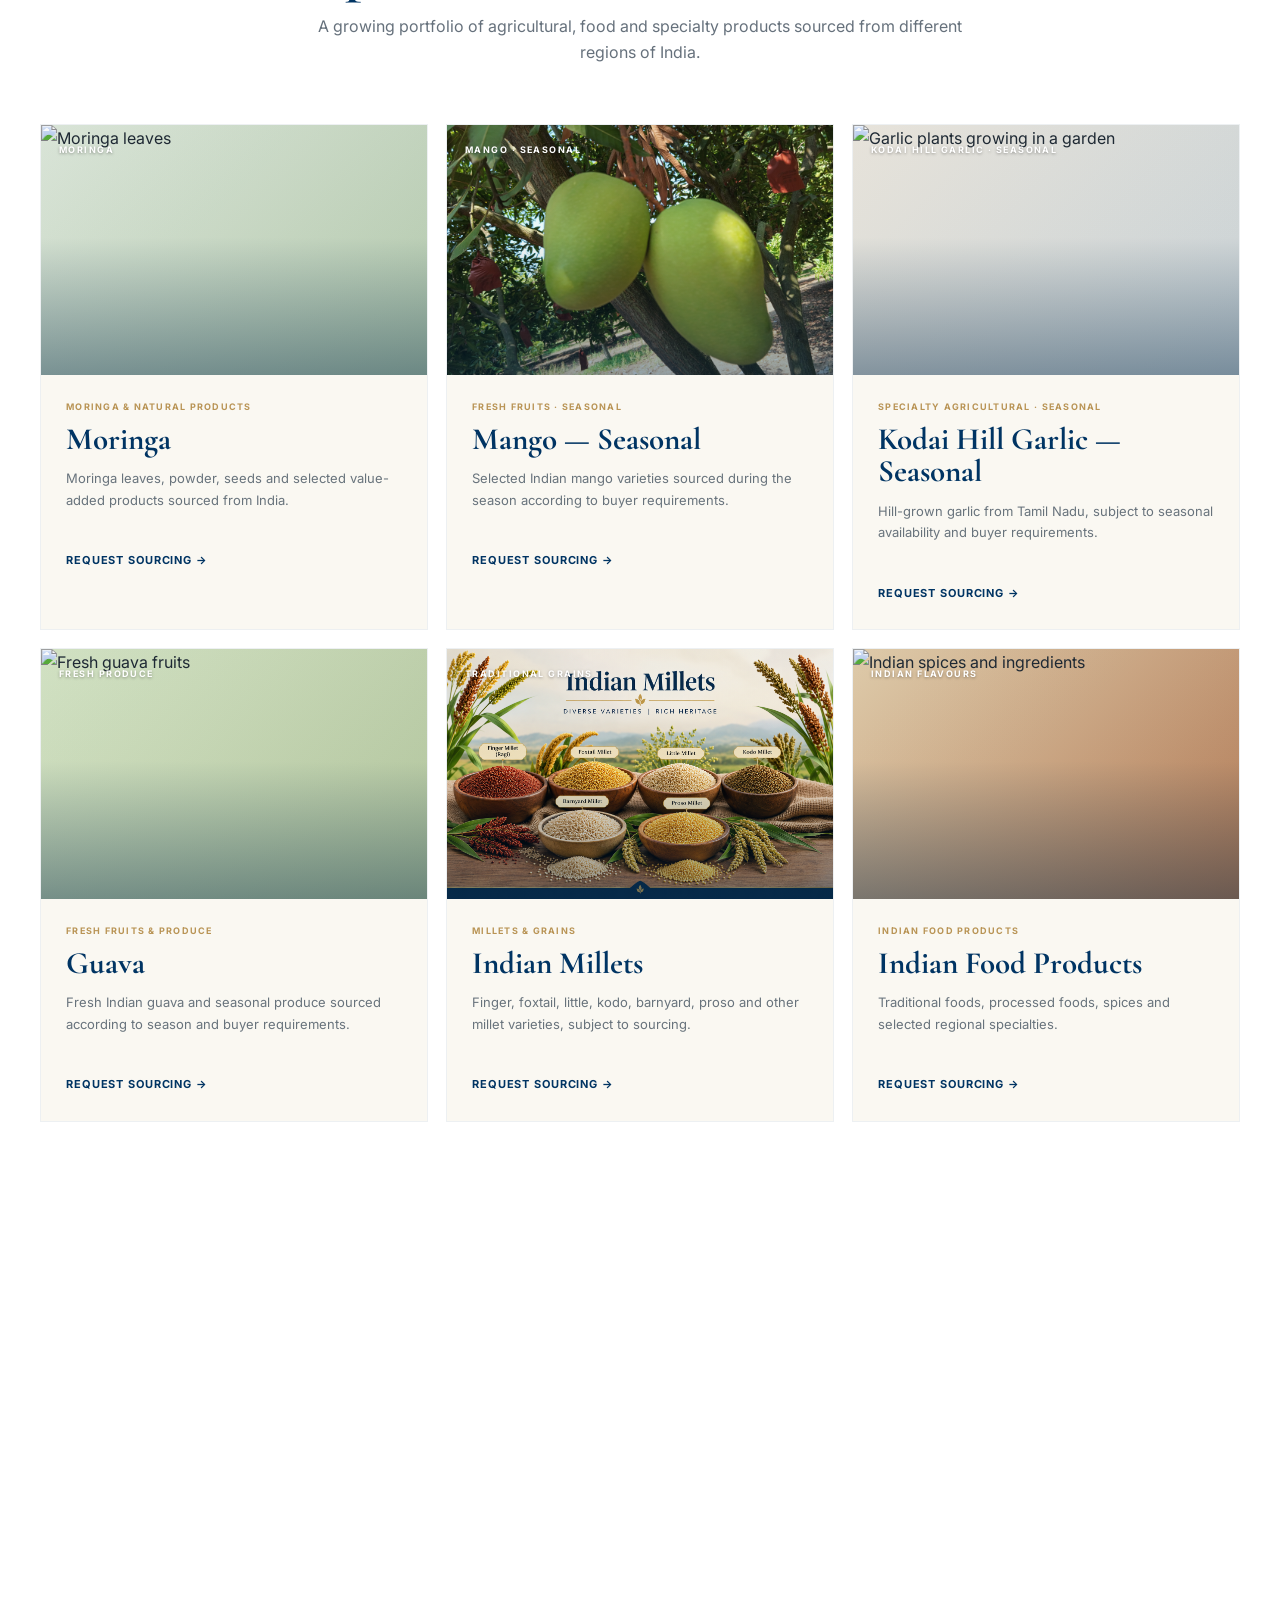
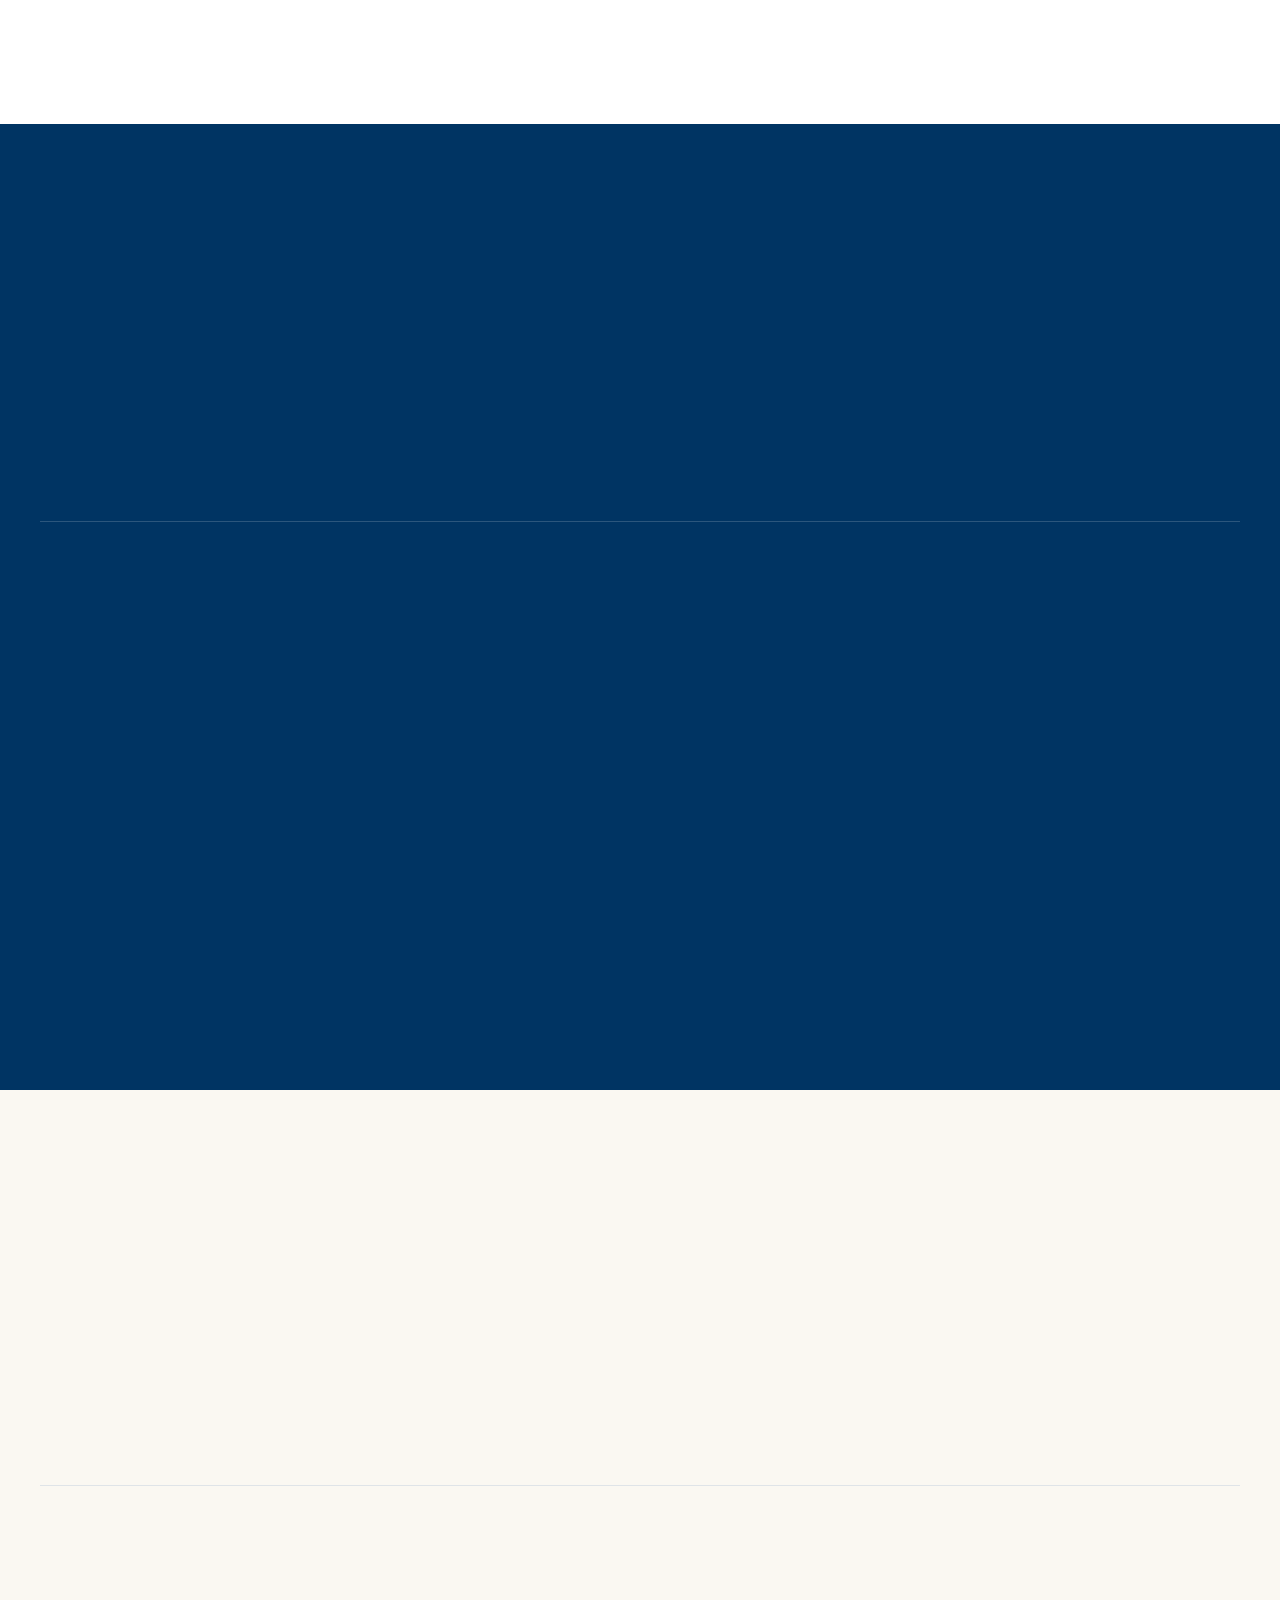
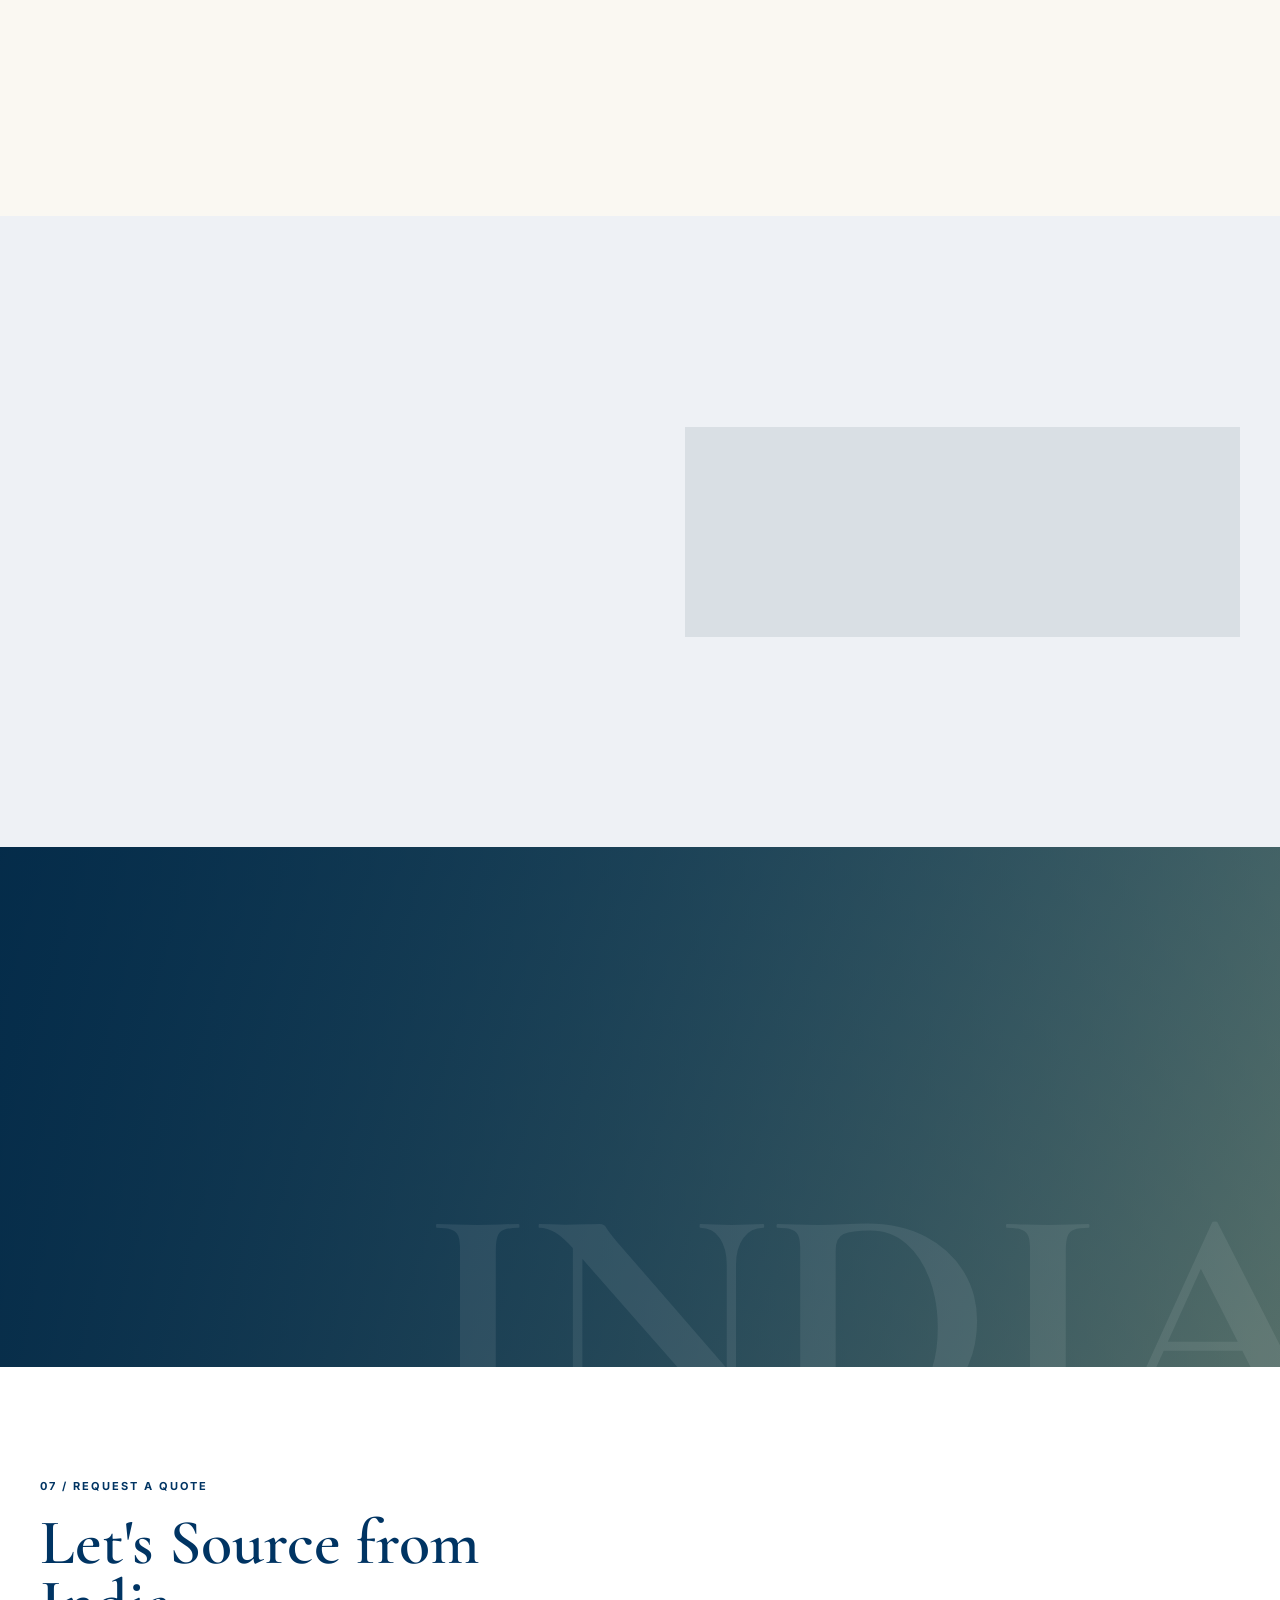
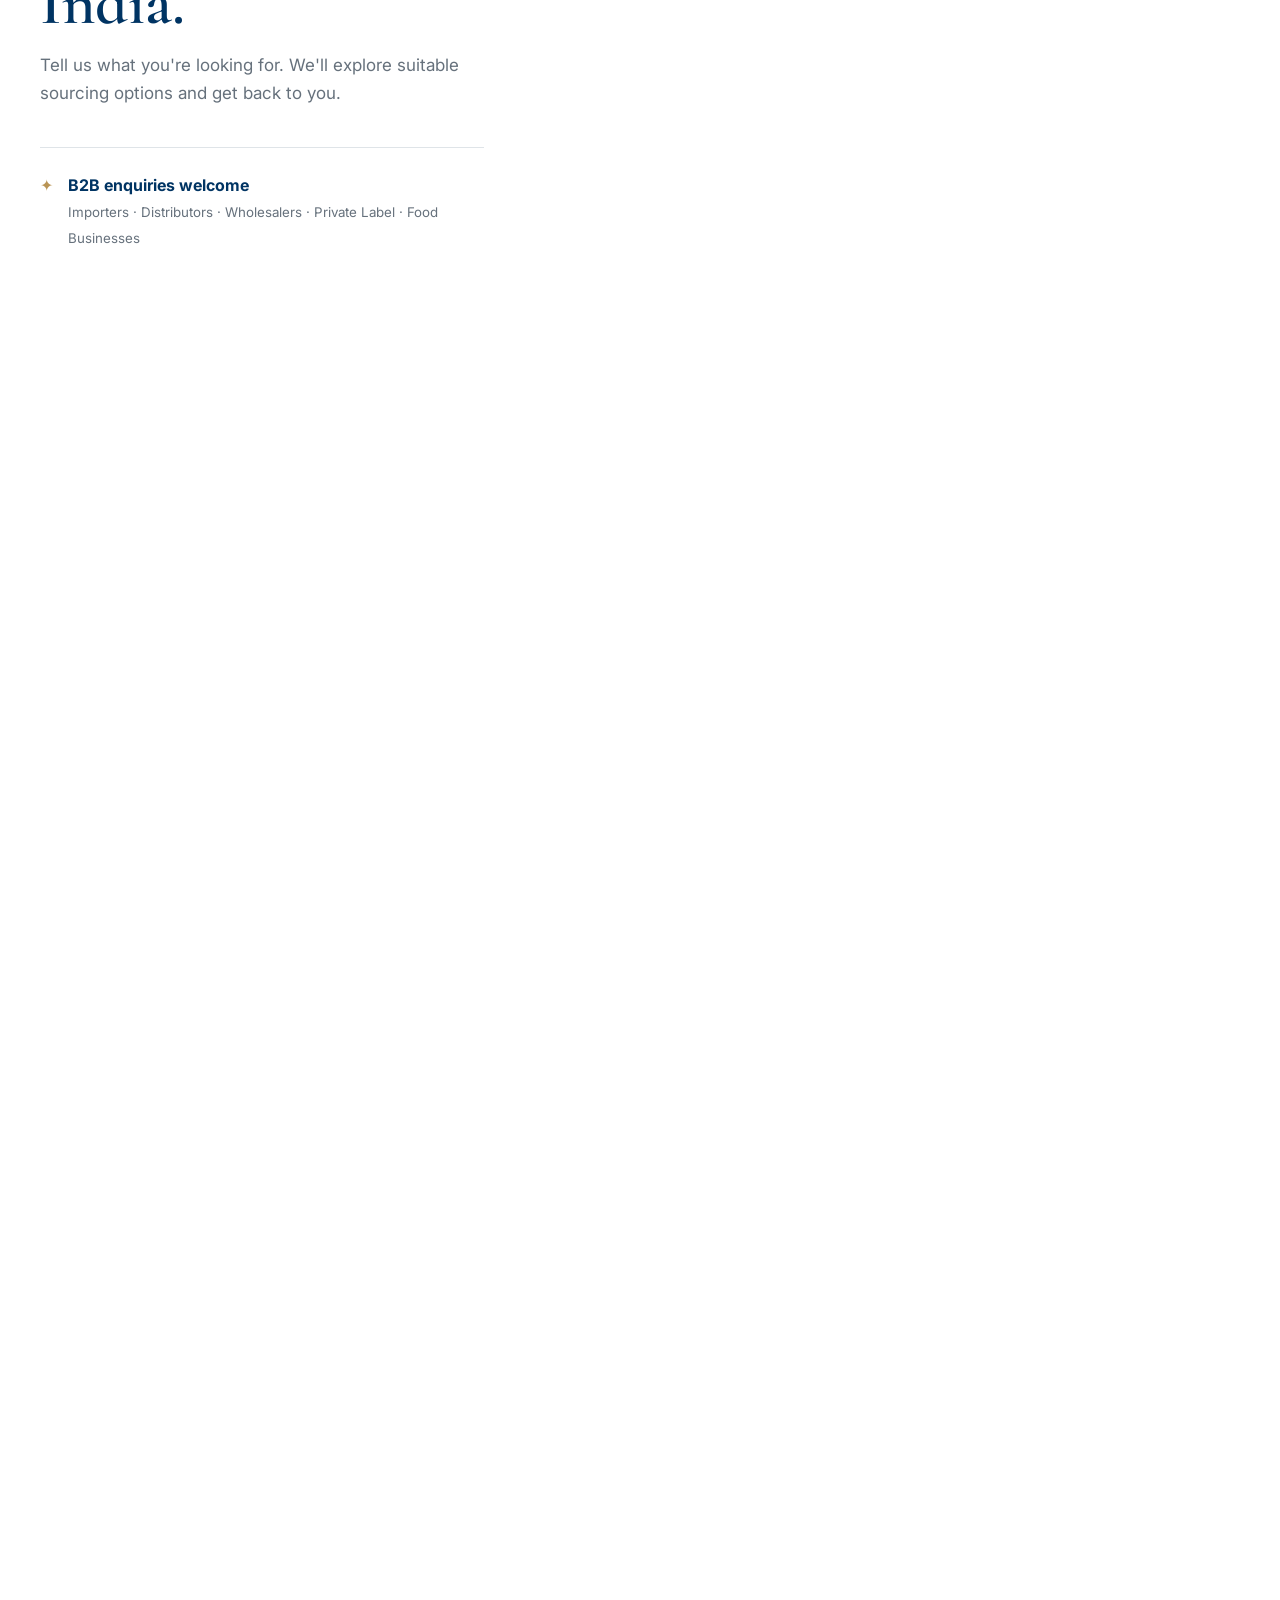
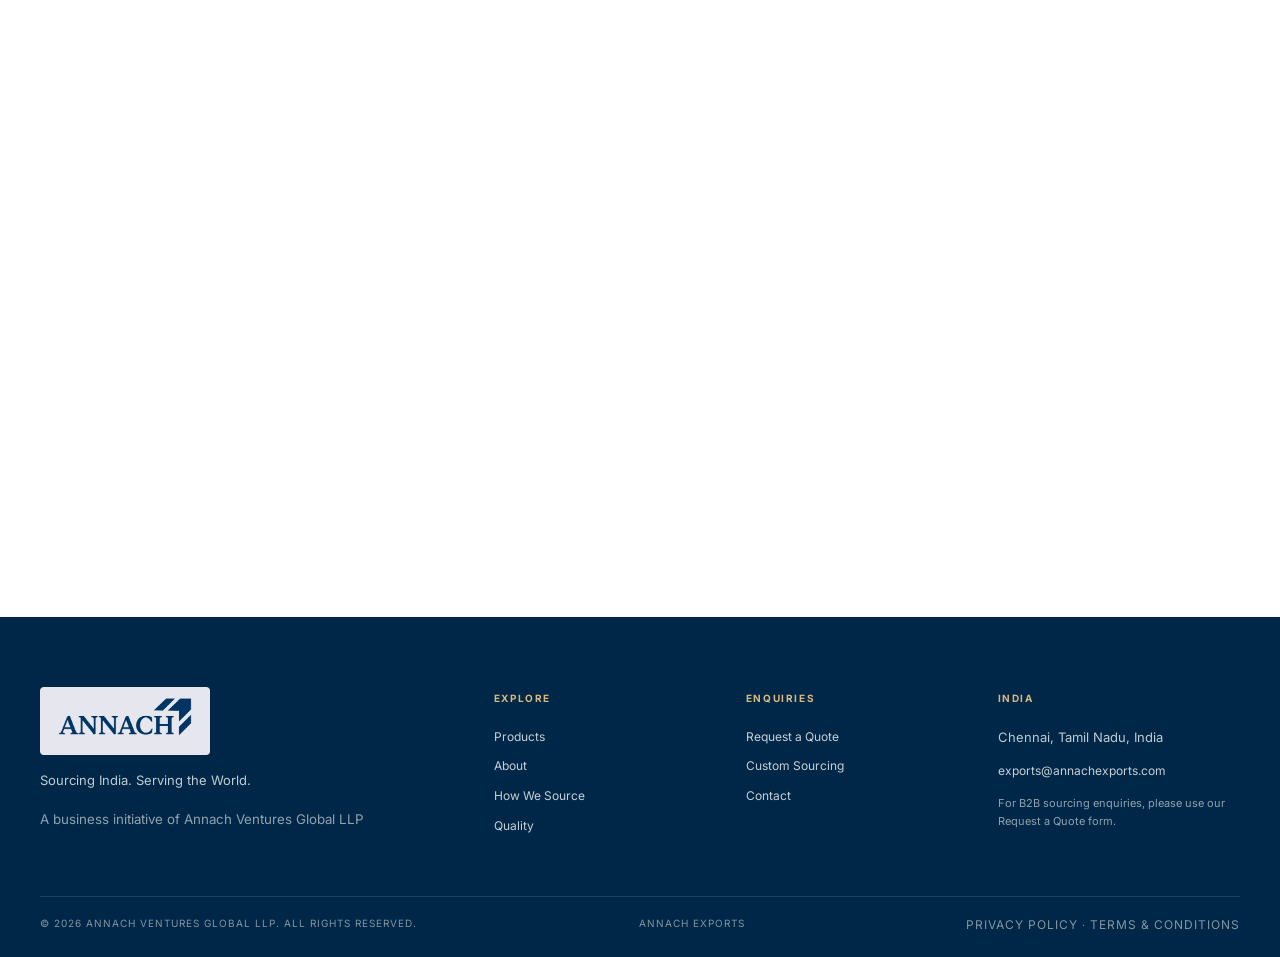
==== commit c614a361: "Replace old Indian millets image with new one" ====
--- a/index.html
+++ b/index.html
@@ -30,7 +30,7 @@
 <article class="product-card reveal delay-1"><div class="product-photo"><img src="assets/mango.jpg" alt="Mangoes on a tree"><small>MANGO · SEASONAL</small></div><div class="product-body"><p class="product-tag">FRESH FRUITS · SEASONAL</p><h3>Mango — Seasonal</h3><p>Selected Indian mango varieties sourced during the season according to buyer requirements.</p><a href="#quote" data-product="Mango — Seasonal">Request sourcing →</a></div></article>
 <article class="product-card reveal delay-2"><div class="product-photo"><img src="https://images.unsplash.com/photo-1687365301009-af603af2a8a9?auto=format&amp;fit=crop&amp;fm=jpg&amp;q=85&amp;w=1400" alt="Garlic plants growing in a garden"><small>KODAI HILL GARLIC · SEASONAL</small></div><div class="product-body"><p class="product-tag">SPECIALTY AGRICULTURAL · SEASONAL</p><h3>Kodai Hill Garlic — Seasonal</h3><p>Hill-grown garlic from Tamil Nadu, subject to seasonal availability and buyer requirements.</p><a href="#quote" data-product="Kodai Hill Garlic — Seasonal">Request sourcing →</a></div></article>
 <article class="product-card reveal"><div class="product-photo"><img src="https://images.unsplash.com/photo-1571156375803-479cad64e09d?auto=format&amp;fit=crop&amp;fm=jpg&amp;q=85&amp;w=1400" alt="Fresh guava fruits"><small>FRESH PRODUCE</small></div><div class="product-body"><p class="product-tag">FRESH FRUITS & PRODUCE</p><h3>Guava</h3><p>Fresh Indian guava and seasonal produce sourced according to season and buyer requirements.</p><a href="#quote" data-product="Guava">Request sourcing →</a></div></article>
-<article class="product-card reveal delay-1"><div class="product-photo"><img src="https://unsplash.com/photos/mzRtAP4eqUw/download?force=true" alt="Indian millet grains"><small>TRADITIONAL GRAINS</small></div><div class="product-body"><p class="product-tag">MILLETS & GRAINS</p><h3>Indian Millets</h3><p>Finger, foxtail, little, kodo, barnyard, proso and other millet varieties, subject to sourcing.</p><a href="#quote" data-product="Indian Millets">Request sourcing →</a></div></article>
+<article class="product-card reveal delay-1"><div class="product-photo"><img src="assets/Indian Millets poster.png" alt="Indian millet grains"><small>TRADITIONAL GRAINS</small></div><div class="product-body"><p class="product-tag">MILLETS & GRAINS</p><h3>Indian Millets</h3><p>Finger, foxtail, little, kodo, barnyard, proso and other millet varieties, subject to sourcing.</p><a href="#quote" data-product="Indian Millets">Request sourcing →</a></div></article>
 <article class="product-card reveal delay-2"><div class="product-photo"><img src="https://images.unsplash.com/photo-1596040033229-a9821ebd058d?auto=format&amp;fit=crop&amp;fm=jpg&amp;q=85&amp;w=1400" alt="Indian spices and ingredients"><small>INDIAN FLAVOURS</small></div><div class="product-body"><p class="product-tag">INDIAN FOOD PRODUCTS</p><h3>Indian Food Products</h3><p>Traditional foods, processed foods, spices and selected regional specialties.</p><a href="#quote" data-product="Indian Food Products">Request sourcing →</a></div></article>
 <article class="product-card reveal"><div class="product-photo custom-product-photo"><img src="https://images.unsplash.com/photo-1530507629858-e4977d30e9e0?ixlib=rb-4.1.0&amp;q=85&amp;fm=jpg&amp;crop=entropy&amp;cs=srgb&amp;w=1400" alt="Agricultural landscape in India"><small>CUSTOM SOURCING</small></div><div class="product-body"><p class="product-tag">OTHER / CUSTOM SOURCING</p><h3>Other / Custom Sourcing</h3><p>Tell us what you need and we’ll explore suitable sourcing possibilities across India.</p><a href="#quote" data-product="Other / Custom Sourcing">Request sourcing →</a></div></article>
 </div></div></section>
